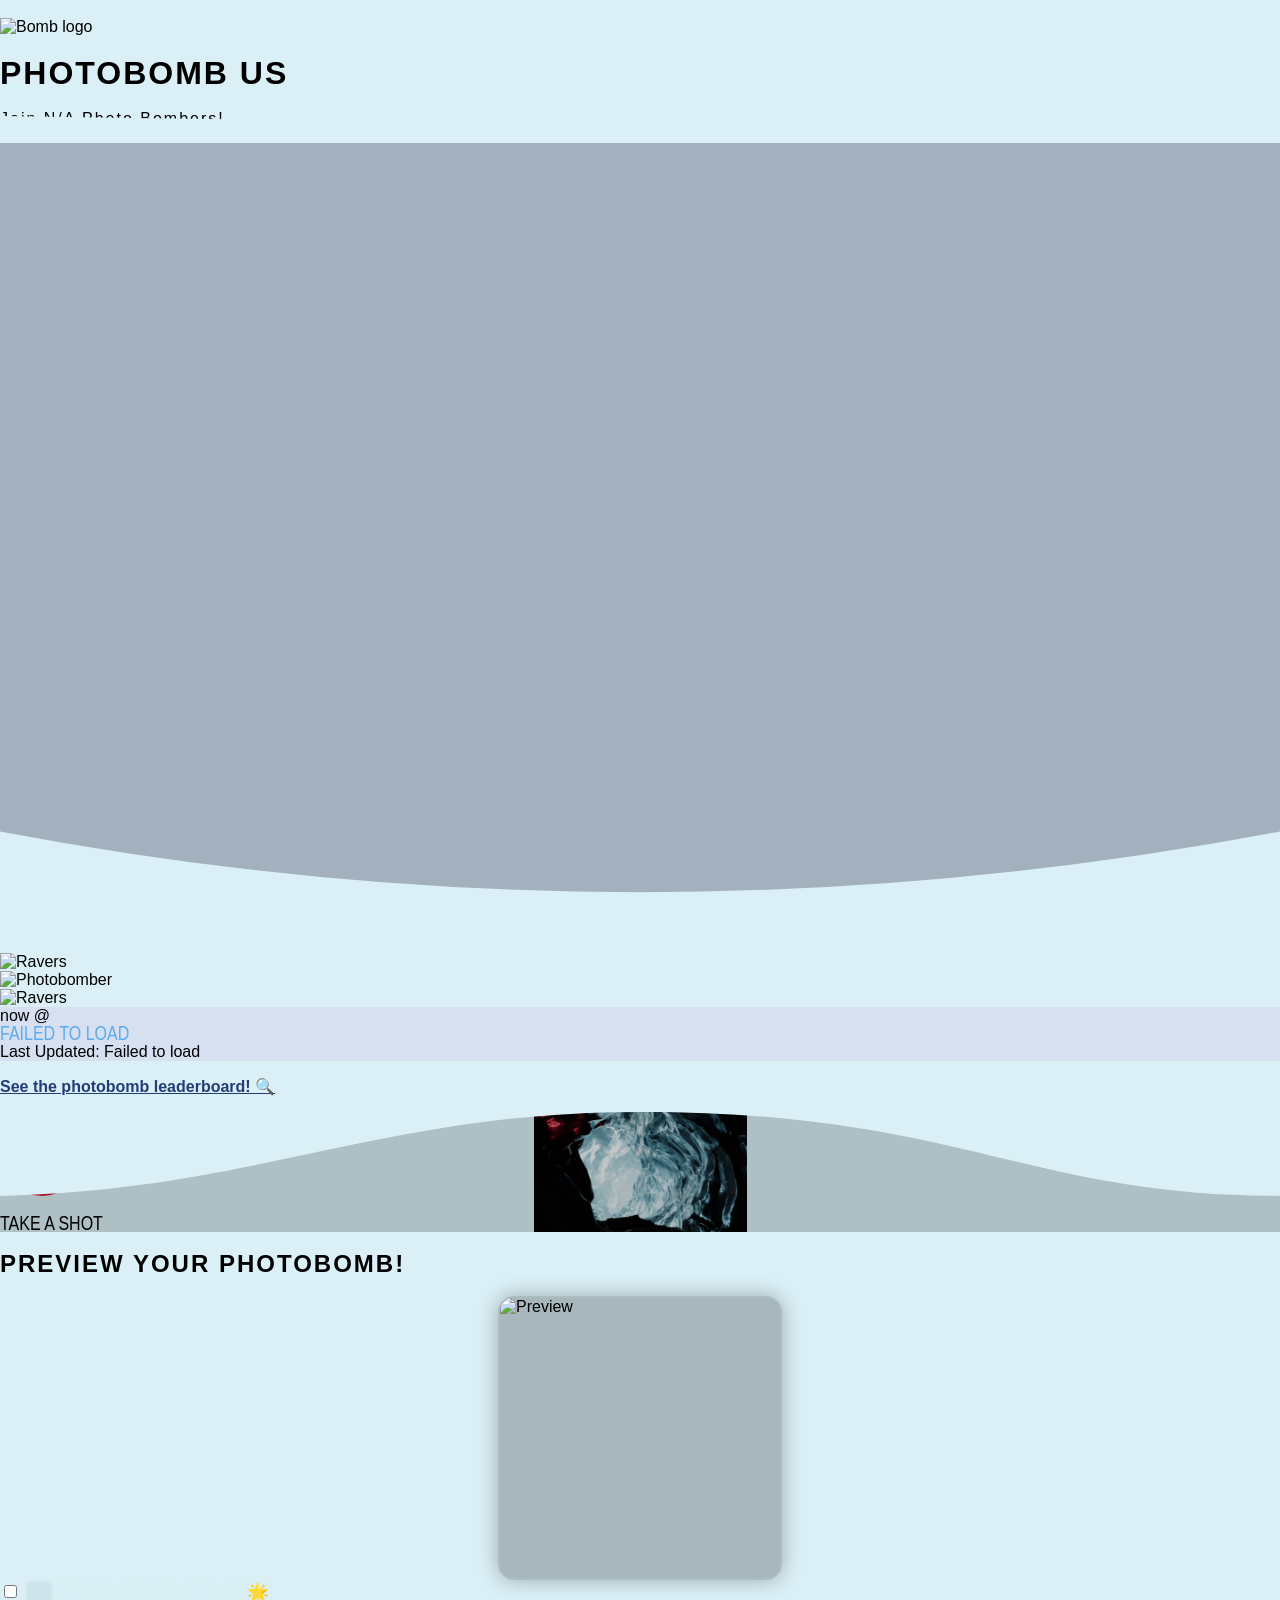
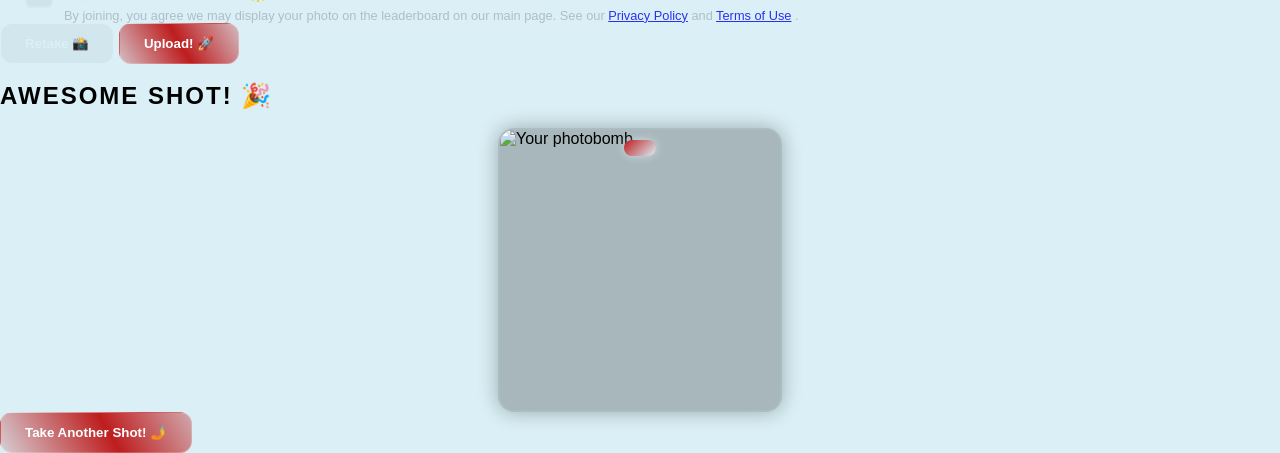
==== frontend/index.html @ eaf166fb "[fe] General ui improvements" ====
<!DOCTYPE html>
<html lang="en">
<head>
    <meta charset="UTF-8">
    <meta name="viewport" content="width=device-width, initial-scale=1.0, maximum-scale=1.0, user-scalable=no">
    <meta name="theme-color" content="#0e1b2b">
    <meta name="description" content="Photobomb us! Snap a selfie and join the fun!">
    <title>Photobomb Us!</title>
    <link rel="icon" type="image/png" href="/assets/icons/favicon-96x96.png" sizes="96x96"/>
    <link rel="icon" type="image/svg+xml" href="/assets/icons/favicon.svg"/>
    <link rel="shortcut icon" href="/assets/icons/favicon.ico"/>
    <link rel="apple-touch-icon" sizes="180x180" href="/assets/icons/apple-touch-icon.png"/>
    <meta name="apple-mobile-web-app-title" content="Photobomb"/>
    <link rel="manifest" href="/assets/icons/site.webmanifest"/>
    <meta name="theme-color" content="#ffffff">

    <script src="https://cdn.tailwindcss.com"></script>
    <link href="https://fonts.cdnfonts.com/css/impact" rel="stylesheet">
    <link href="./styles.css" rel="stylesheet" crossorigin="use-credentials">
    <link rel="preload" href="./leaderboard.js" as="script" crossorigin="use-credentials">
</head>
<body>

<!-- SVG Definitions for Curves -->
<svg class="absolute" width="0" height="0">
    <defs>
        <!-- Yellow Section Bottom Curve -->
        <clipPath id="yellow-curve-clip" clipPathUnits="objectBoundingBox">
            <path d="M0,0 H1 V0.9 Q0.5,1 0,0.9 V0 Z"/>
        </clipPath>
        <!-- Cream Section Bottom Curve -->
        <clipPath id="cream-curve-clip" clipPathUnits="objectBoundingBox">
            <path d="M0,0 H1 V0.85 Q0.5,1 0,0.85 V0 Z"/>
        </clipPath>
        <!-- Green Section Top Curve - Gaussian Hill Shape -->
        <clipPath id="green-curve-clip" clipPathUnits="objectBoundingBox">
            <path d="M0,1 V0.7 C0.2,0.65 0.3,0 0.5,0 C0.75,0 0.8,0.7 1,0.7 V1 H0 Z"/>
        </clipPath>
    </defs>
</svg>

<!-- Decorative elements -->
<div class="halo bg-blue-400 w-64 h-64 top-0 left-0"></div>
<div class="halo bg-purple-500 w-48 h-48 bottom-0 right-0"></div>

<div class="absolute inset-0 overflow-hidden pointer-events-none" id="particlesContainer">
    <div class="particle w-1 h-1 top-1/4 left-1/4"></div>
    <div class="particle w-2 h-2 top-1/3 left-1/2" style="animation-delay: 1s;"></div>
    <div class="particle w-1 h-1 top-1/2 left-3/4" style="animation-delay: 2s;"></div>
    <div class="particle w-2 h-2 top-2/3 left-1/4" style="animation-delay: 3s;"></div>
    <div class="particle w-1 h-1 top-3/4 left-1/2" style="animation-delay: 4s;"></div>
</div>

<!-- Strobe overlay for success screen -->
<div class="strobe-overlay" id="strobeOverlay"></div>

<!-- Gallery popup -->
<div class="gallery-popup" id="galleryPopup">
    <div class="close-gallery" id="closeGallery">×</div>
    <h2 class="text-2xl font-bold mb-4 title-glow text-center text-white gallery-title">AWESOME PHOTOBOMBS</h2>
    <div class="gallery-container" id="galleryContainer">
        <!-- Images will be dynamically inserted here -->
    </div>
</div>

<!-- Main flex container -->
<div class="flex flex-col min-h-dvh w-full max-w-xl mx-auto relative">
    <!-- Header -->
    <header class="yellow-curve text-center pt-1 pb-12 relative z-30 flex-shrink-0 bg-gradient-to-r from-[#1a1a2e] via-[#8c0f1c] to-[#2a2a46]"
            style="clip-path: url(#yellow-curve-clip);">
        <div class="flex flex-col items-center justify-center gap-2 text-white">
            <img id="bomb-logo" src="/assets/logos/bomb_opt.svg" alt="Bomb logo" class="w-10 invert">
            <h1 class="text-5xl sm:text-4xl font-extrabold festival-text tracking-tight">PHOTOBOMB US</h1>
            <p class="text-2xl sm:text-xl festival-caption font-base">
                Join <span id="bomber-count" class="text-3xl">...</span> Photo Bombers!
            </p>
        </div>
    </header>

<!--    <div style="background: #f59c3c">-->

<!--    </div>-->

    <!-- Middle cream section with illustration -->
    <div class="absolute top-0 left-0 right-0 z-15"
         style="background-color: #A3B1BF; clip-path: url(#cream-curve-clip); height: 90dvh;">
    </div>

    <!-- Main content (other steps) -->
    <main class="flex-grow flex items-center justify-center flex-shrink relative">
        <div class="space-y-6 max-w-md w-full" id="mainContent">
            <!-- Step 1: Initial Screen -->
            <div id="step1" class="flex flex-col items-center justify-center h-full">
                <!-- Left Raver -->
                <div class="absolute top-12 left-0 w-2/5 rounded-md overflow-hidden animate-bounce">
                    <img src="/assets/ravers-pixelated-nobg-128.png" alt="Ravers" class="rounded-md w-full flash-effect">
                </div>

                <!-- Center Photobomber with Left-to-Right Animation -->
                <div class="absolute top-12 w-1/2 rounded-md overflow-hidden animate-slide-left-to-right">
                    <img src="/assets/photobomber-pixelated-nobg-128.png" alt="Photobomber" class="rounded-md w-full flash-effect">
                </div>

                <!-- Right Raver -->
                <div class="absolute top-12 right-0 w-2/5 rounded-md overflow-hidden animate-bounce">
                    <img src="/assets/ravers-pixelated-nobg-128.png" alt="Ravers"
                         class="rounded-md w-full flash-effect -scale-x-100">
                </div>

<!--                <p class="location-text text-3xl p-2 z-20 w-full text-center bg-[#feefc2]/20">Snap a selfie with us!</p>-->

                <!-- Location info section -->
                <div class="w-full z-25 top-0 left-0 right-0 mt-8" style="">
                    <div class="w-full rounded-lg py-6 max-w-md mx-auto relative">
                        <!--                        &lt;!&ndash; Top Icon &ndash;&gt;-->
                        <!--                        <div class="flex justify-center mb-2">-->
                        <!--                            <div class="w-8 h-8 bg-black rounded-full flex items-center justify-center">-->
                        <!--                                <div class="w-4 h-4 bg-white rounded-full relative">-->
                        <!--                                    <div class="absolute inset-0 flex items-center justify-center">-->
                        <!--                                        <div class="w-2 h-2 bg-black rounded-full"></div>-->
                        <!--                                    </div>-->
                        <!--                                </div>-->
                        <!--                            </div>-->
                        <!--                        </div>-->

                        <div class="relative w-full pt-2" style="background: #d6e0f1">
                            <!-- Now @ Text -->
                            <div class="text-center text-black text-base mb-1">
                                now @
                            </div>

                            <!-- Main Title -->
                            <div class="text-center text-3xl font-bold mb-2"
                                 style="color: #5eabed; transform: scaleY(1.25)">
                                <span id="currentLocation" class="location-text">Not set</span>
                            </div>

                            <!-- Last Updated -->
                            <div class="text-center text-black text-sm mb-4">
                                Last Updated: <span id="lastUpdated">Not set</span>
                            </div>

                            <!-- Decorative Lines -->
                            <div class="absolute left-0 top-1/2 transform -translate-y-1/2">
                                <div class="w-20 h-1" style="background-color: #6ea5df"></div>
                            </div>
                            <div class="absolute right-0 top-1/2 transform -translate-y-1/2">
                                <div class="w-20 h-1" style="background-color: #6ea5df"></div>
                            </div>
                        </div>


                        <p class="text-base mt-2 hidden">
                                <span class="gallery-trigger" id="galleryTrigger">
                                    See the photobomb leaderboard! 🔍
                                </span>
                        </p>
                    </div>
                </div>

                <!-- Green camera section -->
                <div class="absolute bottom-0 left-0 right-0 z-20 h-1/3 ice-bg bg-cover bg-center backdrop-blur-sm shadow-inner border-t border-white/20"
                     style="clip-path: url(#green-curve-clip)">
                    <label for="cameraInput"
                           class="w-full h-full flex flex-col items-center justify-center cursor-pointer text-white">
                        <!-- Shutter button -->
                        <div class="shutter-button"></div>
                        <div class="location-text text-2xl font-bold" style="transform: scaleY(1.25); color: black !important;">TAKE A SHOT</div>
                    </label>
                    <input type="file" id="cameraInput" accept="image/*" capture="user">
                </div>
            </div>

            <!-- Step 2: Preview Screen (hidden by default) -->
            <div id="step2" class="text-center hidden">
                <h2 class="text-2xl sm:text-3xl font-bold mb-4 festival-text">Preview Your Photobomb!</h2>

                <div class="preview-container mb-4">
                    <img id="previewImage" src="" alt="Preview">
                </div>

                <div class="mb-4 text-center">
                    <div class="inline-flex items-center justify-center">
                        <label class="leaderboard-checkbox inline-flex items-center cursor-pointer">
                            <input type="checkbox" id="isPublic" class="absolute opacity-0 w-0 h-0">
                            <span class="checkmark mr-2"></span>
                            <span>Join the Leaderboard! 🌟</span>
                        </label>
                    </div>
                    <p class="text-xs sm:text-sm text-center my-2 legal-text">
                        By joining, you agree we may display your photo on the leaderboard on our main page.
                        See our
                        <a href="privacy-policy.html" class="text-blue-300 hover:underline">Privacy Policy</a>
                        and
                        <a href="terms-of-use.html" class="text-blue-300 hover:underline">Terms of Use</a>
                        .
                    </p>
                </div>

                <div class="flex justify-center space-x-6">
                    <button id="retakeBtn" class="btn btn-secondary">
                        Retake 📸
                    </button>
                    <button id="uploadBtn" class="gradient-animate btn text-white font-bold">
                        Upload! 🚀
                    </button>
                </div>
            </div>

            <!-- Step 3: Success Screen (hidden by default) -->
            <div id="step3" class="text-center hidden">
                <h2 class="text-4xl sm:text-5sxl font-bold mb-4 festival-text">AWESOME SHOT! 🎉</h2>

                <div class="preview-container mb-6">
                    <img id="finalImage" src="" alt="Your photobomb">
                    <div class="badge-overlay badge"></div>
                </div>

                <button id="newPhotoBtn" class="gradient-animate btn text-white font-bold">
                    Take Another Shot! 🤳
                </button>
            </div>
        </div>
    </main>
</div>

<canvas id="canvasElement"></canvas>

<script type="module" src="./main.js"></script>
<!--<script src="pull-to-refresh.js"></script>-->
</body>
</html>
---- frontend/styles.css ----
:root {
    --ice-blue: #DAF0F6;
    --frost-grey-blue: #A3B1BF;
    /*--charcoal-grey-black: #333537;*/
    --deep-crimson: #BE1D1E;
    /*--maroon: #5A0E11;*/
    --metallic-gold: #C2953F;
    --steel-blue: #253C78;
}

html, body {
    margin: 0;
    padding: 0;
    background: var(--ice-blue);
    background-size: cover;
    background-position: center;
    background-blend-mode: overlay;
    font-family: 'Arial', sans-serif;
    overflow: hidden;
    -webkit-tap-highlight-color: transparent;
    color: black;
    min-height: 100vh;
    min-height: 100dvh;
}

.yellow-curve {
    clip-path: url(#yellow-curve-clip);
}

.green-curve {
    clip-path: url(#green-curve-clip);
}

.glow {
    text-shadow: 0 0 8px rgba(218, 240, 246, 0.7),
    0 0 12px rgba(194, 149, 63, 0.5),
    0 0 20px rgba(194, 149, 63, 0.4);
}

.title-glow {
    text-shadow: 0 0 10px rgba(218, 240, 246, 0.9),
    0 0 20px rgba(194, 149, 63, 0.8),
    0 0 40px rgba(127, 29, 36, 0.6),
    0 0 60px rgba(90, 14, 17, 0.4);
    letter-spacing: 3px;
}

.gradient-animate {
    background: linear-gradient(60deg, var(--ice-blue), var(--deep-crimson), var(--ice-blue), var(--deep-crimson));
    background-size: 200% 200%;
    animation: animatedGradient 8s ease-in-out infinite alternate, ctaPulse 1.5s ease-in-out infinite;
    border: 1px solid rgba(255, 255, 255, 0.2);
    color: #fff;
}

@keyframes animatedGradient {
    0% {
        background-position: 70% 100%;
    }
    100% {
        background-position: 180% 50%;
    }
}

.count-glow {
    text-shadow: 0 0 15px var(--deep-crimson), 0 0 25px var(--metallic-gold), 0 0 35px var(--steel-blue);
    animation: pulse 2s ease-in-out infinite;
}

@keyframes pulse {
    0%, 100% {
        transform: scale(1);
        opacity: 1;
    }
    50% {
        transform: scale(1.1);
        opacity: 0.8;
    }
}

.particle {
    position: absolute;
    background: var(--ice-blue);
    border-radius: 50%;
    opacity: 0;
    animation: float 6s infinite ease-in-out;
}

@keyframes float {
    0%, 100% {
        transform: translateY(0);
        opacity: 0;
    }
    10%, 90% {
        opacity: 0.7;
    }
    50% {
        transform: translateY(-100px);
        opacity: 0.3;
    }
}

.halo {
    position: absolute;
    border-radius: 50%;
    filter: blur(20px);
    opacity: 0.15;
    z-index: -1;
}

@keyframes bounce {
    0%, 100% {
        transform: translateY(0);
    }
    50% {
        transform: translateY(-15px);
    }
}

.bounce {
    animation: bounce 2s infinite;
}

@keyframes shake {
    0%, 100% {
        transform: rotate(0deg);
    }
    10% {
        transform: rotate(-10deg);
    }
    20% {
        transform: rotate(10deg);
    }
    30% {
        transform: rotate(-10deg);
    }
    40% {
        transform: rotate(10deg);
    }
    50% {
        transform: rotate(0deg);
    }
}

.shake {
    animation: shake 2s infinite;
    animation-delay: 1s;
}

input[type="file"] {
    display: none;
}

.festival-text {
    font-family: 'Anton', Impact, Haettenschweiler, 'Arial Narrow Bold', sans-serif;
    letter-spacing: 2px;
    text-transform: uppercase;
    line-height: 1;
}

.festival-caption {
    font-family: 'Anton', Impact, Haettenschweiler, 'Arial Narrow Bold', sans-serif;
    letter-spacing: 2px;
    line-height: 1;
}

.location-text {
    font-family: 'Anton', Impact, Haettenschweiler, 'Arial Narrow Bold', sans-serif;
    letter-spacing: 0px;
    text-transform: uppercase;
    line-height: 1;
}

#canvasElement {
    display: none;
}

.cta-pulse {
    box-shadow: 0 0 20px var(--deep-crimson), 0 0 30px var(--metallic-gold);
}

@keyframes ctaPulse {
    0%, 100% {
        transform: scale(1);
    }
    50% {
        transform: scale(1.02);
    }
}

/* Progress indicators */
.step-indicator {
    display: flex;
    justify-content: center;
    margin-bottom: 1.5rem;
}

.step {
    width: 12px;
    height: 12px;
    border-radius: 50%;
    margin: 0 6px;
    background-color: rgba(255, 255, 255, 0.3);
    transition: all 0.3s ease;
}

.step.active {
    background-color: #ffffff;
    box-shadow: 0 0 10px rgba(255, 255, 255, 0.8);
}

/* Badge styles */
.badge-overlay {
    position: absolute;
    top: 10px;
    left: 50%;
    transform: translateX(-50%);
    padding: 0.5rem 1rem;
    border-radius: 12px;
    font-size: 0.9rem;
    font-weight: 700;
    background: linear-gradient(135deg, var(--deep-crimson), var(--ice-blue));
    color: white;
    box-shadow: 0 0 10px rgba(255, 255, 255, 0.5);
    backdrop-filter: blur(5px);
    z-index: 10;
    white-space: nowrap;
    max-width: 98%;
    text-align: center;
    display: inline-block;
    text-shadow: 1px 1px 2px rgba(0, 0, 0, 0.5);
}

/* Preview screen */
.preview-container {
    position: relative;
    width: 100%;
    max-width: 280px;
    height: 280px;
    margin: 0 auto;
    border-radius: 16px;
    overflow: hidden;
    background-color: rgba(51, 53, 55, 0.3);
    box-shadow: 0 0 20px rgba(0, 0, 0, 0.3);
    border: 2px solid rgba(218, 240, 246, 0.1);
}

#previewImage, #finalImage {
    width: 100%;
    height: 100%;
    object-fit: cover;
}

/* Social share buttons */
.social-share {
    display: flex;
    justify-content: center;
    gap: 15px;
    margin-top: 1.5rem;
}

.social-btn {
    width: 50px;
    height: 50px;
    border-radius: 50%;
    display: flex;
    align-items: center;
    justify-content: center;
    color: var(--ice-blue);
    font-size: 1.2rem;
    cursor: pointer;
    transition: all 0.3s ease;
    background-color: rgba(163, 177, 191, 0.1);
    backdrop-filter: blur(5px);
    border: 1px solid rgba(218, 240, 246, 0.2);
}

.social-btn:hover {
    transform: translateY(-5px);
    box-shadow: 0 5px 15px rgba(0, 0, 0, 0.3);
    background-color: rgba(194, 149, 63, 0.2);
}

.twitter {
    background-color: black;
}

.location-card {
    background: rgba(51, 53, 55, 0.3);
    border-radius: 16px;
    padding: 15px;
    margin: 15px 0;
    backdrop-filter: blur(10px);
    border: 1px solid rgba(218, 240, 246, 0.1);
    transition: all 0.3s ease;
}

.location-card:hover {
    transform: translateY(-2px);
    box-shadow: 0 5px 15px rgba(0, 0, 0, 0.2);
    border-color: rgba(194, 149, 63, 0.3);
}

.gallery-trigger {
    color: var(--steel-blue);
    text-decoration: underline;
    cursor: pointer;
    font-weight: bold;
    transition: all 0.2s ease;
}

.gallery-trigger:hover {
    color: var(--deep-crimson);
}

.legal-text {
    font-size: 0.8rem;
    opacity: 0.8;
    max-width: 90%;
    margin: 0 auto;
    color: var(--frost-grey-blue);
}

.btn {
    transition: all 0.3s ease;
    padding: 0.75rem 1.5rem;
    border-radius: 12px;
    font-weight: 600;
}

.btn:hover {
    transform: translateY(-3px);
    box-shadow: 0 5px 15px rgba(0, 0, 0, 0.2);
}

.btn-secondary {
    background-color: rgba(163, 177, 191, 0.15);
    color: var(--ice-blue);
    border: 1px solid var(--ice-blue);
}

.btn-secondary:hover {
    background-color: rgba(194, 149, 63, 0.25);
    border-color: var(--metallic-gold);
}

footer {
    margin-top: 2rem;
}

/* Strobe light effect */
.strobe-overlay {
    position: fixed;
    top: 0;
    left: 0;
    width: 100%;
    height: 100%;
    pointer-events: none;
    z-index: 50;
    opacity: 0;
}

.strobe-active {
    animation: strobeFlash 0.8s ease-in-out 4;
}

@keyframes strobeFlash {
    0%, 100% {
        opacity: 0;
    }
    10% {
        opacity: 0.5;
        background: var(--deep-crimson);
    }
    20% {
        opacity: 0.4;
        background: var(--metallic-gold);
    }
    30% {
        opacity: 0.5;
        background: var(--steel-blue);
    }
    40% {
        opacity: 0.4;
        background: var(--frost-grey-blue);
    }
}

/* Confetti effect - DO NOT remove */
.confetti {
    position: absolute;
    width: 10px;
    height: 10px;
    background: linear-gradient(45deg, var(--deep-crimson), var(--metallic-gold));
    opacity: 0.8;
    animation: confettiFall 3s ease-out forwards;
    transform: rotate(45deg);
    z-index: 60;
}

@keyframes confettiFall {
    0% {
        transform: translateY(-10vh) rotate(0deg);
        opacity: 0.8;
    }
    100% {
        transform: translateY(100vh) rotate(360deg);
        opacity: 0;
    }
}

.leaderboard-checkbox {
    position: relative;
    font-size: 1.1rem;
    font-weight: 600;
    color: var(--ice-blue);
    text-shadow: 0 0 5px rgba(218, 240, 246, 0.7);
    user-select: none;
}

.leaderboard-checkbox .checkmark {
    position: relative;
    display: inline-block;
    height: 24px;
    width: 24px;
    background-color: rgba(163, 177, 191, 0.2);
    border-radius: 6px;
    border: 2px solid rgba(218, 240, 246, 0.5);
    transition: all 0.3s ease;
    vertical-align: middle;
}

.leaderboard-checkbox input:checked ~ .checkmark {
    background: linear-gradient(60deg, var(--deep-crimson), var(--metallic-gold));
    border-color: var(--ice-blue);
    box-shadow: 0 0 10px rgba(127, 29, 36, 0.8);
}

.leaderboard-checkbox .checkmark:after {
    content: "";
    position: absolute;
    display: none;
    left: 8px;
    top: 4px;
    width: 6px;
    height: 12px;
    border: solid var(--ice-blue);
    border-width: 0 3px 3px 0;
    transform: rotate(45deg);
}

.leaderboard-checkbox input:checked ~ .checkmark:after {
    display: block;
}

.leaderboard-checkbox:hover .checkmark {
    box-shadow: 0 0 8px rgba(194, 149, 63, 0.6);
}

/* Gallery popup */
.gallery-popup {
    position: fixed;
    top: 0;
    left: 0;
    right: 0;
    bottom: 0;
    background-color: rgba(51, 53, 55, 0.9);
    z-index: 40;
    display: none;
    flex-direction: column;
    padding: 80px 20px 20px;
    overflow-y: auto;
    height: 100vh;
}

.gallery-popup.active {
    display: flex;
}

.gallery-container {
    width: 100%;
    max-width: 1200px;
    display: grid;
    grid-template-columns: repeat(1, 1fr);
    gap: 16px;
    padding: 16px;
    margin: 0 auto 20px;
    justify-content: center;
}

/* Responsive grid adjustments */
@media (min-width: 360px) {
    .gallery-container {
        grid-template-columns: repeat(2, 1fr);
    }
}

@media (min-width: 768px) {
    .gallery-container {
        grid-template-columns: repeat(3, 1fr);
        gap: 20px;
    }
}

@media (min-width: 1024px) {
    .gallery-container {
        grid-template-columns: repeat(4, 1fr);
        gap: 24px;
    }
}

.gallery-title {
    position: fixed;
    top: 20px;
    left: 0;
    right: 0;
    text-align: center;
    z-index: 41;
    padding: 10px;
    background-color: rgba(51, 53, 55, 0.7);
    color: var(--ice-blue);
}

.close-gallery {
    position: fixed;
    top: 20px;
    right: 20px;
    color: var(--ice-blue);
    font-size: 36px;
    cursor: pointer;
    width: 40px;
    height: 40px;
    display: flex;
    align-items: center;
    justify-content: center;
    border-radius: 50%;
    background-color: rgba(51, 53, 55, 0.5);
    z-index: 42;
    transition: all 0.2s ease;
}

.close-gallery:hover {
    background-color: rgba(194, 149, 63, 0.2);
    transform: scale(1.1);
}

.image-container {
    position: relative;
    width: 100%;
    aspect-ratio: 1/1;
    border-radius: 12px;
    overflow: hidden;
    box-shadow: 0 4px 8px rgba(0, 0, 0, 0.3);
    transition: transform 0.3s ease;
    border: 1px solid rgba(218, 240, 246, 0.1);
}

.image-container:hover {
    transform: scale(1.03);
    border-color: rgba(194, 149, 63, 0.3);
}

.gallery-image {
    width: 100%;
    height: 100%;
    object-fit: cover;
    border-radius: 10px;
    transition: all 0.3s ease;
}

.spinner {
    position: absolute;
    top: 50%;
    left: 50%;
    transform: translate(-50%, -50%);
    width: 80px;
    height: 80px;
    border: 4px solid rgba(218, 240, 246, 0.3);
    border-top: 4px solid var(--deep-crimson);
    border-right: 4px solid var(--metallic-gold);
    border-radius: 50%;
    animation: spin 1s linear infinite;
    z-index: 10;
}

.spinner.hidden {
    display: none;
}

@keyframes spin {
    0% {
        transform: translate(-50%, -50%) rotate(0deg);
    }
    100% {
        transform: translate(-50%, -50%) rotate(360deg);
    }
}

.karma-badge {
    position: absolute;
    top: 10px;
    left: 10px;
    background: linear-gradient(135deg, var(--deep-crimson), #ff0033);
    color: var(--ice-blue);
    font-size: 14px;
    font-weight: 800;
    font-family: 'Arial', sans-serif;
    width: 38px;
    height: 35px;
    display: flex;
    align-items: center;
    justify-content: center;
    border: 2px solid var(--ice-blue);
    opacity: 0.95;
    transition: transform 0.3s ease, opacity 0.2s ease;
    z-index: 10;
    box-shadow: 0 2px 8px rgba(0, 0, 0, 0.5);
    text-align: center;
    border-radius: 10px;
}

.karma-badge:hover {
    transform: scale(1.15) rotate(0deg);
    opacity: 1;
    cursor: pointer;
    box-shadow: 0 3px 12px rgba(0, 0, 0, 0.6),
    0 0 20px rgba(127, 29, 36, 0.7);
    animation: heartbeat 1s infinite alternate;
}

@keyframes heartbeat {
    0% {
        transform: scale(1.15) rotate(0deg);
    }
    50% {
        transform: scale(1.25) rotate(0deg);
    }
    100% {
        transform: scale(1.15) rotate(0deg);
    }
}

.green-section {
    position: absolute;
    bottom: 0;
    left: 0;
    right: 0;
    height: 200px;
    background: linear-gradient(135deg, var(--steel-blue), var(--frost-grey-blue));
    clip-path: url(#green-curve-clip);
    cursor: pointer;
    transition: all 0.3s ease;
    display: flex;
    flex-direction: column;
    align-items: center;
    justify-content: center;
    color: var(--ice-blue);
    user-select: none;
}

.green-section:hover {
    background: linear-gradient(135deg, var(--steel-blue), var(--frost-grey-blue));
    transform: scale(1.02);
}

.green-section:active {
    transform: scale(0.98);
}

.shutter-button {
    width: 80px;
    height: 80px;
    border: 4px solid var(--ice-blue);
    border-radius: 50%;
    background: rgba(218, 240, 246, 0.2);
    display: flex;
    align-items: center;
    justify-content: center;
    margin-bottom: 20px;
    transition: all 0.2s ease;
    position: relative;
    overflow: hidden;
}

.shutter-button::before {
    content: '';
    width: 50px;
    height: 50px;
    background: var(--ice-blue);
    border-radius: 50%;
    opacity: 0.8;
}

.green-section:hover .shutter-button {
    transform: scale(1.1);
    background: rgba(218, 240, 246, 0.3);
}

.green-section:active .shutter-button {
    transform: scale(0.9);
}

.camera-text {
    font-size: 30px;
    font-weight: bold;
    font-family: 'Anton', sans-serif;
    margin: 0;
}

.camera-emoji {
    font-size: 32px;
    margin-left: 10px;
}

.hidden-input {
    display: none;
}

/* Pulse animation */
@keyframes pulse {
    0% {
        box-shadow: 0 0 0 0 red;
    }
    70% {
        box-shadow: 0 0 0 20px rgba(218, 240, 246, 0);
    }
    100% {
        box-shadow: 0 0 0 0 red;
    }
}

@keyframes crimsonGemGlow {
    0% {
        box-shadow:
                0 0 0 0 rgba(220, 20, 60, 0.8),
                0 0 20px rgba(220, 20, 60, 0.6),
                inset 0 0 20px rgba(139, 0, 0, 0.3);
        transform: scale(1);
    }
    50% {
        box-shadow:
                0 0 0 25px rgba(220, 20, 60, 0),
                0 0 35px rgba(220, 20, 60, 0.8),
                inset 0 0 25px rgba(139, 0, 0, 0.5);
        transform: scale(1.05);
    }
    100% {
        box-shadow:
                0 0 0 0 rgba(220, 20, 60, 0),
                0 0 20px rgba(220, 20, 60, 0.6),
                inset 0 0 20px rgba(139, 0, 0, 0.3);
        transform: scale(1);
    }
}

.shutter-button {
    background: linear-gradient(135deg, #dc143c 0%, #8b0000 50%, #dc143c 100%);
            border: 2px solid rgba(220, 20, 60, 0.8);
            position: relative;
    animation: crimsonGemGlow 2.5s infinite;
}

.shutter-button::before {
    content: '';
    position: absolute;
    top: 20%;
    left: 30%;
    width: 20px;
    height: 15px;
    background: rgba(255, 255, 255, 0.4);
    border-radius: 50%;
    filter: blur(2px);
}

.shutter-button::after {
    content: '';
    position: absolute;
    top: 15%;
    right: 25%;
    width: 8px;
    height: 8px;
    background: rgba(255, 255, 255, 0.6);
    border-radius: 50%;
    filter: blur(1px);
}

@keyframes crimsonGemGlow {
    0% {
        box-shadow:
                0 0 0 0 rgba(220, 20, 60, 0.8),
                0 0 20px rgba(220, 20, 60, 0.6),
                inset 0 0 20px rgba(139, 0, 0, 0.3);
        transform: scale(1);
    }
    50% {
        box-shadow:
                0 0 0 25px rgba(220, 20, 60, 0),
                0 0 35px rgba(220, 20, 60, 0.8),
                inset 0 0 25px rgba(139, 0, 0, 0.5);
        transform: scale(1.05);
    }
    100% {
        box-shadow:
                0 0 0 0 rgba(220, 20, 60, 0),
                0 0 20px rgba(220, 20, 60, 0.6),
                inset 0 0 20px rgba(139, 0, 0, 0.3);
        transform: scale(1);
    }
}

@keyframes slide-left-to-right {
    0% {
        transform: translateX(-100vw);
    }
    45% {
        transform: translateX(0);
    }
    55% {
        transform: translateX(0);
    }
    100% {
        transform: translateX(100vw);
    }
}

.animate-slide-left-to-right {
    animation: slide-left-to-right 4s infinite ease-in-out;
}

.text-snap-selfie {
    animation: strobeFlash2 1s linear infinite;
}

@keyframes strobeFlash2 {
    0%, 100% {
        color: var(--ice-blue);
    }
    50% {
        color: var(--metallic-gold);
    }
}

/* Blinking animation for the emoji */
@keyframes blink {
    0%, 100% {
        opacity: 1;
    }
    50% {
        opacity: 0;
    }
}

/* Flash effect for brightness */
@keyframes flash {
    0%, 44%, 56%, 100% {
        filter: brightness(100%);
    }
    45% {
        filter: brightness(100%);
    }
    48% {
        filter: brightness(250%);
    }
    52% {
        filter: brightness(250%);
    }
    55% {
        filter: brightness(100%);
    }
}

.flash-effect {
    animation: flash 4s infinite ease-in-out;
}

.upload-spinner {
    display: flex;
    position: fixed;
    inset: 0;
    z-index: 9999;
    flex-direction: column;
    align-items: center;
    justify-content: center;
    background: rgba(51, 53, 55, 0.65);
    backdrop-filter: blur(7.6px);
    border-radius: 12px;
    padding: 1rem;
    opacity: 0;
    transform: scale(1.2);
    transition: opacity 0.3s ease, transform 0.3s ease;
}

.upload-spinner.active {
    opacity: 1;
    transform: scale(1.5);
}

.upload-spinner .logo-container {
    position: relative;
    width: 100px;
    height: 100px;
    margin-bottom: 1rem;
}

.upload-spinner .tomorrowland-logo {
    width: 100%;
    height: 100%;
    filter: drop-shadow(0 0 10px rgba(194, 149, 63, 0.3));
}

.upload-spinner .logo-path {
    fill: none;
    stroke: var(--deep-crimson);
    stroke-width: 3;
    stroke-dasharray: 1000;
    stroke-dashoffset: 1000;
    animation: drawPath 4s ease-in-out infinite;
}

.upload-spinner .logo-fill {
    fill: url(#tomorrowland-gradient);
    opacity: 0;
    animation: fillLogo 4s ease-in-out infinite;
}

.upload-spinner .logo-glow {
    position: absolute;
    inset: -10px;
    border-radius: 50%;
    background: radial-gradient(circle, rgba(194, 149, 63, 0.3) 0%, transparent 70%);
    animation: pulse 2s ease-in-out infinite;
}

.upload-spinner .particle {
    position: absolute;
    width: 4px;
    height: 4px;
    background: var(--metallic-gold);
    border-radius: 50%;
    animation: floatSpinner 3s ease-in-out infinite;
    box-shadow: 0 0 6px currentColor;
}

.upload-spinner .particle:nth-child(3) {
    top: 20%;
    left: 10%;
    animation-delay: 0s;
    background: var(--metallic-gold);
}

.upload-spinner .particle:nth-child(4) {
    top: 30%;
    right: 15%;
    animation-delay: 0.5s;
    background: var(--steel-blue);
}

.upload-spinner .particle:nth-child(5) {
    bottom: 25%;
    left: 20%;
    animation-delay: 1s;
    background: var(--deep-crimson);
}

.upload-spinner .particle:nth-child(6) {
    bottom: 35%;
    right: 10%;
    animation-delay: 1.5s;
    background: var(--frost-grey-blue);
}

.upload-spinner .particle:nth-child(7) {
    top: 50%;
    left: 5%;
    animation-delay: 2s;
    background: var(--ice-blue);
}

.upload-spinner .particle:nth-child(8) {
    top: 60%;
    right: 5%;
    animation-delay: 2.5s;
    background: #9c36b5;
}

.upload-spinner .loading-text {
    color: var(--ice-blue);
    font-size: 1rem;
    font-weight: 700;
    margin-bottom: 0.5rem;
    text-transform: uppercase;
    letter-spacing: 1px;
    background: linear-gradient(45deg, var(--metallic-gold), var(--steel-blue), var(--deep-crimson), var(--frost-grey-blue), var(--ice-blue), var(--maroon));
    background-size: 300% 300%;
    -webkit-background-clip: text;
    -webkit-text-fill-color: transparent;
    background-clip: text;
    animation: gradientText 3s ease-in-out infinite;
    font-family: 'Anton', Impact, Haettenschweiler, 'Arial Narrow Bold', sans-serif;
}

.upload-spinner .loading-subtext {
    color: rgba(255, 255, 255, 0.7);
    font-size: 0.75rem;
    text-align: center;
    animation: fadeInOut 2s ease-in-out infinite 0.5s;
    font-family: 'Anton', Impact, Haettenschweiler, 'Arial Narrow Bold', sans-serif;
}

.upload-spinner .progress-container {
    width: 150px;
    height: 4px;
    background: rgba(255, 255, 255, 0.1);
    border-radius: 2px;
    overflow: hidden;
    margin-top: 1rem;
}

.upload-spinner .progress-bar {
    height: 100%;
    background: linear-gradient(90deg, var(--ice-blue), var(--steel-blue), var(--deep-crimson), var(--frost-grey-blue), var(--ice-blue), var(--deep-crimson));
    background-size: 200% 100%;
    border-radius: 2px;
    animation: progressMove 4s ease-in-out infinite, gradientShift 2s linear infinite;
    width: 0%;
}

@media (max-width: 768px) {
    .upload-spinner .logo-container {
        width: 80px;
        height: 80px;
    }

    .upload-spinner .loading-text {
        font-size: 0.875rem;
    }

    .upload-spinner .progress-container {
        width: 120px;
    }
}

@keyframes drawPath {
    0% {
        stroke-dashoffset: 1000;
        stroke: #333;
    }
    50% {
        stroke-dashoffset: 0;
        stroke: var(--metallic-gold);
    }
    100% {
        stroke-dashoffset: -1000;
        stroke: var(--deep-crimson);
    }
}


@keyframes fillLogo {
    0%, 30% {
        opacity: 0;
        fill: url(#rainbow-gradient);
    }
    50%, 80% {
        opacity: 0.8;
        fill: url(#rainbow-gradient);
    }
    100% {
        opacity: 0;
        fill: url(#rainbow-gradient);
    }
}

@keyframes floatSpinner {
    0%, 100% {
        transform: translateY(0px) rotate(0deg);
        opacity: 0.7;
    }
    50% {
        transform: translateY(-15px) rotate(180deg);
        opacity: 1;
    }
}

@keyframes gradientText {
    0%, 100% { background-position: 0% 50%; }
    50% { background-position: 100% 50%; }
}

@keyframes gradientShift {
    0% { background-position: 0% 50%; }
    100% { background-position: 100% 50%; }
}

@keyframes progressMove {
    0% { width: 0%; }
    30% { width: 30%; }
    60% { width: 60%; }
    90% { width: 90%; }
    100% { width: 100%; }
}

@keyframes fadeInOut {
    0%, 100% { opacity: 0.7; }
    50% { opacity: 1; }
}

.ice-bg {
  background-image:
    url('./assets/ice-bg.jpg'); /* Your custom transparent PNG */
  background-size: contain;
  background-position: center;
  background-repeat: no-repeat;
  position: relative;
}

/* Overlay layer to focus on shutter-button */
.ice-bg::after {
  content: '';
  position: absolute;
  top: -5px;
  left: 0;
  right: 0;
  bottom: 0;
  background: rgba(0, 0, 0, 0.2); /* Semi-transparent dark overlay */
  z-index: 1;
  pointer-events: none; /* Allows interaction with button */
}
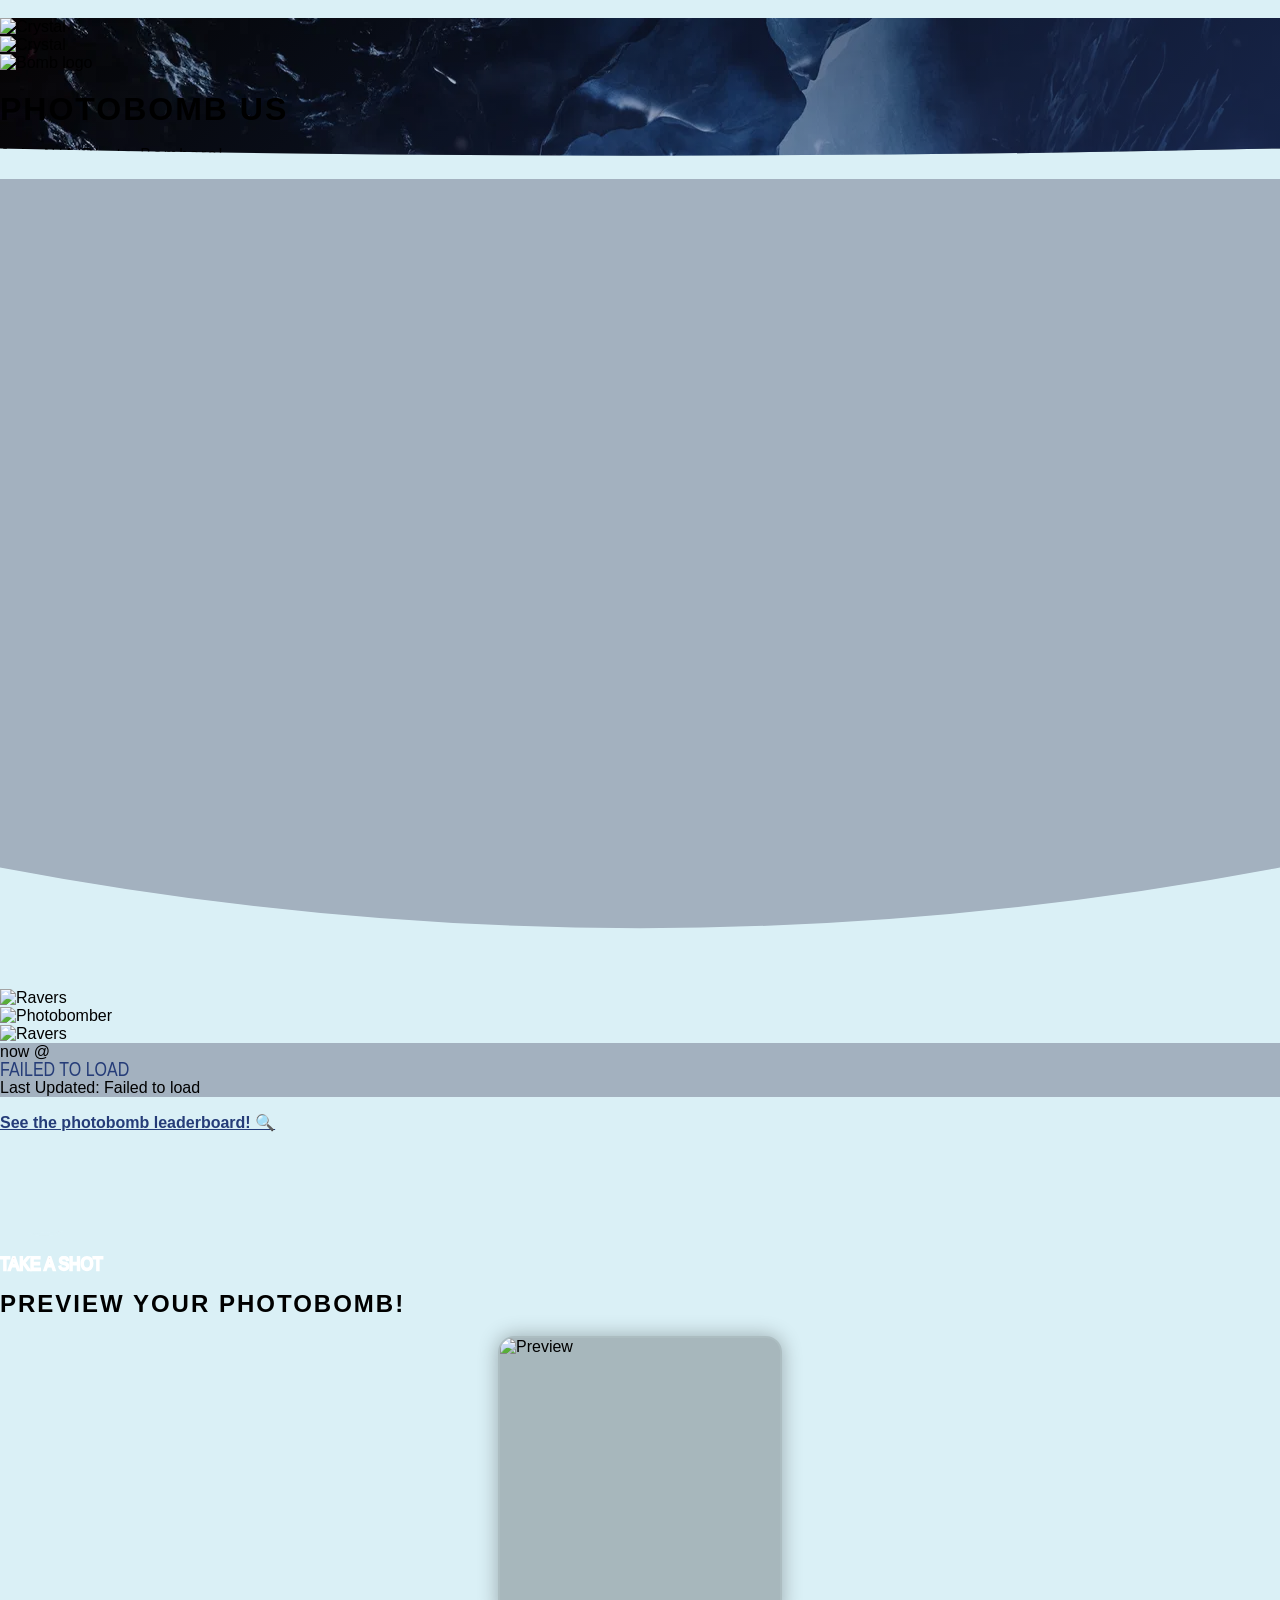
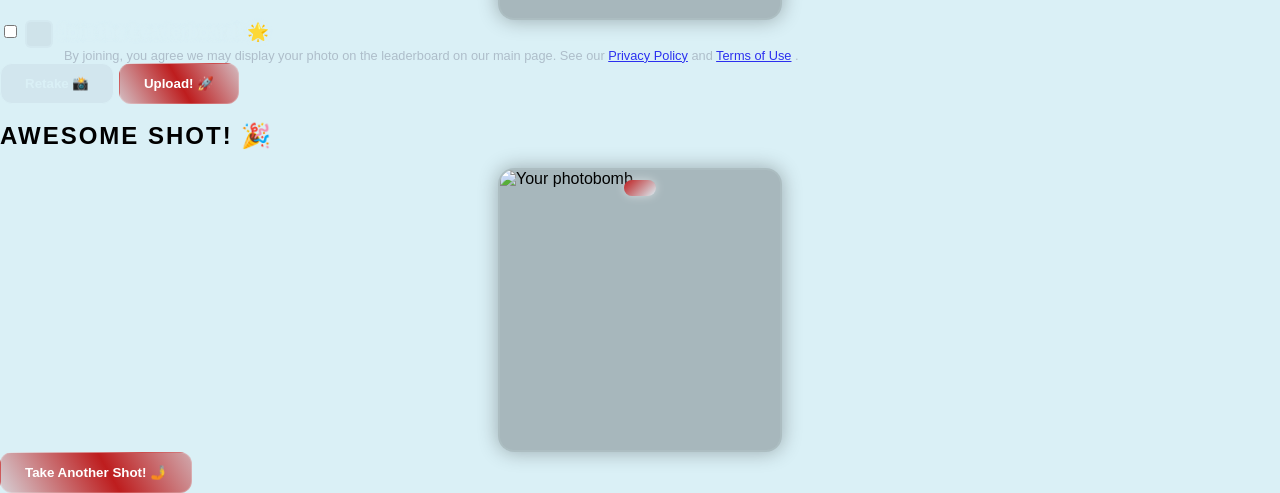
==== commit db70ddab: "[fe] Change topbar and shutter button backgrounds/colors + ravers sizes/padding" ====
--- a/frontend/index.html
+++ b/frontend/index.html
@@ -66,8 +66,15 @@
 <!-- Main flex container -->
 <div class="flex flex-col min-h-dvh w-full max-w-xl mx-auto relative">
     <!-- Header -->
-    <header class="yellow-curve text-center pt-1 pb-12 relative z-30 flex-shrink-0 bg-gradient-to-r from-[#1a1a2e] via-[#8c0f1c] to-[#2a2a46]"
-            style="clip-path: url(#yellow-curve-clip);">
+<!--    <header class="yellow-curve text-center pt-1 pb-12 relative z-30 flex-shrink-0 bg-gradient-to-r from-[var(&#45;&#45;steel-blue)] via-[var(&#45;&#45;deep-crimson)] to-[var(&#45;&#45;steel-blue)]">-->
+    <header class="yellow-curve text-center pt-1 pb-12 relative z-30 flex-shrink-0">
+        <div class="absolute -top-8 -left-4 w-24 scale-150 animate-pulse">
+            <img src="/assets/crystal_orbyz.png" alt="Crystal" class="rounded-md w-full">
+        </div>
+        <div class="absolute bottom-0 -right-4 w-24 scale-150 animate-pulse rotate-180">
+            <img src="/assets/crystal_orbyz.png" alt="Crystal" class="rounded-md w-full">
+        </div>
+
         <div class="flex flex-col items-center justify-center gap-2 text-white">
             <img id="bomb-logo" src="/assets/logos/bomb_opt.svg" alt="Bomb logo" class="w-10 invert">
             <h1 class="text-5xl sm:text-4xl font-extrabold festival-text tracking-tight">PHOTOBOMB US</h1>
@@ -77,13 +84,13 @@
         </div>
     </header>
 
-<!--    <div style="background: #f59c3c">-->
-
-<!--    </div>-->
+    <!--    <div style="background: #f59c3c">-->
+
+    <!--    </div>-->
 
     <!-- Middle cream section with illustration -->
     <div class="absolute top-0 left-0 right-0 z-15"
-         style="background-color: #A3B1BF; clip-path: url(#cream-curve-clip); height: 90dvh;">
+         style="background-color: var(--frost-grey-blue); clip-path: url(#cream-curve-clip); height: 90dvh;">
     </div>
 
     <!-- Main content (other steps) -->
@@ -92,25 +99,27 @@
             <!-- Step 1: Initial Screen -->
             <div id="step1" class="flex flex-col items-center justify-center h-full">
                 <!-- Left Raver -->
-                <div class="absolute top-12 left-0 w-2/5 rounded-md overflow-hidden animate-bounce">
-                    <img src="/assets/ravers-pixelated-nobg-128.png" alt="Ravers" class="rounded-md w-full flash-effect">
+                <div class="absolute top-4 left-0 w-2/5 rounded-md overflow-hidden animate-bounce">
+                    <img src="/assets/ravers-pixelated-nobg-128.png" alt="Ravers"
+                         class="rounded-md w-full flash-effect">
                 </div>
 
                 <!-- Center Photobomber with Left-to-Right Animation -->
-                <div class="absolute top-12 w-1/2 rounded-md overflow-hidden animate-slide-left-to-right">
-                    <img src="/assets/photobomber-pixelated-nobg-128.png" alt="Photobomber" class="rounded-md w-full flash-effect">
+                <div class="absolute top-4 w-[45%] rounded-md overflow-hidden animate-slide-left-to-right">
+                    <img src="/assets/photobomber-pixelated-nobg-128.png" alt="Photobomber"
+                         class="rounded-md w-full flash-effect">
                 </div>
 
                 <!-- Right Raver -->
-                <div class="absolute top-12 right-0 w-2/5 rounded-md overflow-hidden animate-bounce">
+                <div class="absolute top-4 right-0 w-2/5 rounded-md overflow-hidden animate-bounce">
                     <img src="/assets/ravers-pixelated-nobg-128.png" alt="Ravers"
                          class="rounded-md w-full flash-effect -scale-x-100">
                 </div>
 
-<!--                <p class="location-text text-3xl p-2 z-20 w-full text-center bg-[#feefc2]/20">Snap a selfie with us!</p>-->
+                <!--                <p class="location-text text-3xl p-2 z-20 w-full text-center bg-[#feefc2]/20">Snap a selfie with us!</p>-->
 
                 <!-- Location info section -->
-                <div class="w-full z-25 top-0 left-0 right-0 mt-8" style="">
+                <div class="w-full z-25 top-0 left-0 right-0" style="">
                     <div class="w-full rounded-lg py-6 max-w-md mx-auto relative">
                         <!--                        &lt;!&ndash; Top Icon &ndash;&gt;-->
                         <!--                        <div class="flex justify-center mb-2">-->
@@ -118,12 +127,12 @@
                         <!--                                <div class="w-4 h-4 bg-white rounded-full relative">-->
                         <!--                                    <div class="absolute inset-0 flex items-center justify-center">-->
                         <!--                                        <div class="w-2 h-2 bg-black rounded-full"></div>-->
-                        <!--                                    </div>-->
+                        <!--                                    </div>--∂noq>
                         <!--                                </div>-->
                         <!--                            </div>-->
                         <!--                        </div>-->
 
-                        <div class="relative w-full pt-2" style="background: #d6e0f1">
+                        <div class="relative w-full pt-2" style="background: var(--frost-grey-blue)">
                             <!-- Now @ Text -->
                             <div class="text-center text-black text-base mb-1">
                                 now @
@@ -131,7 +140,7 @@
 
                             <!-- Main Title -->
                             <div class="text-center text-3xl font-bold mb-2"
-                                 style="color: #5eabed; transform: scaleY(1.25)">
+                                 style="color: var(--steel-blue); transform: scaleY(1.25)">
                                 <span id="currentLocation" class="location-text">Not set</span>
                             </div>
 
@@ -142,10 +151,10 @@
 
                             <!-- Decorative Lines -->
                             <div class="absolute left-0 top-1/2 transform -translate-y-1/2">
-                                <div class="w-20 h-1" style="background-color: #6ea5df"></div>
+                                <div class="w-20 h-1" style="background-color: var(--steel-blue)"></div>
                             </div>
                             <div class="absolute right-0 top-1/2 transform -translate-y-1/2">
-                                <div class="w-20 h-1" style="background-color: #6ea5df"></div>
+                                <div class="w-20 h-1" style="background-color: var(--steel-blue)"></div>
                             </div>
                         </div>
 
@@ -159,13 +168,20 @@
                 </div>
 
                 <!-- Green camera section -->
-                <div class="absolute bottom-0 left-0 right-0 z-20 h-1/3 ice-bg bg-cover bg-center backdrop-blur-sm shadow-inner border-t border-white/20"
+                <div class="absolute bottom-0 left-0 right-0 z-20 h-1/3 ice-bg bg-cover bg-center shadow-inner border-t border-white/20"
+                     style="clip-path: url(#green-curve-clip)">
+                </div>
+
+                <div class="absolute bottom-0 left-0 right-0 z-20 h-1/3 backdrop-blur-sm shadow-inner"
                      style="clip-path: url(#green-curve-clip)">
                     <label for="cameraInput"
                            class="w-full h-full flex flex-col items-center justify-center cursor-pointer text-white">
                         <!-- Shutter button -->
                         <div class="shutter-button"></div>
-                        <div class="location-text text-2xl font-bold" style="transform: scaleY(1.25); color: black !important;">TAKE A SHOT</div>
+                        <div class="location-text text-3xl font-bold"
+                             style="transform: scaleY(1.125); color: var(--deep-crimson);  -webkit-text-stroke: 2px white; !important;">
+                            TAKE A SHOT
+                        </div>
                     </label>
                     <input type="file" id="cameraInput" accept="image/*" capture="user">
                 </div>
@@ -208,7 +224,7 @@
             </div>
 
             <!-- Step 3: Success Screen (hidden by default) -->
-            <div id="step3" class="text-center hidden">
+            <div id="step3" class="text-center hidden -translate-y-12">
                 <h2 class="text-4xl sm:text-5sxl font-bold mb-4 festival-text">AWESOME SHOT! 🎉</h2>
 
                 <div class="preview-container mb-6">
--- a/frontend/styles.css
+++ b/frontend/styles.css
@@ -25,6 +25,7 @@
 
 .yellow-curve {
     clip-path: url(#yellow-curve-clip);
+    background-image: linear-gradient(135deg, rgba(218, 240, 246, 0.0), rgba(37, 60, 120, 0.6)), url('/assets/orbyz-notext.webp');
 }
 
 .green-curve {
@@ -656,11 +657,15 @@
     justify-content: center;
     color: var(--ice-blue);
     user-select: none;
+    border: 4px solid var(--deep-crimson); /* Added red border */
+    border-bottom: none; /* Remove bottom border to maintain curve */
+    box-shadow: 0 0 15px rgba(190, 29, 30, 0.5); /* Glow effect for border */
 }
 
 .green-section:hover {
     background: linear-gradient(135deg, var(--steel-blue), var(--frost-grey-blue));
     transform: scale(1.02);
+    box-shadow: 0 0 20px rgba(190, 29, 30, 0.7); /* Stronger glow on hover */
 }
 
 .green-section:active {
@@ -672,7 +677,7 @@
     height: 80px;
     border: 4px solid var(--ice-blue);
     border-radius: 50%;
-    background: rgba(218, 240, 246, 0.2);
+    background: linear-gradient(135deg, #dc143c 0%, #8b0000 50%, #dc143c 100%);
     display: flex;
     align-items: center;
     justify-content: center;
@@ -680,83 +685,6 @@
     transition: all 0.2s ease;
     position: relative;
     overflow: hidden;
-}
-
-.shutter-button::before {
-    content: '';
-    width: 50px;
-    height: 50px;
-    background: var(--ice-blue);
-    border-radius: 50%;
-    opacity: 0.8;
-}
-
-.green-section:hover .shutter-button {
-    transform: scale(1.1);
-    background: rgba(218, 240, 246, 0.3);
-}
-
-.green-section:active .shutter-button {
-    transform: scale(0.9);
-}
-
-.camera-text {
-    font-size: 30px;
-    font-weight: bold;
-    font-family: 'Anton', sans-serif;
-    margin: 0;
-}
-
-.camera-emoji {
-    font-size: 32px;
-    margin-left: 10px;
-}
-
-.hidden-input {
-    display: none;
-}
-
-/* Pulse animation */
-@keyframes pulse {
-    0% {
-        box-shadow: 0 0 0 0 red;
-    }
-    70% {
-        box-shadow: 0 0 0 20px rgba(218, 240, 246, 0);
-    }
-    100% {
-        box-shadow: 0 0 0 0 red;
-    }
-}
-
-@keyframes crimsonGemGlow {
-    0% {
-        box-shadow:
-                0 0 0 0 rgba(220, 20, 60, 0.8),
-                0 0 20px rgba(220, 20, 60, 0.6),
-                inset 0 0 20px rgba(139, 0, 0, 0.3);
-        transform: scale(1);
-    }
-    50% {
-        box-shadow:
-                0 0 0 25px rgba(220, 20, 60, 0),
-                0 0 35px rgba(220, 20, 60, 0.8),
-                inset 0 0 25px rgba(139, 0, 0, 0.5);
-        transform: scale(1.05);
-    }
-    100% {
-        box-shadow:
-                0 0 0 0 rgba(220, 20, 60, 0),
-                0 0 20px rgba(220, 20, 60, 0.6),
-                inset 0 0 20px rgba(139, 0, 0, 0.3);
-        transform: scale(1);
-    }
-}
-
-.shutter-button {
-    background: linear-gradient(135deg, #dc143c 0%, #8b0000 50%, #dc143c 100%);
-            border: 2px solid rgba(220, 20, 60, 0.8);
-            position: relative;
     animation: crimsonGemGlow 2.5s infinite;
 }
 
@@ -782,6 +710,49 @@
     background: rgba(255, 255, 255, 0.6);
     border-radius: 50%;
     filter: blur(1px);
+}
+
+.green-section:hover .shutter-button {
+    transform: scale(1.1);
+    background: rgba(218, 240, 246, 0.3);
+}
+
+.green-section:active .shutter-button {
+    transform: scale(0.9);
+}
+
+.camera-text {
+    font-size: 36px; /* Increased font size */
+    font-weight: bold;
+    font-family: 'Anton', sans-serif;
+    margin: 0;
+    color: var(--ice-blue); /* High contrast color */
+    text-shadow: 0 0 10px rgba(218, 240, 246, 0.9), /* Stronger glow */
+                 0 0 15px rgba(194, 149, 63, 0.7),
+                 0 0 20px rgba(127, 29, 36, 0.5);
+    animation: strobeFlash2 1s linear infinite; /* Retain flashing effect */
+}
+
+.camera-emoji {
+    font-size: 32px;
+    margin-left: 10px;
+}
+
+.hidden-input {
+    display: none;
+}
+
+/* Pulse animation */
+@keyframes pulse {
+    0% {
+        box-shadow: 0 0 0 0 red;
+    }
+    70% {
+        box-shadow: 0 0 0 20px rgba(218, 240, 246, 0);
+    }
+    100% {
+        box-shadow: 0 0 0 0 red;
+    }
 }
 
 @keyframes crimsonGemGlow {
@@ -905,15 +876,19 @@
 .upload-spinner .tomorrowland-logo {
     width: 100%;
     height: 100%;
-    filter: drop-shadow(0 0 10px rgba(194, 149, 63, 0.3));
+    filter: drop-shadow(0 0 20px rgba(255, 107, 53, 0.8));
+    animation: logoGlow 3s ease-in-out infinite alternate;
 }
 
 .upload-spinner .logo-path {
     fill: none;
-    stroke: var(--deep-crimson);
+    stroke: url(#neon-gradient);
     stroke-width: 3;
+    stroke-linecap: round;
+    stroke-linejoin: round;
     stroke-dasharray: 1000;
     stroke-dashoffset: 1000;
+    filter: drop-shadow(0 0 10px currentColor);
     animation: drawPath 4s ease-in-out infinite;
 }
 
@@ -927,8 +902,15 @@
     position: absolute;
     inset: -10px;
     border-radius: 50%;
-    background: radial-gradient(circle, rgba(194, 149, 63, 0.3) 0%, transparent 70%);
-    animation: pulse 2s ease-in-out infinite;
+    background: radial-gradient(circle,
+    rgba(135, 206, 235, 0.3) 0%,
+    rgba(0, 255, 255, 0.2) 25%,
+    rgba(255, 255, 255, 0.15) 50%,
+    rgba(255, 140, 0, 0.1) 75%,
+    transparent 100%
+    );
+    animation: beatGlow 1s ease-in-out infinite;
+    filter: blur(20px);
 }
 
 .upload-spinner .particle {
@@ -984,7 +966,7 @@
 }
 
 .upload-spinner .loading-text {
-    color: var(--ice-blue);
+    color: white;
     font-size: 1rem;
     font-weight: 700;
     margin-bottom: 0.5rem;
@@ -1000,7 +982,7 @@
 }
 
 .upload-spinner .loading-subtext {
-    color: rgba(255, 255, 255, 0.7);
+    color: white;
     font-size: 0.75rem;
     text-align: center;
     animation: fadeInOut 2s ease-in-out infinite 0.5s;
@@ -1043,11 +1025,19 @@
 @keyframes drawPath {
     0% {
         stroke-dashoffset: 1000;
-        stroke: #333;
+        stroke: var(--deep-crimson);
+    }
+    25% {
+        stroke-dashoffset: 500;
+        stroke: var(--ice-blue);
     }
     50% {
         stroke-dashoffset: 0;
-        stroke: var(--metallic-gold);
+        stroke: var(--deep-crimson);
+    }
+    75% {
+        stroke-dashoffset: -500;
+        stroke: var(--ice-blue);
     }
     100% {
         stroke-dashoffset: -1000;
@@ -1055,6 +1045,36 @@
     }
 }
 
+@keyframes beatPulse {
+    0%, 100% {
+        transform: scale(1);
+    }
+    50% {
+        transform: scale(1.05);
+    }
+}
+
+@keyframes beatGlow {
+    0%, 100% {
+        transform: scale(0.9);
+        opacity: 0.4;
+    }
+    50% {
+        transform: scale(1.1);
+        opacity: 0.8;
+    }
+}
+
+@keyframes beatSync {
+    0%, 100% {
+        filter: drop-shadow(0 0 20px rgba(135, 206, 235, 0.8));
+        transform: scale(1);
+    }
+    50% {
+        filter: drop-shadow(0 0 35px rgba(220, 20, 60, 1));
+        transform: scale(1.03);
+    }
+}
 
 @keyframes fillLogo {
     0%, 30% {
@@ -1069,6 +1089,11 @@
         opacity: 0;
         fill: url(#rainbow-gradient);
     }
+}
+
+@keyframes logoGlow {
+    0% { filter: drop-shadow(0 0 20px rgba(135, 206, 235, 0.8)); }
+    100% { filter: drop-shadow(0 0 40px rgba(220, 20, 60, 1)); }
 }
 
 @keyframes floatSpinner {
@@ -1106,24 +1131,23 @@
 }
 
 .ice-bg {
-  background-image:
-    url('./assets/ice-bg.jpg'); /* Your custom transparent PNG */
-  background-size: contain;
-  background-position: center;
-  background-repeat: no-repeat;
-  position: relative;
-}
-
-/* Overlay layer to focus on shutter-button */
+    /*background-image: url('./assets/ice-bg.jpg');*/
+    background-image: linear-gradient(135deg, rgba(218, 240, 246, 0.0), rgba(37, 60, 120, 0.6)), url('/assets/orbyz-notext.webp');
+
+    background-size: contain;
+    background-position: center;
+    background-repeat: no-repeat;
+    position: relative;
+}
+
 .ice-bg::after {
-  content: '';
-  position: absolute;
-  top: -5px;
-  left: 0;
-  right: 0;
-  bottom: 0;
-  background: rgba(0, 0, 0, 0.2); /* Semi-transparent dark overlay */
-  z-index: 1;
-  pointer-events: none; /* Allows interaction with button */
-}
-
+    content: '';
+    position: absolute;
+    top: -5px;
+    left: 0;
+    right: 0;
+    bottom: 0;
+    background: rgba(0, 0, 0, 0.2);
+    z-index: 1;
+    pointer-events: none;
+}
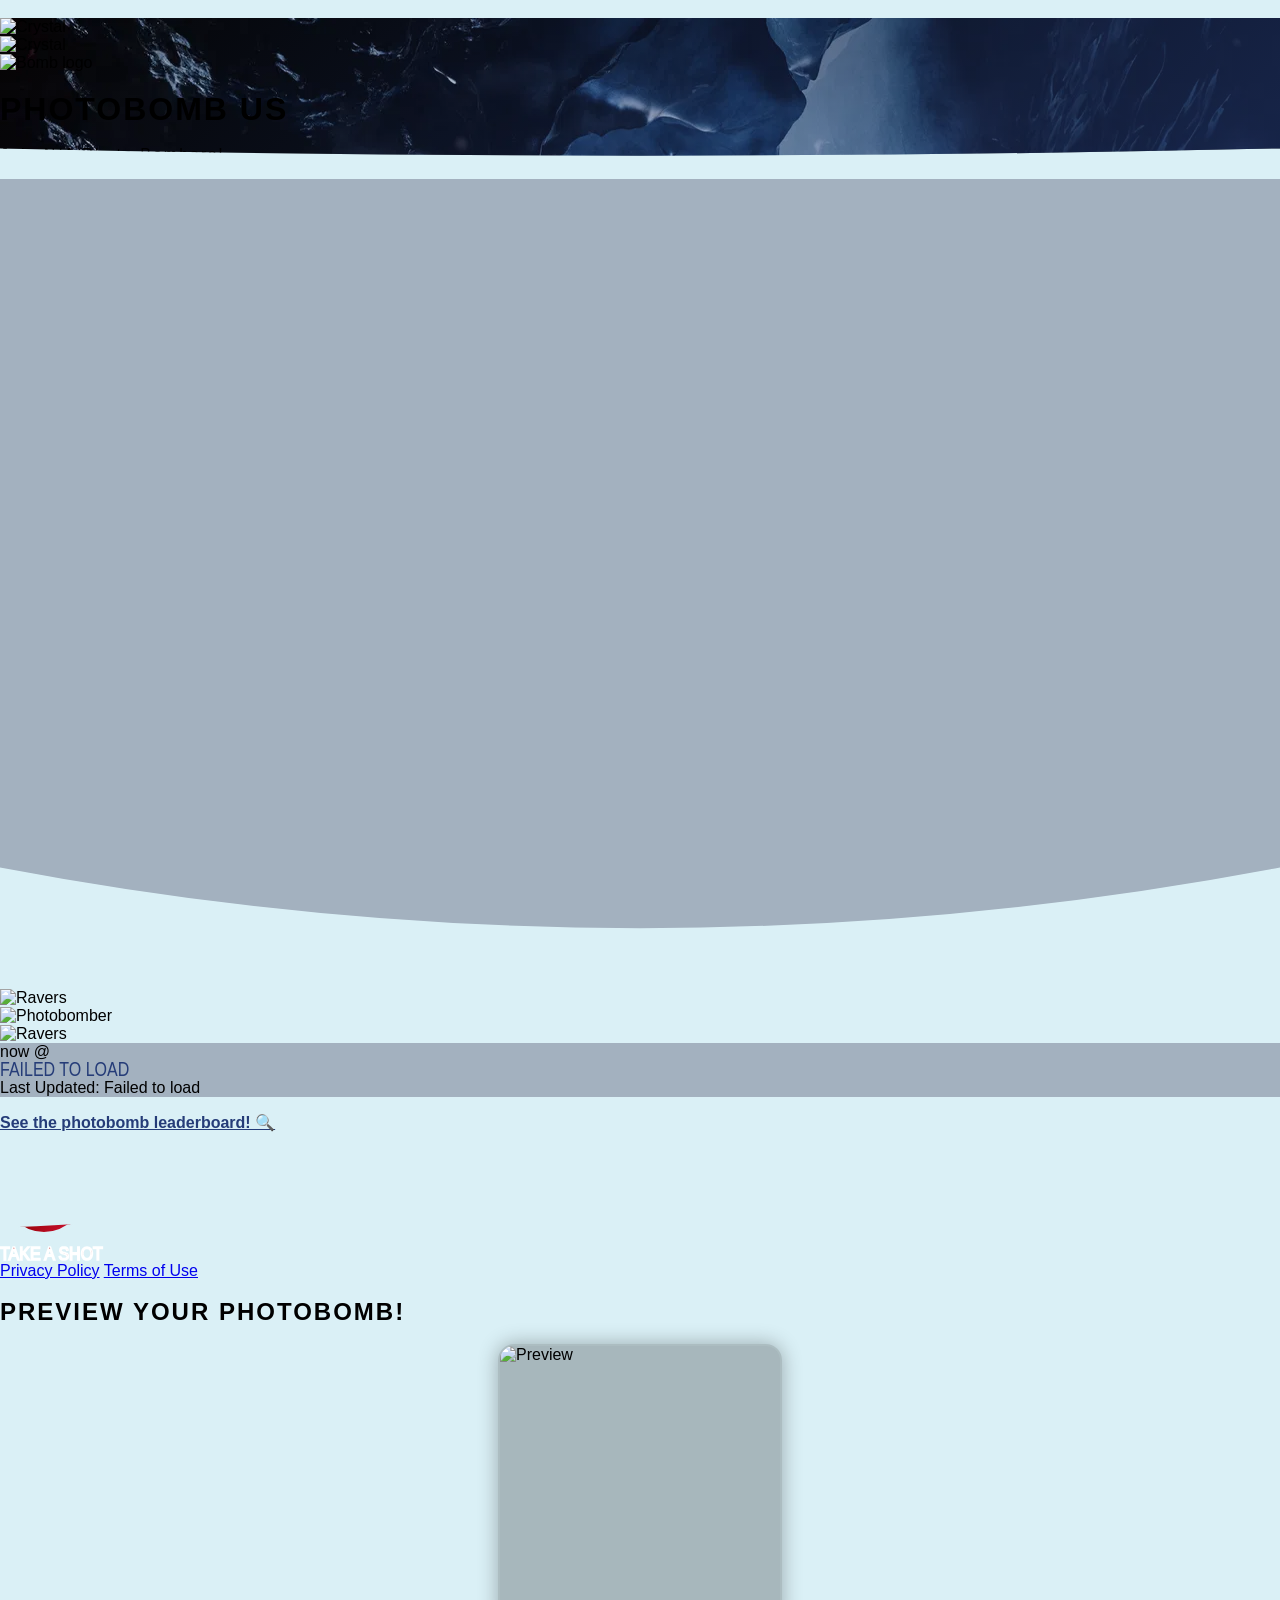
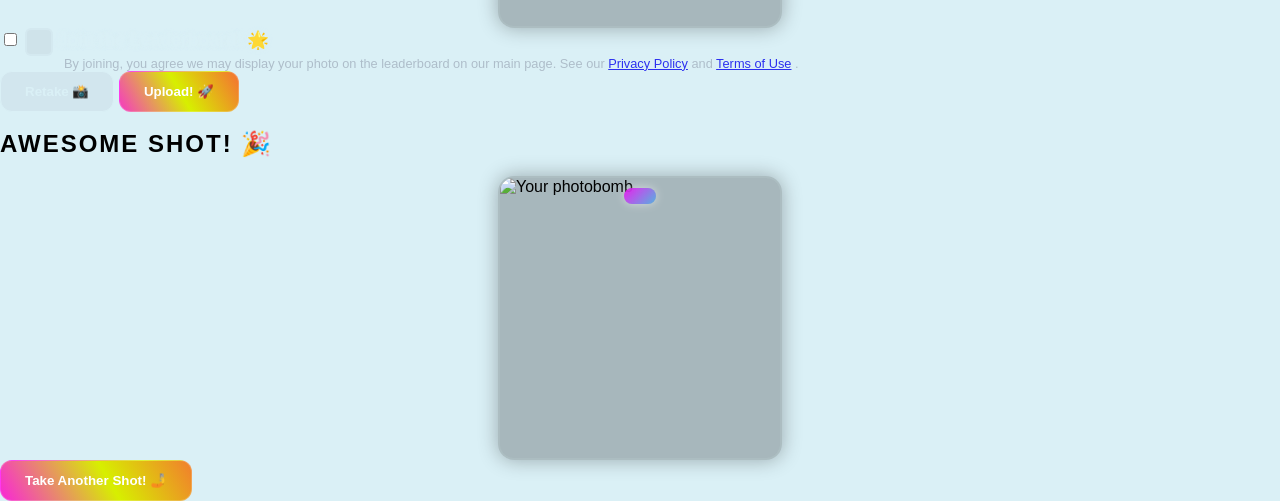
==== commit 8ae3e234: "[fe] Add privacy policy links" ====
--- a/frontend/index.html
+++ b/frontend/index.html
@@ -66,7 +66,7 @@
 <!-- Main flex container -->
 <div class="flex flex-col min-h-dvh w-full max-w-xl mx-auto relative">
     <!-- Header -->
-<!--    <header class="yellow-curve text-center pt-1 pb-12 relative z-30 flex-shrink-0 bg-gradient-to-r from-[var(&#45;&#45;steel-blue)] via-[var(&#45;&#45;deep-crimson)] to-[var(&#45;&#45;steel-blue)]">-->
+    <!--    <header class="yellow-curve text-center pt-1 pb-12 relative z-30 flex-shrink-0 bg-gradient-to-r from-[var(&#45;&#45;steel-blue)] via-[var(&#45;&#45;deep-crimson)] to-[var(&#45;&#45;steel-blue)]">-->
     <header class="yellow-curve text-center pt-1 pb-12 relative z-30 flex-shrink-0">
         <div class="absolute -top-8 -left-4 w-24 scale-150 animate-pulse">
             <img src="/assets/crystal_orbyz.png" alt="Crystal" class="rounded-md w-full">
@@ -175,15 +175,20 @@
                 <div class="absolute bottom-0 left-0 right-0 z-20 h-1/3 backdrop-blur-sm shadow-inner"
                      style="clip-path: url(#green-curve-clip)">
                     <label for="cameraInput"
-                           class="w-full h-full flex flex-col items-center justify-center cursor-pointer text-white">
-                        <!-- Shutter button -->
+                           class="w-full h-full -translate-y-2 flex flex-col items-center justify-center cursor-pointer text-white">
+                        <!-- Shutter button c-->
                         <div class="shutter-button"></div>
                         <div class="location-text text-3xl font-bold"
-                             style="transform: scaleY(1.125); color: var(--deep-crimson);  -webkit-text-stroke: 2px white; !important;">
+                             style="transform: scaleY(1.125); color: var(--deep-crimson);  -webkit-text-stroke: 1.5px white; !important;">
                             TAKE A SHOT
                         </div>
                     </label>
                     <input type="file" id="cameraInput" accept="image/*" capture="user">
+                </div>
+
+                <div class="absolute bottom-2 z-30 text-white/70 text-xs">
+                    <a href="privacy-policy.html" class="text-blue hover:underline">Privacy Policy</a>
+                    <a href="terms-of-use.html" class="text-blue hover:underline">Terms of Use</a>
                 </div>
             </div>
 
--- a/frontend/styles.css
+++ b/frontend/styles.css
@@ -47,7 +47,7 @@
 }
 
 .gradient-animate {
-    background: linear-gradient(60deg, var(--ice-blue), var(--deep-crimson), var(--ice-blue), var(--deep-crimson));
+    background: linear-gradient(60deg, #ff00ff, #d7ef00, #ff4444, #ff00ff);
     background-size: 200% 200%;
     animation: animatedGradient 8s ease-in-out infinite alternate, ctaPulse 1.5s ease-in-out infinite;
     border: 1px solid rgba(255, 255, 255, 0.2);
@@ -220,7 +220,7 @@
     border-radius: 12px;
     font-size: 0.9rem;
     font-weight: 700;
-    background: linear-gradient(135deg, var(--deep-crimson), var(--ice-blue));
+    background: linear-gradient(135deg, rgba(255, 0, 255, 0.8), rgba(65, 176, 232, 0.8));
     color: white;
     box-shadow: 0 0 10px rgba(255, 255, 255, 0.5);
     backdrop-filter: blur(5px);
@@ -681,7 +681,7 @@
     display: flex;
     align-items: center;
     justify-content: center;
-    margin-bottom: 20px;
+    margin-bottom: 10px;
     transition: all 0.2s ease;
     position: relative;
     overflow: hidden;
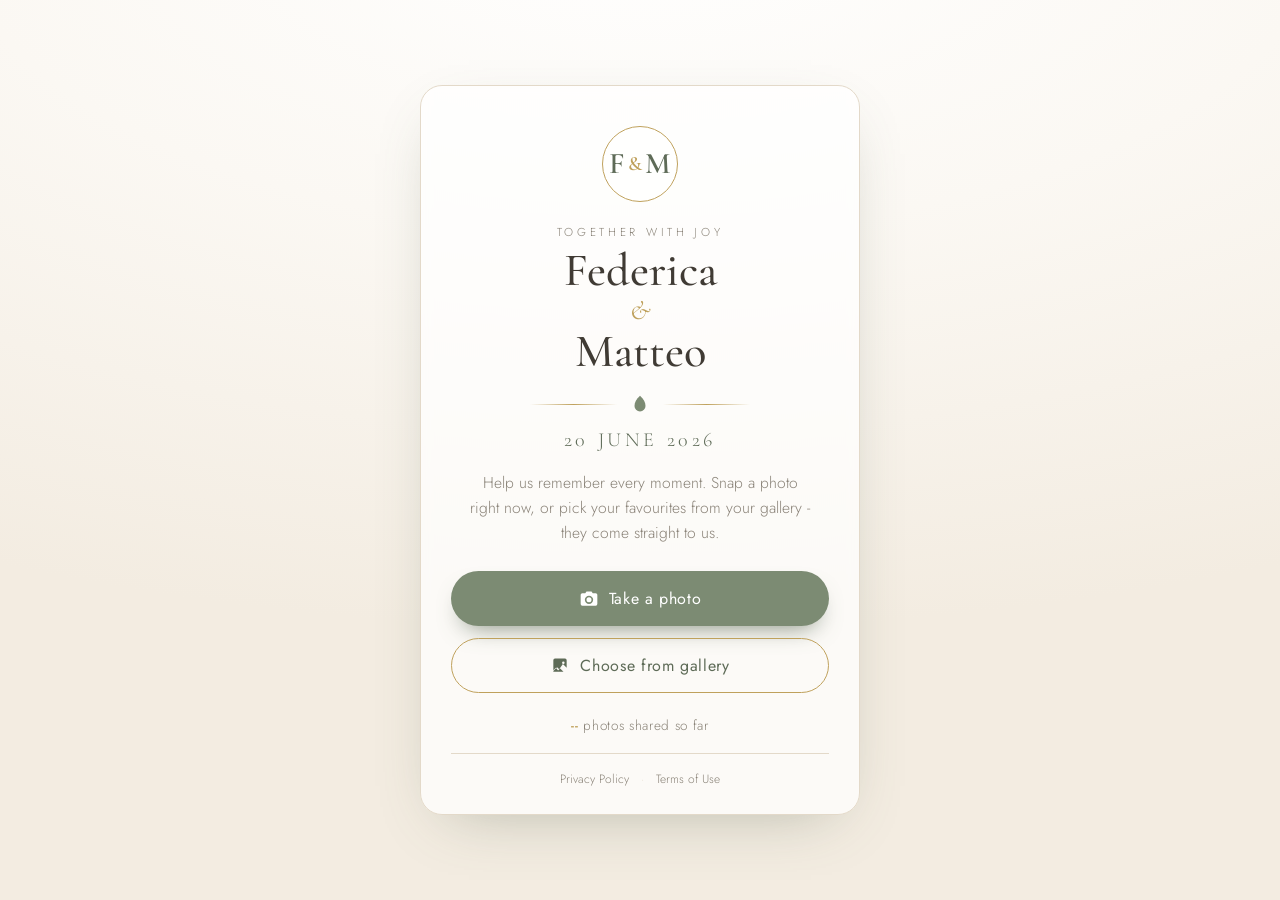
==== commit 5d0cb02b: "Rebrand for Federica and Matteo's wedding" ====
--- a/frontend/index.html
+++ b/frontend/index.html
@@ -3,251 +3,108 @@
 <head>
     <meta charset="UTF-8">
     <meta name="viewport" content="width=device-width, initial-scale=1.0, maximum-scale=1.0, user-scalable=no">
-    <meta name="theme-color" content="#0e1b2b">
-    <meta name="description" content="Photobomb us! Snap a selfie and join the fun!">
-    <title>Photobomb Us!</title>
+    <meta name="theme-color" content="#FBF8F3">
+    <meta name="description" content="Federica & Matteo are getting married. Share your photos with us!">
+    <title>Federica & Matteo - Share Your Photos</title>
     <link rel="icon" type="image/png" href="/assets/icons/favicon-96x96.png" sizes="96x96"/>
     <link rel="icon" type="image/svg+xml" href="/assets/icons/favicon.svg"/>
     <link rel="shortcut icon" href="/assets/icons/favicon.ico"/>
     <link rel="apple-touch-icon" sizes="180x180" href="/assets/icons/apple-touch-icon.png"/>
-    <meta name="apple-mobile-web-app-title" content="Photobomb"/>
+    <meta name="apple-mobile-web-app-title" content="F & M"/>
     <link rel="manifest" href="/assets/icons/site.webmanifest"/>
-    <meta name="theme-color" content="#ffffff">
 
-    <script src="https://cdn.tailwindcss.com"></script>
-    <link href="https://fonts.cdnfonts.com/css/impact" rel="stylesheet">
+    <link rel="preconnect" href="https://fonts.googleapis.com">
+    <link rel="preconnect" href="https://fonts.gstatic.com" crossorigin>
+    <link href="https://fonts.googleapis.com/css2?family=Cormorant+Garamond:ital,wght@0,400;0,500;0,600;1,400&family=Jost:wght@300;400;500&display=swap" rel="stylesheet">
     <link href="./styles.css" rel="stylesheet" crossorigin="use-credentials">
-    <link rel="preload" href="./leaderboard.js" as="script" crossorigin="use-credentials">
 </head>
 <body>
 
-<!-- SVG Definitions for Curves -->
-<svg class="absolute" width="0" height="0">
-    <defs>
-        <!-- Yellow Section Bottom Curve -->
-        <clipPath id="yellow-curve-clip" clipPathUnits="objectBoundingBox">
-            <path d="M0,0 H1 V0.9 Q0.5,1 0,0.9 V0 Z"/>
-        </clipPath>
-        <!-- Cream Section Bottom Curve -->
-        <clipPath id="cream-curve-clip" clipPathUnits="objectBoundingBox">
-            <path d="M0,0 H1 V0.85 Q0.5,1 0,0.85 V0 Z"/>
-        </clipPath>
-        <!-- Green Section Top Curve - Gaussian Hill Shape -->
-        <clipPath id="green-curve-clip" clipPathUnits="objectBoundingBox">
-            <path d="M0,1 V0.7 C0.2,0.65 0.3,0 0.5,0 C0.75,0 0.8,0.7 1,0.7 V1 H0 Z"/>
-        </clipPath>
-    </defs>
-</svg>
-
-<!-- Decorative elements -->
-<div class="halo bg-blue-400 w-64 h-64 top-0 left-0"></div>
-<div class="halo bg-purple-500 w-48 h-48 bottom-0 right-0"></div>
-
-<div class="absolute inset-0 overflow-hidden pointer-events-none" id="particlesContainer">
-    <div class="particle w-1 h-1 top-1/4 left-1/4"></div>
-    <div class="particle w-2 h-2 top-1/3 left-1/2" style="animation-delay: 1s;"></div>
-    <div class="particle w-1 h-1 top-1/2 left-3/4" style="animation-delay: 2s;"></div>
-    <div class="particle w-2 h-2 top-2/3 left-1/4" style="animation-delay: 3s;"></div>
-    <div class="particle w-1 h-1 top-3/4 left-1/2" style="animation-delay: 4s;"></div>
+<!-- Soft floating petals -->
+<div class="petals" aria-hidden="true">
+    <span class="petal"></span>
+    <span class="petal"></span>
+    <span class="petal"></span>
+    <span class="petal"></span>
+    <span class="petal"></span>
+    <span class="petal"></span>
 </div>
 
-<!-- Strobe overlay for success screen -->
-<div class="strobe-overlay" id="strobeOverlay"></div>
+<main class="page">
+    <!-- Step 1: Welcome + choose how to add photos -->
+    <section id="step1" class="card">
+        <div class="monogram">F<span class="amp">&amp;</span>M</div>
 
-<!-- Gallery popup -->
-<div class="gallery-popup" id="galleryPopup">
-    <div class="close-gallery" id="closeGallery">×</div>
-    <h2 class="text-2xl font-bold mb-4 title-glow text-center text-white gallery-title">AWESOME PHOTOBOMBS</h2>
-    <div class="gallery-container" id="galleryContainer">
-        <!-- Images will be dynamically inserted here -->
-    </div>
-</div>
+        <p class="eyebrow">Together with joy</p>
+        <h1 class="names">Federica <span class="amp-lg">&amp;</span> Matteo</h1>
 
-<!-- Main flex container -->
-<div class="flex flex-col min-h-dvh w-full max-w-xl mx-auto relative">
-    <!-- Header -->
-    <!--    <header class="yellow-curve text-center pt-1 pb-12 relative z-30 flex-shrink-0 bg-gradient-to-r from-[var(&#45;&#45;steel-blue)] via-[var(&#45;&#45;deep-crimson)] to-[var(&#45;&#45;steel-blue)]">-->
-    <header class="yellow-curve text-center pt-1 pb-12 relative z-30 flex-shrink-0">
-        <div class="absolute -top-8 -left-4 w-24 scale-150 animate-pulse">
-            <img src="/assets/crystal_orbyz.png" alt="Crystal" class="rounded-md w-full">
-        </div>
-        <div class="absolute bottom-0 -right-4 w-24 scale-150 animate-pulse rotate-180">
-            <img src="/assets/crystal_orbyz.png" alt="Crystal" class="rounded-md w-full">
+        <div class="divider" aria-hidden="true">
+            <span class="line"></span>
+            <svg viewBox="0 0 24 24" class="leaf" width="22" height="22">
+                <path d="M12 2C8 6 6 9 6 13a6 6 0 0 0 12 0c0-4-2-7-6-11Z"/>
+            </svg>
+            <span class="line"></span>
         </div>
 
-        <div class="flex flex-col items-center justify-center gap-2 text-white">
-            <img id="bomb-logo" src="/assets/logos/bomb_opt.svg" alt="Bomb logo" class="w-10 invert">
-            <h1 class="text-5xl sm:text-4xl font-extrabold festival-text tracking-tight">PHOTOBOMB US</h1>
-            <p class="text-2xl sm:text-xl festival-caption font-base">
-                Join <span id="bomber-count" class="text-3xl">...</span> Photo Bombers!
-            </p>
+        <p class="date">20 June 2026</p>
+
+        <p class="lede">
+            Help us remember every moment. Snap a photo right now, or pick your
+            favourites from your gallery - they come straight to us.
+        </p>
+
+        <div class="actions">
+            <label for="cameraInput" class="btn btn-primary">
+                <svg viewBox="0 0 24 24" class="ico"><path d="M9 3l-1.5 2H4a2 2 0 0 0-2 2v11a2 2 0 0 0 2 2h16a2 2 0 0 0 2-2V7a2 2 0 0 0-2-2h-3.5L15 3H9Zm3 5a5 5 0 1 1 0 10 5 5 0 0 1 0-10Zm0 2a3 3 0 1 0 0 6 3 3 0 0 0 0-6Z"/></svg>
+                Take a photo
+            </label>
+            <label for="galleryInput" class="btn btn-secondary">
+                <svg viewBox="0 0 24 24" class="ico"><path d="M4 5a2 2 0 0 1 2-2h12a2 2 0 0 1 2 2v9l-4.5-4.5L11 16l-2.5-2.5L4 18V5Zm0 14h12.2l-4-4-2.5 2.5L7 14l-3 3v2Zm12-9.5a1.5 1.5 0 1 0 0-3 1.5 1.5 0 0 0 0 3Z"/></svg>
+                Choose from gallery
+            </label>
         </div>
-    </header>
 
-    <!--    <div style="background: #f59c3c">-->
+        <p class="count-line"><span id="photoCount">...</span> photos shared so far</p>
 
-    <!--    </div>-->
+        <input type="file" id="cameraInput" accept="image/*" capture="environment">
+        <input type="file" id="galleryInput" accept="image/*" multiple>
 
-    <!-- Middle cream section with illustration -->
-    <div class="absolute top-0 left-0 right-0 z-15"
-         style="background-color: var(--frost-grey-blue); clip-path: url(#cream-curve-clip); height: 90dvh;">
-    </div>
+        <div class="legal">
+            <a href="privacy-policy.html">Privacy Policy</a>
+            <span class="dot">&middot;</span>
+            <a href="terms-of-use.html">Terms of Use</a>
+        </div>
+    </section>
 
-    <!-- Main content (other steps) -->
-    <main class="flex-grow flex items-center justify-center flex-shrink relative">
-        <div class="space-y-6 max-w-md w-full" id="mainContent">
-            <!-- Step 1: Initial Screen -->
-            <div id="step1" class="flex flex-col items-center justify-center h-full">
-                <!-- Left Raver -->
-                <div class="absolute top-4 left-0 w-2/5 rounded-md overflow-hidden animate-bounce">
-                    <img src="/assets/ravers-pixelated-nobg-128.png" alt="Ravers"
-                         class="rounded-md w-full flash-effect">
-                </div>
+    <!-- Step 2: Review selection -->
+    <section id="step2" class="card hidden">
+        <h2 class="step-title">Ready to share?</h2>
+        <p class="step-sub" id="selectedCount">0 photos selected</p>
 
-                <!-- Center Photobomber with Left-to-Right Animation -->
-                <div class="absolute top-4 w-[45%] rounded-md overflow-hidden animate-slide-left-to-right">
-                    <img src="/assets/photobomber-pixelated-nobg-128.png" alt="Photobomber"
-                         class="rounded-md w-full flash-effect">
-                </div>
+        <div class="preview-grid" id="previewGrid"></div>
 
-                <!-- Right Raver -->
-                <div class="absolute top-4 right-0 w-2/5 rounded-md overflow-hidden animate-bounce">
-                    <img src="/assets/ravers-pixelated-nobg-128.png" alt="Ravers"
-                         class="rounded-md w-full flash-effect -scale-x-100">
-                </div>
+        <p class="privacy-note">These go privately to Federica &amp; Matteo. Thank you for sharing.</p>
 
-                <!--                <p class="location-text text-3xl p-2 z-20 w-full text-center bg-[#feefc2]/20">Snap a selfie with us!</p>-->
+        <div class="actions actions-row">
+            <button id="cancelBtn" class="btn btn-ghost">Cancel</button>
+            <button id="uploadBtn" class="btn btn-primary">Share photos</button>
+        </div>
+    </section>
 
-                <!-- Location info section -->
-                <div class="w-full z-25 top-0 left-0 right-0" style="">
-                    <div class="w-full rounded-lg py-6 max-w-md mx-auto relative">
-                        <!--                        &lt;!&ndash; Top Icon &ndash;&gt;-->
-                        <!--                        <div class="flex justify-center mb-2">-->
-                        <!--                            <div class="w-8 h-8 bg-black rounded-full flex items-center justify-center">-->
-                        <!--                                <div class="w-4 h-4 bg-white rounded-full relative">-->
-                        <!--                                    <div class="absolute inset-0 flex items-center justify-center">-->
-                        <!--                                        <div class="w-2 h-2 bg-black rounded-full"></div>-->
-                        <!--                                    </div>--∂noq>
-                        <!--                                </div>-->
-                        <!--                            </div>-->
-                        <!--                        </div>-->
-
-                        <div class="relative w-full pt-2" style="background: var(--frost-grey-blue)">
-                            <!-- Now @ Text -->
-                            <div class="text-center text-black text-base mb-1">
-                                now @
-                            </div>
-
-                            <!-- Main Title -->
-                            <div class="text-center text-3xl font-bold mb-2"
-                                 style="color: var(--steel-blue); transform: scaleY(1.25)">
-                                <span id="currentLocation" class="location-text">Not set</span>
-                            </div>
-
-                            <!-- Last Updated -->
-                            <div class="text-center text-black text-sm mb-4">
-                                Last Updated: <span id="lastUpdated">Not set</span>
-                            </div>
-
-                            <!-- Decorative Lines -->
-                            <div class="absolute left-0 top-1/2 transform -translate-y-1/2">
-                                <div class="w-20 h-1" style="background-color: var(--steel-blue)"></div>
-                            </div>
-                            <div class="absolute right-0 top-1/2 transform -translate-y-1/2">
-                                <div class="w-20 h-1" style="background-color: var(--steel-blue)"></div>
-                            </div>
-                        </div>
-
-
-                        <p class="text-base mt-2 hidden">
-                                <span class="gallery-trigger" id="galleryTrigger">
-                                    See the photobomb leaderboard! 🔍
-                                </span>
-                        </p>
-                    </div>
-                </div>
-
-                <!-- Green camera section -->
-                <div class="absolute bottom-0 left-0 right-0 z-20 h-1/3 ice-bg bg-cover bg-center shadow-inner border-t border-white/20"
-                     style="clip-path: url(#green-curve-clip)">
-                </div>
-
-                <div class="absolute bottom-0 left-0 right-0 z-20 h-1/3 backdrop-blur-sm shadow-inner"
-                     style="clip-path: url(#green-curve-clip)">
-                    <label for="cameraInput"
-                           class="w-full h-full -translate-y-2 flex flex-col items-center justify-center cursor-pointer text-white">
-                        <!-- Shutter button c-->
-                        <div class="shutter-button"></div>
-                        <div class="location-text text-3xl font-bold"
-                             style="transform: scaleY(1.125); color: var(--deep-crimson);  -webkit-text-stroke: 1.5px white; !important;">
-                            TAKE A SHOT
-                        </div>
-                    </label>
-                    <input type="file" id="cameraInput" accept="image/*" capture="user">
-                </div>
-
-                <div class="absolute bottom-2 z-30 text-white/70 text-xs">
-                    <a href="privacy-policy.html" class="text-blue hover:underline">Privacy Policy</a>
-                    <a href="terms-of-use.html" class="text-blue hover:underline">Terms of Use</a>
-                </div>
-            </div>
-
-            <!-- Step 2: Preview Screen (hidden by default) -->
-            <div id="step2" class="text-center hidden">
-                <h2 class="text-2xl sm:text-3xl font-bold mb-4 festival-text">Preview Your Photobomb!</h2>
-
-                <div class="preview-container mb-4">
-                    <img id="previewImage" src="" alt="Preview">
-                </div>
-
-                <div class="mb-4 text-center">
-                    <div class="inline-flex items-center justify-center">
-                        <label class="leaderboard-checkbox inline-flex items-center cursor-pointer">
-                            <input type="checkbox" id="isPublic" class="absolute opacity-0 w-0 h-0">
-                            <span class="checkmark mr-2"></span>
-                            <span>Join the Leaderboard! 🌟</span>
-                        </label>
-                    </div>
-                    <p class="text-xs sm:text-sm text-center my-2 legal-text">
-                        By joining, you agree we may display your photo on the leaderboard on our main page.
-                        See our
-                        <a href="privacy-policy.html" class="text-blue-300 hover:underline">Privacy Policy</a>
-                        and
-                        <a href="terms-of-use.html" class="text-blue-300 hover:underline">Terms of Use</a>
-                        .
-                    </p>
-                </div>
-
-                <div class="flex justify-center space-x-6">
-                    <button id="retakeBtn" class="btn btn-secondary">
-                        Retake 📸
-                    </button>
-                    <button id="uploadBtn" class="gradient-animate btn text-white font-bold">
-                        Upload! 🚀
-                    </button>
-                </div>
-            </div>
-
-            <!-- Step 3: Success Screen (hidden by default) -->
-            <div id="step3" class="text-center hidden -translate-y-12">
-                <h2 class="text-4xl sm:text-5sxl font-bold mb-4 festival-text">AWESOME SHOT! 🎉</h2>
-
-                <div class="preview-container mb-6">
-                    <img id="finalImage" src="" alt="Your photobomb">
-                    <div class="badge-overlay badge"></div>
-                </div>
-
-                <button id="newPhotoBtn" class="gradient-animate btn text-white font-bold">
-                    Take Another Shot! 🤳
-                </button>
-            </div>
+    <!-- Step 3: Success -->
+    <section id="step3" class="card hidden">
+        <div class="success-mark" aria-hidden="true">
+            <svg viewBox="0 0 24 24" width="40" height="40"><path d="M20 6 9 17l-5-5"/></svg>
         </div>
-    </main>
-</div>
-
-<canvas id="canvasElement"></canvas>
+        <h2 class="step-title">Thank you!</h2>
+        <p class="step-sub" id="successMessage">Your photos are on their way to us.</p>
+        <p class="lede">Every picture means the world to us. Got more? Keep them coming.</p>
+        <div class="actions">
+            <button id="addMoreBtn" class="btn btn-primary">Share more photos</button>
+        </div>
+    </section>
+</main>
 
 <script type="module" src="./main.js"></script>
-<!--<script src="pull-to-refresh.js"></script>-->
 </body>
 </html>
--- a/frontend/styles.css
+++ b/frontend/styles.css
@@ -1,1153 +1,512 @@
 :root {
-    --ice-blue: #DAF0F6;
-    --frost-grey-blue: #A3B1BF;
-    /*--charcoal-grey-black: #333537;*/
-    --deep-crimson: #BE1D1E;
-    /*--maroon: #5A0E11;*/
-    --metallic-gold: #C2953F;
-    --steel-blue: #253C78;
+    --ivory: #FBF8F3;
+    --cream: #F3ECE1;
+    --sage: #7C8B73;
+    --sage-deep: #5E6B57;
+    --blush: #E7C6BE;
+    --gold: #BFA15C;
+    --ink: #403B34;
+    --muted: #8A8378;
+    --line: #E3D9C9;
+}
+
+* {
+    box-sizing: border-box;
 }
 
 html, body {
     margin: 0;
     padding: 0;
-    background: var(--ice-blue);
-    background-size: cover;
-    background-position: center;
-    background-blend-mode: overlay;
-    font-family: 'Arial', sans-serif;
-    overflow: hidden;
-    -webkit-tap-highlight-color: transparent;
-    color: black;
     min-height: 100vh;
     min-height: 100dvh;
-}
-
-.yellow-curve {
-    clip-path: url(#yellow-curve-clip);
-    background-image: linear-gradient(135deg, rgba(218, 240, 246, 0.0), rgba(37, 60, 120, 0.6)), url('/assets/orbyz-notext.webp');
-}
-
-.green-curve {
-    clip-path: url(#green-curve-clip);
-}
-
-.glow {
-    text-shadow: 0 0 8px rgba(218, 240, 246, 0.7),
-    0 0 12px rgba(194, 149, 63, 0.5),
-    0 0 20px rgba(194, 149, 63, 0.4);
-}
-
-.title-glow {
-    text-shadow: 0 0 10px rgba(218, 240, 246, 0.9),
-    0 0 20px rgba(194, 149, 63, 0.8),
-    0 0 40px rgba(127, 29, 36, 0.6),
-    0 0 60px rgba(90, 14, 17, 0.4);
-    letter-spacing: 3px;
-}
-
-.gradient-animate {
-    background: linear-gradient(60deg, #ff00ff, #d7ef00, #ff4444, #ff00ff);
-    background-size: 200% 200%;
-    animation: animatedGradient 8s ease-in-out infinite alternate, ctaPulse 1.5s ease-in-out infinite;
-    border: 1px solid rgba(255, 255, 255, 0.2);
-    color: #fff;
-}
-
-@keyframes animatedGradient {
-    0% {
-        background-position: 70% 100%;
-    }
-    100% {
-        background-position: 180% 50%;
-    }
-}
-
-.count-glow {
-    text-shadow: 0 0 15px var(--deep-crimson), 0 0 25px var(--metallic-gold), 0 0 35px var(--steel-blue);
-    animation: pulse 2s ease-in-out infinite;
-}
-
-@keyframes pulse {
-    0%, 100% {
-        transform: scale(1);
-        opacity: 1;
-    }
-    50% {
-        transform: scale(1.1);
-        opacity: 0.8;
-    }
-}
-
-.particle {
-    position: absolute;
-    background: var(--ice-blue);
-    border-radius: 50%;
-    opacity: 0;
-    animation: float 6s infinite ease-in-out;
-}
-
-@keyframes float {
-    0%, 100% {
-        transform: translateY(0);
-        opacity: 0;
-    }
-    10%, 90% {
-        opacity: 0.7;
-    }
-    50% {
-        transform: translateY(-100px);
-        opacity: 0.3;
-    }
-}
-
-.halo {
-    position: absolute;
-    border-radius: 50%;
-    filter: blur(20px);
-    opacity: 0.15;
-    z-index: -1;
-}
-
-@keyframes bounce {
-    0%, 100% {
-        transform: translateY(0);
-    }
-    50% {
-        transform: translateY(-15px);
-    }
-}
-
-.bounce {
-    animation: bounce 2s infinite;
-}
-
-@keyframes shake {
-    0%, 100% {
-        transform: rotate(0deg);
-    }
-    10% {
-        transform: rotate(-10deg);
-    }
-    20% {
-        transform: rotate(10deg);
-    }
-    30% {
-        transform: rotate(-10deg);
-    }
-    40% {
-        transform: rotate(10deg);
-    }
-    50% {
-        transform: rotate(0deg);
-    }
-}
-
-.shake {
-    animation: shake 2s infinite;
-    animation-delay: 1s;
+    background:
+        radial-gradient(120% 80% at 50% -10%, #FFFFFF 0%, var(--ivory) 45%, var(--cream) 100%);
+    color: var(--ink);
+    font-family: 'Jost', 'Helvetica Neue', Arial, sans-serif;
+    font-weight: 300;
+    -webkit-tap-highlight-color: transparent;
+    -webkit-font-smoothing: antialiased;
 }
 
 input[type="file"] {
     display: none;
 }
 
-.festival-text {
-    font-family: 'Anton', Impact, Haettenschweiler, 'Arial Narrow Bold', sans-serif;
-    letter-spacing: 2px;
+.hidden {
+    display: none !important;
+}
+
+/* Layout */
+.page {
+    min-height: 100dvh;
+    display: flex;
+    align-items: center;
+    justify-content: center;
+    padding: 28px 20px calc(28px + env(safe-area-inset-bottom));
+    position: relative;
+    z-index: 2;
+}
+
+.card {
+    width: 100%;
+    max-width: 440px;
+    background: rgba(255, 255, 255, 0.72);
+    border: 1px solid var(--line);
+    border-radius: 22px;
+    padding: 40px 30px 26px;
+    text-align: center;
+    box-shadow: 0 20px 60px -28px rgba(94, 107, 87, 0.45);
+    backdrop-filter: blur(6px);
+    animation: rise 0.7s cubic-bezier(0.16, 1, 0.3, 1) both;
+}
+
+@keyframes rise {
+    from { opacity: 0; transform: translateY(16px); }
+    to   { opacity: 1; transform: translateY(0); }
+}
+
+/* Monogram */
+.monogram {
+    width: 76px;
+    height: 76px;
+    margin: 0 auto 22px;
+    border: 1.5px solid var(--gold);
+    border-radius: 50%;
+    display: flex;
+    align-items: center;
+    justify-content: center;
+    font-family: 'Cormorant Garamond', serif;
+    font-size: 30px;
+    font-weight: 600;
+    letter-spacing: 1px;
+    color: var(--sage-deep);
+    background: rgba(255, 255, 255, 0.6);
+}
+
+.monogram .amp {
+    color: var(--gold);
+    margin: 0 2px;
+    font-size: 20px;
+}
+
+/* Typography */
+.eyebrow {
+    margin: 0 0 6px;
     text-transform: uppercase;
-    line-height: 1;
-}
-
-.festival-caption {
-    font-family: 'Anton', Impact, Haettenschweiler, 'Arial Narrow Bold', sans-serif;
-    letter-spacing: 2px;
-    line-height: 1;
-}
-
-.location-text {
-    font-family: 'Anton', Impact, Haettenschweiler, 'Arial Narrow Bold', sans-serif;
-    letter-spacing: 0px;
+    letter-spacing: 0.32em;
+    font-size: 0.72rem;
+    color: var(--muted);
+}
+
+.names {
+    font-family: 'Cormorant Garamond', serif;
+    font-weight: 500;
+    font-size: 2.9rem;
+    line-height: 1.05;
+    margin: 0;
+    color: var(--ink);
+}
+
+.names .amp-lg {
+    display: block;
+    color: var(--gold);
+    font-style: italic;
+    font-size: 1.7rem;
+    font-weight: 400;
+    margin: 2px 0;
+}
+
+.divider {
+    display: flex;
+    align-items: center;
+    justify-content: center;
+    gap: 12px;
+    margin: 18px auto 12px;
+    max-width: 220px;
+}
+
+.divider .line {
+    flex: 1;
+    height: 1px;
+    background: linear-gradient(90deg, transparent, var(--gold), transparent);
+}
+
+.divider .leaf {
+    fill: var(--sage);
+    flex-shrink: 0;
+}
+
+.date {
+    font-family: 'Cormorant Garamond', serif;
+    font-size: 1.25rem;
+    letter-spacing: 0.18em;
     text-transform: uppercase;
-    line-height: 1;
-}
-
-#canvasElement {
-    display: none;
-}
-
-.cta-pulse {
-    box-shadow: 0 0 20px var(--deep-crimson), 0 0 30px var(--metallic-gold);
-}
-
-@keyframes ctaPulse {
-    0%, 100% {
-        transform: scale(1);
-    }
-    50% {
-        transform: scale(1.02);
-    }
-}
-
-/* Progress indicators */
-.step-indicator {
-    display: flex;
-    justify-content: center;
-    margin-bottom: 1.5rem;
-}
-
-.step {
-    width: 12px;
-    height: 12px;
-    border-radius: 50%;
-    margin: 0 6px;
-    background-color: rgba(255, 255, 255, 0.3);
-    transition: all 0.3s ease;
-}
-
-.step.active {
-    background-color: #ffffff;
-    box-shadow: 0 0 10px rgba(255, 255, 255, 0.8);
-}
-
-/* Badge styles */
-.badge-overlay {
-    position: absolute;
-    top: 10px;
-    left: 50%;
-    transform: translateX(-50%);
-    padding: 0.5rem 1rem;
+    color: var(--sage-deep);
+    margin: 0 0 18px;
+}
+
+.lede {
+    font-size: 0.98rem;
+    line-height: 1.6;
+    color: var(--muted);
+    margin: 0 auto 26px;
+    max-width: 340px;
+}
+
+/* Buttons */
+.actions {
+    display: flex;
+    flex-direction: column;
+    gap: 12px;
+    margin-bottom: 22px;
+}
+
+.actions-row {
+    flex-direction: row;
+    justify-content: center;
+}
+
+.actions-row .btn {
+    flex: 1;
+    max-width: 200px;
+}
+
+.btn {
+    display: inline-flex;
+    align-items: center;
+    justify-content: center;
+    gap: 10px;
+    padding: 15px 22px;
+    border-radius: 999px;
+    font-family: 'Jost', sans-serif;
+    font-size: 1rem;
+    font-weight: 400;
+    letter-spacing: 0.04em;
+    cursor: pointer;
+    border: 1px solid transparent;
+    transition: transform 0.2s ease, box-shadow 0.2s ease, background 0.2s ease, color 0.2s ease;
+    user-select: none;
+}
+
+.btn:active {
+    transform: scale(0.98);
+}
+
+.btn .ico {
+    width: 20px;
+    height: 20px;
+    fill: currentColor;
+    flex-shrink: 0;
+}
+
+.btn-primary {
+    background: var(--sage);
+    color: #fff;
+    box-shadow: 0 12px 24px -12px rgba(94, 107, 87, 0.8);
+}
+
+.btn-primary:hover {
+    background: var(--sage-deep);
+    transform: translateY(-2px);
+}
+
+.btn-secondary {
+    background: transparent;
+    color: var(--sage-deep);
+    border-color: var(--gold);
+}
+
+.btn-secondary:hover {
+    background: rgba(191, 161, 92, 0.1);
+    transform: translateY(-2px);
+}
+
+.btn-ghost {
+    background: transparent;
+    color: var(--muted);
+    border-color: var(--line);
+}
+
+.btn-ghost:hover {
+    color: var(--ink);
+    border-color: var(--muted);
+}
+
+.btn:disabled {
+    opacity: 0.55;
+    cursor: default;
+    transform: none;
+    box-shadow: none;
+}
+
+/* Count + legal */
+.count-line {
+    font-size: 0.85rem;
+    color: var(--muted);
+    letter-spacing: 0.05em;
+    margin: 0 0 18px;
+}
+
+.count-line span {
+    color: var(--gold);
+    font-weight: 500;
+}
+
+.legal {
+    font-size: 0.75rem;
+    color: var(--muted);
+    border-top: 1px solid var(--line);
+    padding-top: 16px;
+}
+
+.legal a {
+    color: var(--muted);
+    text-decoration: none;
+}
+
+.legal a:hover {
+    color: var(--sage-deep);
+    text-decoration: underline;
+}
+
+.legal .dot {
+    margin: 0 8px;
+    color: var(--line);
+}
+
+/* Step 2 + 3 */
+.step-title {
+    font-family: 'Cormorant Garamond', serif;
+    font-weight: 500;
+    font-size: 2rem;
+    margin: 0 0 4px;
+    color: var(--ink);
+}
+
+.step-sub {
+    font-size: 0.95rem;
+    color: var(--muted);
+    margin: 0 0 22px;
+}
+
+.preview-grid {
+    display: grid;
+    grid-template-columns: repeat(3, 1fr);
+    gap: 8px;
+    margin-bottom: 20px;
+    max-height: 46dvh;
+    overflow-y: auto;
+    padding: 2px;
+}
+
+.preview-grid:has(.thumb:only-child) {
+    grid-template-columns: 1fr;
+}
+
+.thumb {
+    position: relative;
+    aspect-ratio: 1 / 1;
     border-radius: 12px;
-    font-size: 0.9rem;
-    font-weight: 700;
-    background: linear-gradient(135deg, rgba(255, 0, 255, 0.8), rgba(65, 176, 232, 0.8));
-    color: white;
-    box-shadow: 0 0 10px rgba(255, 255, 255, 0.5);
-    backdrop-filter: blur(5px);
-    z-index: 10;
-    white-space: nowrap;
-    max-width: 98%;
-    text-align: center;
-    display: inline-block;
-    text-shadow: 1px 1px 2px rgba(0, 0, 0, 0.5);
-}
-
-/* Preview screen */
-.preview-container {
-    position: relative;
-    width: 100%;
-    max-width: 280px;
-    height: 280px;
-    margin: 0 auto;
-    border-radius: 16px;
     overflow: hidden;
-    background-color: rgba(51, 53, 55, 0.3);
-    box-shadow: 0 0 20px rgba(0, 0, 0, 0.3);
-    border: 2px solid rgba(218, 240, 246, 0.1);
-}
-
-#previewImage, #finalImage {
+    background: var(--cream);
+    border: 1px solid var(--line);
+}
+
+.preview-grid .thumb:only-child {
+    aspect-ratio: 4 / 3;
+}
+
+.thumb img {
     width: 100%;
     height: 100%;
     object-fit: cover;
-}
-
-/* Social share buttons */
-.social-share {
-    display: flex;
-    justify-content: center;
-    gap: 15px;
-    margin-top: 1.5rem;
-}
-
-.social-btn {
-    width: 50px;
-    height: 50px;
+    display: block;
+}
+
+.privacy-note {
+    font-size: 0.82rem;
+    color: var(--muted);
+    margin: 0 0 22px;
+    font-style: italic;
+}
+
+.success-mark {
+    width: 72px;
+    height: 72px;
+    margin: 0 auto 18px;
     border-radius: 50%;
-    display: flex;
-    align-items: center;
-    justify-content: center;
-    color: var(--ice-blue);
-    font-size: 1.2rem;
-    cursor: pointer;
-    transition: all 0.3s ease;
-    background-color: rgba(163, 177, 191, 0.1);
-    backdrop-filter: blur(5px);
-    border: 1px solid rgba(218, 240, 246, 0.2);
-}
-
-.social-btn:hover {
-    transform: translateY(-5px);
-    box-shadow: 0 5px 15px rgba(0, 0, 0, 0.3);
-    background-color: rgba(194, 149, 63, 0.2);
-}
-
-.twitter {
-    background-color: black;
-}
-
-.location-card {
-    background: rgba(51, 53, 55, 0.3);
-    border-radius: 16px;
-    padding: 15px;
-    margin: 15px 0;
-    backdrop-filter: blur(10px);
-    border: 1px solid rgba(218, 240, 246, 0.1);
-    transition: all 0.3s ease;
-}
-
-.location-card:hover {
-    transform: translateY(-2px);
-    box-shadow: 0 5px 15px rgba(0, 0, 0, 0.2);
-    border-color: rgba(194, 149, 63, 0.3);
-}
-
-.gallery-trigger {
-    color: var(--steel-blue);
-    text-decoration: underline;
-    cursor: pointer;
-    font-weight: bold;
-    transition: all 0.2s ease;
-}
-
-.gallery-trigger:hover {
-    color: var(--deep-crimson);
-}
-
-.legal-text {
-    font-size: 0.8rem;
-    opacity: 0.8;
-    max-width: 90%;
-    margin: 0 auto;
-    color: var(--frost-grey-blue);
-}
-
-.btn {
-    transition: all 0.3s ease;
-    padding: 0.75rem 1.5rem;
-    border-radius: 12px;
-    font-weight: 600;
-}
-
-.btn:hover {
-    transform: translateY(-3px);
-    box-shadow: 0 5px 15px rgba(0, 0, 0, 0.2);
-}
-
-.btn-secondary {
-    background-color: rgba(163, 177, 191, 0.15);
-    color: var(--ice-blue);
-    border: 1px solid var(--ice-blue);
-}
-
-.btn-secondary:hover {
-    background-color: rgba(194, 149, 63, 0.25);
-    border-color: var(--metallic-gold);
-}
-
-footer {
-    margin-top: 2rem;
-}
-
-/* Strobe light effect */
-.strobe-overlay {
+    background: rgba(124, 139, 115, 0.12);
+    display: flex;
+    align-items: center;
+    justify-content: center;
+    animation: pop 0.5s cubic-bezier(0.16, 1, 0.3, 1) both;
+}
+
+.success-mark svg {
+    fill: none;
+    stroke: var(--sage);
+    stroke-width: 2.4;
+    stroke-linecap: round;
+    stroke-linejoin: round;
+}
+
+@keyframes pop {
+    from { transform: scale(0.6); opacity: 0; }
+    to   { transform: scale(1); opacity: 1; }
+}
+
+/* Floating petals */
+.petals {
     position: fixed;
-    top: 0;
-    left: 0;
-    width: 100%;
-    height: 100%;
+    inset: 0;
     pointer-events: none;
-    z-index: 50;
-    opacity: 0;
-}
-
-.strobe-active {
-    animation: strobeFlash 0.8s ease-in-out 4;
-}
-
-@keyframes strobeFlash {
-    0%, 100% {
-        opacity: 0;
-    }
-    10% {
-        opacity: 0.5;
-        background: var(--deep-crimson);
-    }
-    20% {
-        opacity: 0.4;
-        background: var(--metallic-gold);
-    }
-    30% {
-        opacity: 0.5;
-        background: var(--steel-blue);
-    }
-    40% {
-        opacity: 0.4;
-        background: var(--frost-grey-blue);
-    }
-}
-
-/* Confetti effect - DO NOT remove */
-.confetti {
+    overflow: hidden;
+    z-index: 1;
+}
+
+.petal {
     position: absolute;
-    width: 10px;
-    height: 10px;
-    background: linear-gradient(45deg, var(--deep-crimson), var(--metallic-gold));
-    opacity: 0.8;
-    animation: confettiFall 3s ease-out forwards;
-    transform: rotate(45deg);
+    top: -6vh;
+    width: 12px;
+    height: 12px;
+    background: var(--blush);
+    border-radius: 60% 0 60% 0;
+    opacity: 0.5;
+    animation: fall linear infinite;
+}
+
+.petal:nth-child(1) { left: 8%;  animation-duration: 17s; animation-delay: 0s;  background: var(--blush); }
+.petal:nth-child(2) { left: 24%; animation-duration: 22s; animation-delay: 4s;  background: rgba(191, 161, 92, 0.5); }
+.petal:nth-child(3) { left: 47%; animation-duration: 19s; animation-delay: 2s;  background: rgba(124, 139, 115, 0.45); }
+.petal:nth-child(4) { left: 63%; animation-duration: 24s; animation-delay: 7s;  background: var(--blush); }
+.petal:nth-child(5) { left: 79%; animation-duration: 20s; animation-delay: 1s;  background: rgba(191, 161, 92, 0.45); }
+.petal:nth-child(6) { left: 91%; animation-duration: 26s; animation-delay: 5s;  background: rgba(124, 139, 115, 0.4); }
+
+@keyframes fall {
+    0%   { transform: translateY(0) rotate(0deg); opacity: 0; }
+    10%  { opacity: 0.55; }
+    90%  { opacity: 0.55; }
+    100% { transform: translateY(110vh) rotate(420deg); opacity: 0; }
+}
+
+@media (prefers-reduced-motion: reduce) {
+    .petal { display: none; }
+    .card, .success-mark { animation: none; }
+}
+
+/* Celebration petals (success burst) */
+.celebrate {
+    position: fixed;
+    width: 12px;
+    height: 12px;
+    border-radius: 60% 0 60% 0;
     z-index: 60;
-}
-
-@keyframes confettiFall {
-    0% {
-        transform: translateY(-10vh) rotate(0deg);
-        opacity: 0.8;
-    }
-    100% {
-        transform: translateY(100vh) rotate(360deg);
-        opacity: 0;
-    }
-}
-
-.leaderboard-checkbox {
-    position: relative;
-    font-size: 1.1rem;
-    font-weight: 600;
-    color: var(--ice-blue);
-    text-shadow: 0 0 5px rgba(218, 240, 246, 0.7);
-    user-select: none;
-}
-
-.leaderboard-checkbox .checkmark {
-    position: relative;
-    display: inline-block;
-    height: 24px;
-    width: 24px;
-    background-color: rgba(163, 177, 191, 0.2);
-    border-radius: 6px;
-    border: 2px solid rgba(218, 240, 246, 0.5);
-    transition: all 0.3s ease;
-    vertical-align: middle;
-}
-
-.leaderboard-checkbox input:checked ~ .checkmark {
-    background: linear-gradient(60deg, var(--deep-crimson), var(--metallic-gold));
-    border-color: var(--ice-blue);
-    box-shadow: 0 0 10px rgba(127, 29, 36, 0.8);
-}
-
-.leaderboard-checkbox .checkmark:after {
-    content: "";
-    position: absolute;
-    display: none;
-    left: 8px;
-    top: 4px;
-    width: 6px;
-    height: 12px;
-    border: solid var(--ice-blue);
-    border-width: 0 3px 3px 0;
-    transform: rotate(45deg);
-}
-
-.leaderboard-checkbox input:checked ~ .checkmark:after {
-    display: block;
-}
-
-.leaderboard-checkbox:hover .checkmark {
-    box-shadow: 0 0 8px rgba(194, 149, 63, 0.6);
-}
-
-/* Gallery popup */
-.gallery-popup {
-    position: fixed;
-    top: 0;
-    left: 0;
-    right: 0;
-    bottom: 0;
-    background-color: rgba(51, 53, 55, 0.9);
-    z-index: 40;
-    display: none;
-    flex-direction: column;
-    padding: 80px 20px 20px;
-    overflow-y: auto;
-    height: 100vh;
-}
-
-.gallery-popup.active {
-    display: flex;
-}
-
-.gallery-container {
-    width: 100%;
-    max-width: 1200px;
-    display: grid;
-    grid-template-columns: repeat(1, 1fr);
-    gap: 16px;
-    padding: 16px;
-    margin: 0 auto 20px;
-    justify-content: center;
-}
-
-/* Responsive grid adjustments */
-@media (min-width: 360px) {
-    .gallery-container {
-        grid-template-columns: repeat(2, 1fr);
-    }
-}
-
-@media (min-width: 768px) {
-    .gallery-container {
-        grid-template-columns: repeat(3, 1fr);
-        gap: 20px;
-    }
-}
-
-@media (min-width: 1024px) {
-    .gallery-container {
-        grid-template-columns: repeat(4, 1fr);
-        gap: 24px;
-    }
-}
-
-.gallery-title {
-    position: fixed;
-    top: 20px;
-    left: 0;
-    right: 0;
-    text-align: center;
-    z-index: 41;
-    padding: 10px;
-    background-color: rgba(51, 53, 55, 0.7);
-    color: var(--ice-blue);
-}
-
-.close-gallery {
-    position: fixed;
-    top: 20px;
-    right: 20px;
-    color: var(--ice-blue);
-    font-size: 36px;
-    cursor: pointer;
-    width: 40px;
-    height: 40px;
-    display: flex;
-    align-items: center;
-    justify-content: center;
-    border-radius: 50%;
-    background-color: rgba(51, 53, 55, 0.5);
-    z-index: 42;
-    transition: all 0.2s ease;
-}
-
-.close-gallery:hover {
-    background-color: rgba(194, 149, 63, 0.2);
-    transform: scale(1.1);
-}
-
-.image-container {
-    position: relative;
-    width: 100%;
-    aspect-ratio: 1/1;
-    border-radius: 12px;
-    overflow: hidden;
-    box-shadow: 0 4px 8px rgba(0, 0, 0, 0.3);
-    transition: transform 0.3s ease;
-    border: 1px solid rgba(218, 240, 246, 0.1);
-}
-
-.image-container:hover {
-    transform: scale(1.03);
-    border-color: rgba(194, 149, 63, 0.3);
-}
-
-.gallery-image {
-    width: 100%;
-    height: 100%;
-    object-fit: cover;
-    border-radius: 10px;
-    transition: all 0.3s ease;
-}
-
-.spinner {
-    position: absolute;
-    top: 50%;
-    left: 50%;
-    transform: translate(-50%, -50%);
-    width: 80px;
-    height: 80px;
-    border: 4px solid rgba(218, 240, 246, 0.3);
-    border-top: 4px solid var(--deep-crimson);
-    border-right: 4px solid var(--metallic-gold);
-    border-radius: 50%;
-    animation: spin 1s linear infinite;
-    z-index: 10;
-}
-
-.spinner.hidden {
-    display: none;
-}
-
-@keyframes spin {
-    0% {
-        transform: translate(-50%, -50%) rotate(0deg);
-    }
-    100% {
-        transform: translate(-50%, -50%) rotate(360deg);
-    }
-}
-
-.karma-badge {
-    position: absolute;
-    top: 10px;
-    left: 10px;
-    background: linear-gradient(135deg, var(--deep-crimson), #ff0033);
-    color: var(--ice-blue);
-    font-size: 14px;
-    font-weight: 800;
-    font-family: 'Arial', sans-serif;
-    width: 38px;
-    height: 35px;
-    display: flex;
-    align-items: center;
-    justify-content: center;
-    border: 2px solid var(--ice-blue);
-    opacity: 0.95;
-    transition: transform 0.3s ease, opacity 0.2s ease;
-    z-index: 10;
-    box-shadow: 0 2px 8px rgba(0, 0, 0, 0.5);
-    text-align: center;
-    border-radius: 10px;
-}
-
-.karma-badge:hover {
-    transform: scale(1.15) rotate(0deg);
-    opacity: 1;
-    cursor: pointer;
-    box-shadow: 0 3px 12px rgba(0, 0, 0, 0.6),
-    0 0 20px rgba(127, 29, 36, 0.7);
-    animation: heartbeat 1s infinite alternate;
-}
-
-@keyframes heartbeat {
-    0% {
-        transform: scale(1.15) rotate(0deg);
-    }
-    50% {
-        transform: scale(1.25) rotate(0deg);
-    }
-    100% {
-        transform: scale(1.15) rotate(0deg);
-    }
-}
-
-.green-section {
-    position: absolute;
-    bottom: 0;
-    left: 0;
-    right: 0;
-    height: 200px;
-    background: linear-gradient(135deg, var(--steel-blue), var(--frost-grey-blue));
-    clip-path: url(#green-curve-clip);
-    cursor: pointer;
-    transition: all 0.3s ease;
-    display: flex;
-    flex-direction: column;
-    align-items: center;
-    justify-content: center;
-    color: var(--ice-blue);
-    user-select: none;
-    border: 4px solid var(--deep-crimson); /* Added red border */
-    border-bottom: none; /* Remove bottom border to maintain curve */
-    box-shadow: 0 0 15px rgba(190, 29, 30, 0.5); /* Glow effect for border */
-}
-
-.green-section:hover {
-    background: linear-gradient(135deg, var(--steel-blue), var(--frost-grey-blue));
-    transform: scale(1.02);
-    box-shadow: 0 0 20px rgba(190, 29, 30, 0.7); /* Stronger glow on hover */
-}
-
-.green-section:active {
-    transform: scale(0.98);
-}
-
-.shutter-button {
-    width: 80px;
-    height: 80px;
-    border: 4px solid var(--ice-blue);
-    border-radius: 50%;
-    background: linear-gradient(135deg, #dc143c 0%, #8b0000 50%, #dc143c 100%);
-    display: flex;
-    align-items: center;
-    justify-content: center;
-    margin-bottom: 10px;
-    transition: all 0.2s ease;
-    position: relative;
-    overflow: hidden;
-    animation: crimsonGemGlow 2.5s infinite;
-}
-
-.shutter-button::before {
-    content: '';
-    position: absolute;
-    top: 20%;
-    left: 30%;
-    width: 20px;
-    height: 15px;
-    background: rgba(255, 255, 255, 0.4);
-    border-radius: 50%;
-    filter: blur(2px);
-}
-
-.shutter-button::after {
-    content: '';
-    position: absolute;
-    top: 15%;
-    right: 25%;
-    width: 8px;
-    height: 8px;
-    background: rgba(255, 255, 255, 0.6);
-    border-radius: 50%;
-    filter: blur(1px);
-}
-
-.green-section:hover .shutter-button {
-    transform: scale(1.1);
-    background: rgba(218, 240, 246, 0.3);
-}
-
-.green-section:active .shutter-button {
-    transform: scale(0.9);
-}
-
-.camera-text {
-    font-size: 36px; /* Increased font size */
-    font-weight: bold;
-    font-family: 'Anton', sans-serif;
-    margin: 0;
-    color: var(--ice-blue); /* High contrast color */
-    text-shadow: 0 0 10px rgba(218, 240, 246, 0.9), /* Stronger glow */
-                 0 0 15px rgba(194, 149, 63, 0.7),
-                 0 0 20px rgba(127, 29, 36, 0.5);
-    animation: strobeFlash2 1s linear infinite; /* Retain flashing effect */
-}
-
-.camera-emoji {
-    font-size: 32px;
-    margin-left: 10px;
-}
-
-.hidden-input {
-    display: none;
-}
-
-/* Pulse animation */
-@keyframes pulse {
-    0% {
-        box-shadow: 0 0 0 0 red;
-    }
-    70% {
-        box-shadow: 0 0 0 20px rgba(218, 240, 246, 0);
-    }
-    100% {
-        box-shadow: 0 0 0 0 red;
-    }
-}
-
-@keyframes crimsonGemGlow {
-    0% {
-        box-shadow:
-                0 0 0 0 rgba(220, 20, 60, 0.8),
-                0 0 20px rgba(220, 20, 60, 0.6),
-                inset 0 0 20px rgba(139, 0, 0, 0.3);
-        transform: scale(1);
-    }
-    50% {
-        box-shadow:
-                0 0 0 25px rgba(220, 20, 60, 0),
-                0 0 35px rgba(220, 20, 60, 0.8),
-                inset 0 0 25px rgba(139, 0, 0, 0.5);
-        transform: scale(1.05);
-    }
-    100% {
-        box-shadow:
-                0 0 0 0 rgba(220, 20, 60, 0),
-                0 0 20px rgba(220, 20, 60, 0.6),
-                inset 0 0 20px rgba(139, 0, 0, 0.3);
-        transform: scale(1);
-    }
-}
-
-@keyframes slide-left-to-right {
-    0% {
-        transform: translateX(-100vw);
-    }
-    45% {
-        transform: translateX(0);
-    }
-    55% {
-        transform: translateX(0);
-    }
-    100% {
-        transform: translateX(100vw);
-    }
-}
-
-.animate-slide-left-to-right {
-    animation: slide-left-to-right 4s infinite ease-in-out;
-}
-
-.text-snap-selfie {
-    animation: strobeFlash2 1s linear infinite;
-}
-
-@keyframes strobeFlash2 {
-    0%, 100% {
-        color: var(--ice-blue);
-    }
-    50% {
-        color: var(--metallic-gold);
-    }
-}
-
-/* Blinking animation for the emoji */
-@keyframes blink {
-    0%, 100% {
-        opacity: 1;
-    }
-    50% {
-        opacity: 0;
-    }
-}
-
-/* Flash effect for brightness */
-@keyframes flash {
-    0%, 44%, 56%, 100% {
-        filter: brightness(100%);
-    }
-    45% {
-        filter: brightness(100%);
-    }
-    48% {
-        filter: brightness(250%);
-    }
-    52% {
-        filter: brightness(250%);
-    }
-    55% {
-        filter: brightness(100%);
-    }
-}
-
-.flash-effect {
-    animation: flash 4s infinite ease-in-out;
-}
-
+    pointer-events: none;
+    animation: celebrateFall 3.4s ease-out forwards;
+}
+
+@keyframes celebrateFall {
+    0%   { transform: translateY(-10vh) rotate(0deg); opacity: 0.9; }
+    100% { transform: translateY(105vh) rotate(540deg); opacity: 0; }
+}
+
+/* Upload overlay */
 .upload-spinner {
-    display: flex;
     position: fixed;
     inset: 0;
     z-index: 9999;
+    display: flex;
     flex-direction: column;
     align-items: center;
     justify-content: center;
-    background: rgba(51, 53, 55, 0.65);
-    backdrop-filter: blur(7.6px);
-    border-radius: 12px;
-    padding: 1rem;
+    gap: 18px;
+    background: rgba(251, 248, 243, 0.82);
+    backdrop-filter: blur(8px);
     opacity: 0;
-    transform: scale(1.2);
-    transition: opacity 0.3s ease, transform 0.3s ease;
+    transition: opacity 0.3s ease;
 }
 
 .upload-spinner.active {
     opacity: 1;
-    transform: scale(1.5);
-}
-
-.upload-spinner .logo-container {
-    position: relative;
-    width: 100px;
-    height: 100px;
-    margin-bottom: 1rem;
-}
-
-.upload-spinner .tomorrowland-logo {
+}
+
+.upload-spinner .ring {
+    width: 58px;
+    height: 58px;
+    border: 3px solid rgba(124, 139, 115, 0.25);
+    border-top-color: var(--sage);
+    border-radius: 50%;
+    animation: spin 0.9s linear infinite;
+}
+
+@keyframes spin {
+    to { transform: rotate(360deg); }
+}
+
+.upload-spinner .loading-text {
+    font-family: 'Cormorant Garamond', serif;
+    font-size: 1.5rem;
+    color: var(--sage-deep);
+    letter-spacing: 0.03em;
+}
+
+.upload-spinner .loading-subtext {
+    font-size: 0.85rem;
+    color: var(--muted);
+    letter-spacing: 0.05em;
+}
+
+/* Modal (used by showModal in utils.js) */
+.modal {
+    position: fixed;
+    inset: 0;
+    z-index: 10000;
+    display: flex;
+    align-items: center;
+    justify-content: center;
+    padding: 24px;
+    background: rgba(64, 59, 52, 0.45);
+    backdrop-filter: blur(4px);
+}
+
+.modal-content {
     width: 100%;
-    height: 100%;
-    filter: drop-shadow(0 0 20px rgba(255, 107, 53, 0.8));
-    animation: logoGlow 3s ease-in-out infinite alternate;
-}
-
-.upload-spinner .logo-path {
-    fill: none;
-    stroke: url(#neon-gradient);
-    stroke-width: 3;
-    stroke-linecap: round;
-    stroke-linejoin: round;
-    stroke-dasharray: 1000;
-    stroke-dashoffset: 1000;
-    filter: drop-shadow(0 0 10px currentColor);
-    animation: drawPath 4s ease-in-out infinite;
-}
-
-.upload-spinner .logo-fill {
-    fill: url(#tomorrowland-gradient);
-    opacity: 0;
-    animation: fillLogo 4s ease-in-out infinite;
-}
-
-.upload-spinner .logo-glow {
-    position: absolute;
-    inset: -10px;
-    border-radius: 50%;
-    background: radial-gradient(circle,
-    rgba(135, 206, 235, 0.3) 0%,
-    rgba(0, 255, 255, 0.2) 25%,
-    rgba(255, 255, 255, 0.15) 50%,
-    rgba(255, 140, 0, 0.1) 75%,
-    transparent 100%
-    );
-    animation: beatGlow 1s ease-in-out infinite;
-    filter: blur(20px);
-}
-
-.upload-spinner .particle {
-    position: absolute;
-    width: 4px;
-    height: 4px;
-    background: var(--metallic-gold);
-    border-radius: 50%;
-    animation: floatSpinner 3s ease-in-out infinite;
-    box-shadow: 0 0 6px currentColor;
-}
-
-.upload-spinner .particle:nth-child(3) {
-    top: 20%;
-    left: 10%;
-    animation-delay: 0s;
-    background: var(--metallic-gold);
-}
-
-.upload-spinner .particle:nth-child(4) {
-    top: 30%;
-    right: 15%;
-    animation-delay: 0.5s;
-    background: var(--steel-blue);
-}
-
-.upload-spinner .particle:nth-child(5) {
-    bottom: 25%;
-    left: 20%;
-    animation-delay: 1s;
-    background: var(--deep-crimson);
-}
-
-.upload-spinner .particle:nth-child(6) {
-    bottom: 35%;
-    right: 10%;
-    animation-delay: 1.5s;
-    background: var(--frost-grey-blue);
-}
-
-.upload-spinner .particle:nth-child(7) {
-    top: 50%;
-    left: 5%;
-    animation-delay: 2s;
-    background: var(--ice-blue);
-}
-
-.upload-spinner .particle:nth-child(8) {
-    top: 60%;
-    right: 5%;
-    animation-delay: 2.5s;
-    background: #9c36b5;
-}
-
-.upload-spinner .loading-text {
-    color: white;
-    font-size: 1rem;
-    font-weight: 700;
-    margin-bottom: 0.5rem;
-    text-transform: uppercase;
-    letter-spacing: 1px;
-    background: linear-gradient(45deg, var(--metallic-gold), var(--steel-blue), var(--deep-crimson), var(--frost-grey-blue), var(--ice-blue), var(--maroon));
-    background-size: 300% 300%;
-    -webkit-background-clip: text;
-    -webkit-text-fill-color: transparent;
-    background-clip: text;
-    animation: gradientText 3s ease-in-out infinite;
-    font-family: 'Anton', Impact, Haettenschweiler, 'Arial Narrow Bold', sans-serif;
-}
-
-.upload-spinner .loading-subtext {
-    color: white;
-    font-size: 0.75rem;
+    max-width: 360px;
+    background: var(--ivory);
+    border: 1px solid var(--line);
+    border-radius: 18px;
+    padding: 28px 24px;
     text-align: center;
-    animation: fadeInOut 2s ease-in-out infinite 0.5s;
-    font-family: 'Anton', Impact, Haettenschweiler, 'Arial Narrow Bold', sans-serif;
-}
-
-.upload-spinner .progress-container {
-    width: 150px;
-    height: 4px;
-    background: rgba(255, 255, 255, 0.1);
-    border-radius: 2px;
-    overflow: hidden;
-    margin-top: 1rem;
-}
-
-.upload-spinner .progress-bar {
-    height: 100%;
-    background: linear-gradient(90deg, var(--ice-blue), var(--steel-blue), var(--deep-crimson), var(--frost-grey-blue), var(--ice-blue), var(--deep-crimson));
-    background-size: 200% 100%;
-    border-radius: 2px;
-    animation: progressMove 4s ease-in-out infinite, gradientShift 2s linear infinite;
-    width: 0%;
-}
-
-@media (max-width: 768px) {
-    .upload-spinner .logo-container {
-        width: 80px;
-        height: 80px;
-    }
-
-    .upload-spinner .loading-text {
-        font-size: 0.875rem;
-    }
-
-    .upload-spinner .progress-container {
-        width: 120px;
-    }
-}
-
-@keyframes drawPath {
-    0% {
-        stroke-dashoffset: 1000;
-        stroke: var(--deep-crimson);
-    }
-    25% {
-        stroke-dashoffset: 500;
-        stroke: var(--ice-blue);
-    }
-    50% {
-        stroke-dashoffset: 0;
-        stroke: var(--deep-crimson);
-    }
-    75% {
-        stroke-dashoffset: -500;
-        stroke: var(--ice-blue);
-    }
-    100% {
-        stroke-dashoffset: -1000;
-        stroke: var(--deep-crimson);
-    }
-}
-
-@keyframes beatPulse {
-    0%, 100% {
-        transform: scale(1);
-    }
-    50% {
-        transform: scale(1.05);
-    }
-}
-
-@keyframes beatGlow {
-    0%, 100% {
-        transform: scale(0.9);
-        opacity: 0.4;
-    }
-    50% {
-        transform: scale(1.1);
-        opacity: 0.8;
-    }
-}
-
-@keyframes beatSync {
-    0%, 100% {
-        filter: drop-shadow(0 0 20px rgba(135, 206, 235, 0.8));
-        transform: scale(1);
-    }
-    50% {
-        filter: drop-shadow(0 0 35px rgba(220, 20, 60, 1));
-        transform: scale(1.03);
-    }
-}
-
-@keyframes fillLogo {
-    0%, 30% {
-        opacity: 0;
-        fill: url(#rainbow-gradient);
-    }
-    50%, 80% {
-        opacity: 0.8;
-        fill: url(#rainbow-gradient);
-    }
-    100% {
-        opacity: 0;
-        fill: url(#rainbow-gradient);
-    }
-}
-
-@keyframes logoGlow {
-    0% { filter: drop-shadow(0 0 20px rgba(135, 206, 235, 0.8)); }
-    100% { filter: drop-shadow(0 0 40px rgba(220, 20, 60, 1)); }
-}
-
-@keyframes floatSpinner {
-    0%, 100% {
-        transform: translateY(0px) rotate(0deg);
-        opacity: 0.7;
-    }
-    50% {
-        transform: translateY(-15px) rotate(180deg);
-        opacity: 1;
-    }
-}
-
-@keyframes gradientText {
-    0%, 100% { background-position: 0% 50%; }
-    50% { background-position: 100% 50%; }
-}
-
-@keyframes gradientShift {
-    0% { background-position: 0% 50%; }
-    100% { background-position: 100% 50%; }
-}
-
-@keyframes progressMove {
-    0% { width: 0%; }
-    30% { width: 30%; }
-    60% { width: 60%; }
-    90% { width: 90%; }
-    100% { width: 100%; }
-}
-
-@keyframes fadeInOut {
-    0%, 100% { opacity: 0.7; }
-    50% { opacity: 1; }
-}
-
-.ice-bg {
-    /*background-image: url('./assets/ice-bg.jpg');*/
-    background-image: linear-gradient(135deg, rgba(218, 240, 246, 0.0), rgba(37, 60, 120, 0.6)), url('/assets/orbyz-notext.webp');
-
-    background-size: contain;
-    background-position: center;
-    background-repeat: no-repeat;
-    position: relative;
-}
-
-.ice-bg::after {
-    content: '';
-    position: absolute;
-    top: -5px;
-    left: 0;
-    right: 0;
-    bottom: 0;
-    background: rgba(0, 0, 0, 0.2);
-    z-index: 1;
-    pointer-events: none;
-}
+    box-shadow: 0 24px 60px -24px rgba(64, 59, 52, 0.5);
+}
+
+.modal-content h2 {
+    font-family: 'Cormorant Garamond', serif;
+    font-weight: 500;
+    font-size: 1.7rem;
+    margin: 0 0 10px;
+    color: var(--ink);
+}
+
+.modal-content p {
+    font-size: 0.95rem;
+    line-height: 1.55;
+    color: var(--muted);
+    margin: 0 0 20px;
+}
+
+.modal-thumbs {
+    display: flex;
+    flex-wrap: wrap;
+    justify-content: center;
+    gap: 8px;
+    margin-bottom: 16px;
+}
+
+.modal-thumbs img {
+    width: 56px;
+    height: 56px;
+    object-fit: cover;
+    border-radius: 8px;
+    border: 1px solid var(--line);
+}
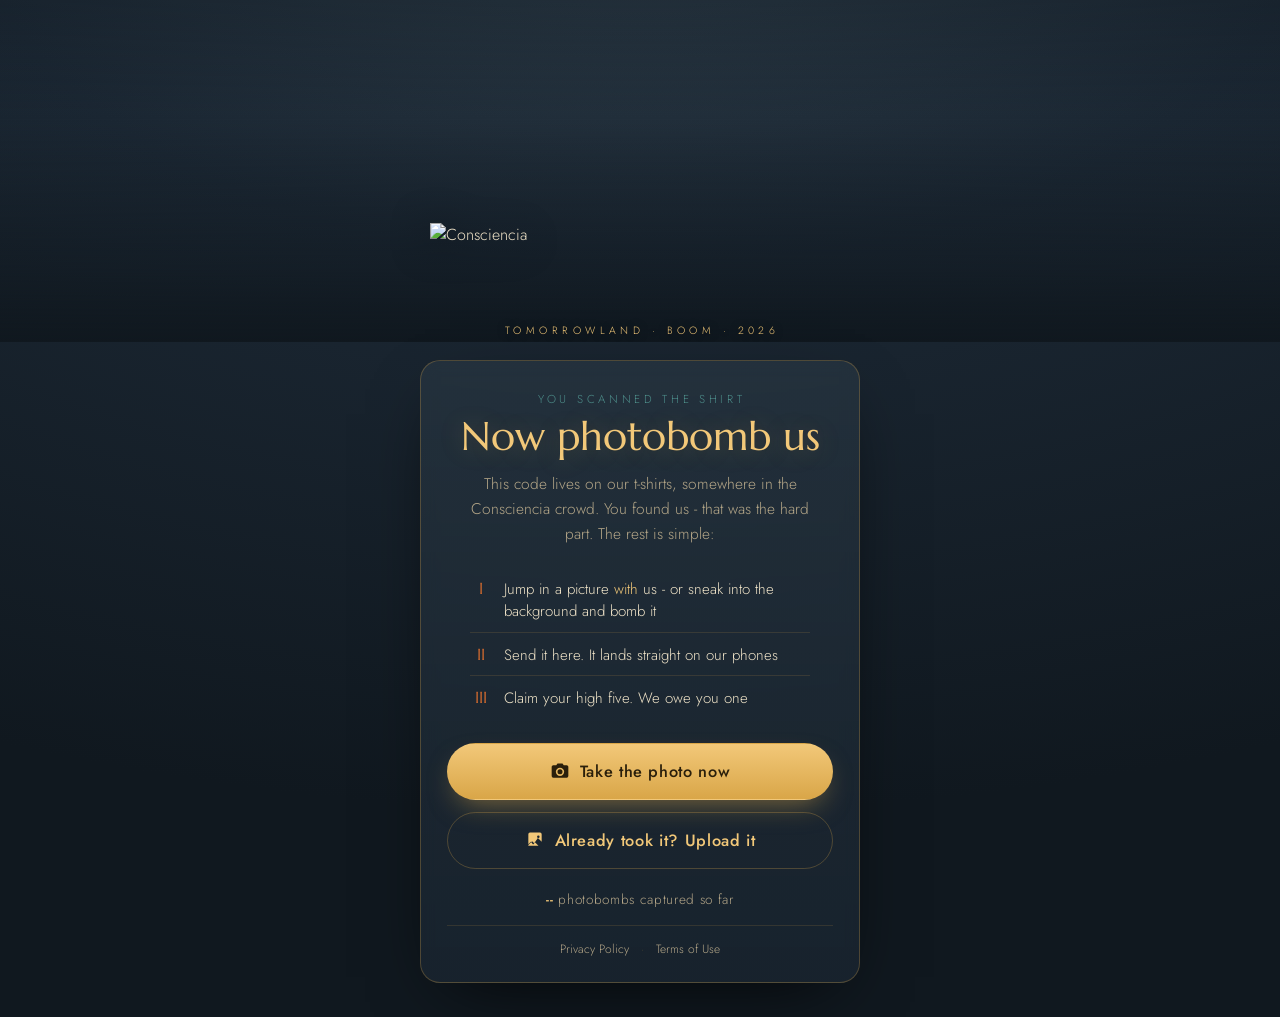
==== commit d782ebc6: "feat: update to Tomorrowland 2026 Consciencia theme" ====
--- a/frontend/index.html
+++ b/frontend/index.html
@@ -3,68 +3,71 @@
 <head>
     <meta charset="UTF-8">
     <meta name="viewport" content="width=device-width, initial-scale=1.0, maximum-scale=1.0, user-scalable=no">
-    <meta name="theme-color" content="#FBF8F3">
-    <meta name="description" content="Federica & Matteo are getting married. Share your photos with us!">
-    <title>Federica & Matteo - Share Your Photos</title>
+    <meta name="theme-color" content="#10181F">
+    <meta name="description" content="You scanned the shirt at Tomorrowland. Now photobomb us - take a picture with us and send it straight to our phones.">
+    <title>Photobomb Us - Tomorrowland Consciencia 2026</title>
     <link rel="icon" type="image/png" href="/assets/icons/favicon-96x96.png" sizes="96x96"/>
     <link rel="icon" type="image/svg+xml" href="/assets/icons/favicon.svg"/>
     <link rel="shortcut icon" href="/assets/icons/favicon.ico"/>
     <link rel="apple-touch-icon" sizes="180x180" href="/assets/icons/apple-touch-icon.png"/>
-    <meta name="apple-mobile-web-app-title" content="F & M"/>
+    <meta name="apple-mobile-web-app-title" content="Photobomb"/>
     <link rel="manifest" href="/assets/icons/site.webmanifest"/>
 
+    <link rel="preload" as="image" href="/assets/consciencia/bg-consciencia.webp">
     <link rel="preconnect" href="https://fonts.googleapis.com">
     <link rel="preconnect" href="https://fonts.gstatic.com" crossorigin>
-    <link href="https://fonts.googleapis.com/css2?family=Cormorant+Garamond:ital,wght@0,400;0,500;0,600;1,400&family=Jost:wght@300;400;500&display=swap" rel="stylesheet">
+    <link href="https://fonts.googleapis.com/css2?family=Marcellus&family=Jost:wght@300;400;500&display=swap" rel="stylesheet">
     <link href="./styles.css" rel="stylesheet" crossorigin="use-credentials">
 </head>
 <body>
 
-<!-- Soft floating petals -->
-<div class="petals" aria-hidden="true">
-    <span class="petal"></span>
-    <span class="petal"></span>
-    <span class="petal"></span>
-    <span class="petal"></span>
-    <span class="petal"></span>
-    <span class="petal"></span>
+<!-- Rising desert embers -->
+<div class="embers" aria-hidden="true">
+    <span class="ember"></span>
+    <span class="ember"></span>
+    <span class="ember"></span>
+    <span class="ember"></span>
+    <span class="ember"></span>
+    <span class="ember"></span>
 </div>
+
+<!-- Consciencia key art: the mask over the desert -->
+<header class="hero" aria-hidden="true">
+    <div class="hero-art"></div>
+    <img class="hero-logo" src="/assets/consciencia/logo-consciencia.webp"
+         alt="Consciencia" width="560" height="120">
+    <p class="hero-eyebrow">Tomorrowland &middot; Boom &middot; 2026</p>
+</header>
 
 <main class="page">
     <!-- Step 1: Welcome + choose how to add photos -->
     <section id="step1" class="card">
-        <div class="monogram">F<span class="amp">&amp;</span>M</div>
-
-        <p class="eyebrow">Together with joy</p>
-        <h1 class="names">Federica <span class="amp-lg">&amp;</span> Matteo</h1>
-
-        <div class="divider" aria-hidden="true">
-            <span class="line"></span>
-            <svg viewBox="0 0 24 24" class="leaf" width="22" height="22">
-                <path d="M12 2C8 6 6 9 6 13a6 6 0 0 0 12 0c0-4-2-7-6-11Z"/>
-            </svg>
-            <span class="line"></span>
-        </div>
-
-        <p class="date">20 June 2026</p>
+        <p class="eyebrow">You scanned the shirt</p>
+        <h1 class="headline">Now photobomb&nbsp;us</h1>
 
         <p class="lede">
-            Help us remember every moment. Snap a photo right now, or pick your
-            favourites from your gallery - they come straight to us.
+            This code lives on our t-shirts, somewhere in the Consciencia crowd.
+            You found us - that was the hard part. The rest is simple:
         </p>
+
+        <ol class="mission">
+            <li><span class="m-step">I</span><span>Jump in a picture <em>with</em> us - or sneak into the background and bomb it</span></li>
+            <li><span class="m-step">II</span><span>Send it here. It lands straight on our phones</span></li>
+            <li><span class="m-step">III</span><span>Claim your high five. We owe you one</span></li>
+        </ol>
 
         <div class="actions">
             <label for="cameraInput" class="btn btn-primary">
                 <svg viewBox="0 0 24 24" class="ico"><path d="M9 3l-1.5 2H4a2 2 0 0 0-2 2v11a2 2 0 0 0 2 2h16a2 2 0 0 0 2-2V7a2 2 0 0 0-2-2h-3.5L15 3H9Zm3 5a5 5 0 1 1 0 10 5 5 0 0 1 0-10Zm0 2a3 3 0 1 0 0 6 3 3 0 0 0 0-6Z"/></svg>
-                Take a photo
+                Take the photo now
             </label>
             <label for="galleryInput" class="btn btn-secondary">
                 <svg viewBox="0 0 24 24" class="ico"><path d="M4 5a2 2 0 0 1 2-2h12a2 2 0 0 1 2 2v9l-4.5-4.5L11 16l-2.5-2.5L4 18V5Zm0 14h12.2l-4-4-2.5 2.5L7 14l-3 3v2Zm12-9.5a1.5 1.5 0 1 0 0-3 1.5 1.5 0 0 0 0 3Z"/></svg>
-                Choose from gallery
+                Already took it? Upload it
             </label>
         </div>
 
-        <p class="count-line"><span id="photoCount">...</span> photos shared so far</p>
+        <p class="count-line"><span id="photoCount">...</span> photobombs captured so far</p>
 
         <input type="file" id="cameraInput" accept="image/*" capture="environment">
         <input type="file" id="galleryInput" accept="image/*" multiple>
@@ -78,29 +81,27 @@
 
     <!-- Step 2: Review selection -->
     <section id="step2" class="card hidden">
-        <h2 class="step-title">Ready to share?</h2>
+        <h2 class="step-title">Ready to drop it?</h2>
         <p class="step-sub" id="selectedCount">0 photos selected</p>
 
         <div class="preview-grid" id="previewGrid"></div>
 
-        <p class="privacy-note">These go privately to Federica &amp; Matteo. Thank you for sharing.</p>
+        <p class="privacy-note">Goes straight to the shirt wearers only. No feed, no socials, no gallery.</p>
 
         <div class="actions actions-row">
             <button id="cancelBtn" class="btn btn-ghost">Cancel</button>
-            <button id="uploadBtn" class="btn btn-primary">Share photos</button>
+            <button id="uploadBtn" class="btn btn-primary">Send it</button>
         </div>
     </section>
 
     <!-- Step 3: Success -->
     <section id="step3" class="card hidden">
-        <div class="success-mark" aria-hidden="true">
-            <svg viewBox="0 0 24 24" width="40" height="40"><path d="M20 6 9 17l-5-5"/></svg>
-        </div>
-        <h2 class="step-title">Thank you!</h2>
-        <p class="step-sub" id="successMessage">Your photos are on their way to us.</p>
-        <p class="lede">Every picture means the world to us. Got more? Keep them coming.</p>
+        <div class="success-mask" aria-hidden="true"></div>
+        <h2 class="step-title">Mission complete</h2>
+        <p class="step-sub" id="successMessage">Your photo is on its way to our phones.</p>
+        <p class="lede">Legend. Now come collect that high five - and if you catch us again later, bomb us again.</p>
         <div class="actions">
-            <button id="addMoreBtn" class="btn btn-primary">Share more photos</button>
+            <button id="addMoreBtn" class="btn btn-primary">Send another one</button>
         </div>
     </section>
 </main>
--- a/frontend/styles.css
+++ b/frontend/styles.css
@@ -1,13 +1,16 @@
+/* Consciencia palette - outer world: desert gold, terracotta, bone;
+   inner world: midnight blue, teal, storm grey. */
 :root {
-    --ivory: #FBF8F3;
-    --cream: #F3ECE1;
-    --sage: #7C8B73;
-    --sage-deep: #5E6B57;
-    --blush: #E7C6BE;
-    --gold: #BFA15C;
-    --ink: #403B34;
-    --muted: #8A8378;
-    --line: #E3D9C9;
+    --night: #10181F;
+    --dusk: #1B2733;
+    --storm: #2C3B47;
+    --gold: #D9A648;
+    --gold-bright: #F2C879;
+    --terracotta: #C4652F;
+    --teal: #4E8E8A;
+    --bone: #EFE3C8;
+    --bone-dim: #B4A688;
+    --line: rgba(217, 166, 72, 0.28);
 }
 
 * {
@@ -20,12 +23,13 @@
     min-height: 100vh;
     min-height: 100dvh;
     background:
-        radial-gradient(120% 80% at 50% -10%, #FFFFFF 0%, var(--ivory) 45%, var(--cream) 100%);
-    color: var(--ink);
+        radial-gradient(130% 90% at 50% -10%, var(--storm) 0%, var(--dusk) 40%, var(--night) 100%);
+    color: var(--bone);
     font-family: 'Jost', 'Helvetica Neue', Arial, sans-serif;
     font-weight: 300;
     -webkit-tap-highlight-color: transparent;
     -webkit-font-smoothing: antialiased;
+    overflow-x: hidden;
 }
 
 input[type="file"] {
@@ -36,13 +40,71 @@
     display: none !important;
 }
 
+/* Hero: the Consciencia key art with the stone mask */
+.hero {
+    position: relative;
+    height: 38dvh;
+    min-height: 240px;
+    display: flex;
+    flex-direction: column;
+    align-items: center;
+    justify-content: flex-end;
+    padding-bottom: 4px;
+    overflow: hidden;
+    z-index: 2;
+}
+
+.hero-art {
+    position: absolute;
+    inset: 0;
+    background: url('/assets/consciencia/bg-consciencia.webp') center 20% / cover no-repeat;
+    animation: drift 40s ease-in-out infinite alternate;
+}
+
+/* Fade the art into the night background so the card reads clearly */
+.hero::after {
+    content: '';
+    position: absolute;
+    inset: 0;
+    background: linear-gradient(180deg,
+        rgba(16, 24, 31, 0.25) 0%,
+        rgba(16, 24, 31, 0) 35%,
+        rgba(16, 24, 31, 0.55) 78%,
+        var(--night) 100%);
+    pointer-events: none;
+}
+
+@keyframes drift {
+    from { transform: scale(1); }
+    to   { transform: scale(1.08); }
+}
+
+.hero-logo {
+    position: relative;
+    z-index: 1;
+    width: min(78vw, 420px);
+    height: auto;
+    filter: drop-shadow(0 4px 18px rgba(0, 0, 0, 0.6));
+}
+
+.hero-eyebrow {
+    position: relative;
+    z-index: 1;
+    margin: 10px 0 0;
+    text-transform: uppercase;
+    letter-spacing: 0.42em;
+    text-indent: 0.42em;
+    font-size: 0.66rem;
+    color: var(--gold-bright);
+    text-shadow: 0 1px 8px rgba(0, 0, 0, 0.8);
+}
+
 /* Layout */
 .page {
-    min-height: 100dvh;
-    display: flex;
-    align-items: center;
+    display: flex;
+    align-items: flex-start;
     justify-content: center;
-    padding: 28px 20px calc(28px + env(safe-area-inset-bottom));
+    padding: 18px 20px calc(34px + env(safe-area-inset-bottom));
     position: relative;
     z-index: 2;
 }
@@ -50,13 +112,13 @@
 .card {
     width: 100%;
     max-width: 440px;
-    background: rgba(255, 255, 255, 0.72);
+    background: linear-gradient(180deg, rgba(44, 59, 71, 0.55), rgba(27, 39, 51, 0.72));
     border: 1px solid var(--line);
-    border-radius: 22px;
-    padding: 40px 30px 26px;
+    border-radius: 20px;
+    padding: 30px 26px 24px;
     text-align: center;
-    box-shadow: 0 20px 60px -28px rgba(94, 107, 87, 0.45);
-    backdrop-filter: blur(6px);
+    box-shadow: 0 24px 70px -30px rgba(0, 0, 0, 0.9);
+    backdrop-filter: blur(8px);
     animation: rise 0.7s cubic-bezier(0.16, 1, 0.3, 1) both;
 }
 
@@ -65,92 +127,69 @@
     to   { opacity: 1; transform: translateY(0); }
 }
 
-/* Monogram */
-.monogram {
-    width: 76px;
-    height: 76px;
-    margin: 0 auto 22px;
-    border: 1.5px solid var(--gold);
-    border-radius: 50%;
-    display: flex;
-    align-items: center;
-    justify-content: center;
-    font-family: 'Cormorant Garamond', serif;
-    font-size: 30px;
-    font-weight: 600;
-    letter-spacing: 1px;
-    color: var(--sage-deep);
-    background: rgba(255, 255, 255, 0.6);
-}
-
-.monogram .amp {
-    color: var(--gold);
-    margin: 0 2px;
-    font-size: 20px;
-}
-
 /* Typography */
 .eyebrow {
-    margin: 0 0 6px;
+    margin: 0 0 8px;
     text-transform: uppercase;
     letter-spacing: 0.32em;
+    text-indent: 0.32em;
     font-size: 0.72rem;
-    color: var(--muted);
-}
-
-.names {
-    font-family: 'Cormorant Garamond', serif;
-    font-weight: 500;
-    font-size: 2.9rem;
-    line-height: 1.05;
-    margin: 0;
-    color: var(--ink);
-}
-
-.names .amp-lg {
-    display: block;
-    color: var(--gold);
-    font-style: italic;
-    font-size: 1.7rem;
+    color: var(--teal);
+}
+
+.headline {
+    font-family: 'Marcellus', 'Cormorant Garamond', serif;
     font-weight: 400;
-    margin: 2px 0;
-}
-
-.divider {
-    display: flex;
-    align-items: center;
-    justify-content: center;
+    font-size: clamp(1.7rem, 8vw, 2.5rem);
+    line-height: 1.08;
+    margin: 0 0 14px;
+    color: var(--gold-bright);
+    text-shadow: 0 2px 24px rgba(217, 166, 72, 0.25);
+}
+
+.lede {
+    font-size: 0.97rem;
+    line-height: 1.6;
+    color: var(--bone-dim);
+    margin: 0 auto 20px;
+    max-width: 340px;
+}
+
+/* Mission list: the actual sequence we ask of the guest */
+.mission {
+    list-style: none;
+    margin: 0 auto 24px;
+    padding: 0;
+    max-width: 340px;
+    text-align: left;
+}
+
+.mission li {
+    display: flex;
+    align-items: baseline;
     gap: 12px;
-    margin: 18px auto 12px;
-    max-width: 220px;
-}
-
-.divider .line {
-    flex: 1;
-    height: 1px;
-    background: linear-gradient(90deg, transparent, var(--gold), transparent);
-}
-
-.divider .leaf {
-    fill: var(--sage);
+    padding: 9px 0;
+    font-size: 0.94rem;
+    line-height: 1.5;
+    color: var(--bone);
+}
+
+.mission li + li {
+    border-top: 1px solid rgba(217, 166, 72, 0.14);
+}
+
+.mission em {
+    font-style: normal;
+    color: var(--gold-bright);
+}
+
+.m-step {
+    font-family: 'Marcellus', serif;
+    font-size: 1rem;
+    color: var(--terracotta);
+    min-width: 22px;
+    text-align: center;
     flex-shrink: 0;
-}
-
-.date {
-    font-family: 'Cormorant Garamond', serif;
-    font-size: 1.25rem;
-    letter-spacing: 0.18em;
-    text-transform: uppercase;
-    color: var(--sage-deep);
-    margin: 0 0 18px;
-}
-
-.lede {
-    font-size: 0.98rem;
-    line-height: 1.6;
-    color: var(--muted);
-    margin: 0 auto 26px;
-    max-width: 340px;
 }
 
 /* Buttons */
@@ -158,7 +197,7 @@
     display: flex;
     flex-direction: column;
     gap: 12px;
-    margin-bottom: 22px;
+    margin-bottom: 20px;
 }
 
 .actions-row {
@@ -176,11 +215,11 @@
     align-items: center;
     justify-content: center;
     gap: 10px;
-    padding: 15px 22px;
+    padding: 16px 22px;
     border-radius: 999px;
     font-family: 'Jost', sans-serif;
-    font-size: 1rem;
-    font-weight: 400;
+    font-size: 1.02rem;
+    font-weight: 500;
     letter-spacing: 0.04em;
     cursor: pointer;
     border: 1px solid transparent;
@@ -200,36 +239,36 @@
 }
 
 .btn-primary {
-    background: var(--sage);
-    color: #fff;
-    box-shadow: 0 12px 24px -12px rgba(94, 107, 87, 0.8);
+    background: linear-gradient(180deg, var(--gold-bright), var(--gold));
+    color: #2A1F0B;
+    box-shadow: 0 12px 28px -10px rgba(217, 166, 72, 0.55);
 }
 
 .btn-primary:hover {
-    background: var(--sage-deep);
+    background: linear-gradient(180deg, #F8D48A, var(--gold-bright));
     transform: translateY(-2px);
 }
 
 .btn-secondary {
     background: transparent;
-    color: var(--sage-deep);
-    border-color: var(--gold);
+    color: var(--gold-bright);
+    border-color: var(--line);
 }
 
 .btn-secondary:hover {
-    background: rgba(191, 161, 92, 0.1);
+    background: rgba(217, 166, 72, 0.1);
     transform: translateY(-2px);
 }
 
 .btn-ghost {
     background: transparent;
-    color: var(--muted);
-    border-color: var(--line);
+    color: var(--bone-dim);
+    border-color: rgba(180, 166, 136, 0.35);
 }
 
 .btn-ghost:hover {
-    color: var(--ink);
-    border-color: var(--muted);
+    color: var(--bone);
+    border-color: var(--bone-dim);
 }
 
 .btn:disabled {
@@ -242,30 +281,30 @@
 /* Count + legal */
 .count-line {
     font-size: 0.85rem;
-    color: var(--muted);
+    color: var(--bone-dim);
     letter-spacing: 0.05em;
-    margin: 0 0 18px;
+    margin: 0 0 16px;
 }
 
 .count-line span {
-    color: var(--gold);
+    color: var(--gold-bright);
     font-weight: 500;
 }
 
 .legal {
     font-size: 0.75rem;
-    color: var(--muted);
-    border-top: 1px solid var(--line);
-    padding-top: 16px;
+    color: var(--bone-dim);
+    border-top: 1px solid rgba(217, 166, 72, 0.14);
+    padding-top: 14px;
 }
 
 .legal a {
-    color: var(--muted);
+    color: var(--bone-dim);
     text-decoration: none;
 }
 
 .legal a:hover {
-    color: var(--sage-deep);
+    color: var(--gold-bright);
     text-decoration: underline;
 }
 
@@ -276,16 +315,16 @@
 
 /* Step 2 + 3 */
 .step-title {
-    font-family: 'Cormorant Garamond', serif;
-    font-weight: 500;
-    font-size: 2rem;
+    font-family: 'Marcellus', serif;
+    font-weight: 400;
+    font-size: 1.9rem;
     margin: 0 0 4px;
-    color: var(--ink);
+    color: var(--gold-bright);
 }
 
 .step-sub {
     font-size: 0.95rem;
-    color: var(--muted);
+    color: var(--bone-dim);
     margin: 0 0 22px;
 }
 
@@ -308,7 +347,7 @@
     aspect-ratio: 1 / 1;
     border-radius: 12px;
     overflow: hidden;
-    background: var(--cream);
+    background: var(--dusk);
     border: 1px solid var(--line);
 }
 
@@ -325,29 +364,24 @@
 
 .privacy-note {
     font-size: 0.82rem;
-    color: var(--muted);
+    color: var(--bone-dim);
     margin: 0 0 22px;
     font-style: italic;
 }
 
-.success-mark {
-    width: 72px;
-    height: 72px;
-    margin: 0 auto 18px;
+/* Circular medallion crop of the key art, centered on the stone mask.
+   Reuses bg-consciencia.webp so the success screen costs zero extra bytes. */
+.success-mask {
+    width: 110px;
+    height: 110px;
+    margin: 0 auto 16px;
     border-radius: 50%;
-    background: rgba(124, 139, 115, 0.12);
-    display: flex;
-    align-items: center;
-    justify-content: center;
+    background: url('/assets/consciencia/bg-consciencia.webp') no-repeat;
+    background-size: 440px auto;
+    background-position: -172px -45px;
+    border: 1px solid var(--gold);
+    box-shadow: 0 0 0 4px rgba(217, 166, 72, 0.15), 0 8px 30px -8px rgba(217, 166, 72, 0.45);
     animation: pop 0.5s cubic-bezier(0.16, 1, 0.3, 1) both;
-}
-
-.success-mark svg {
-    fill: none;
-    stroke: var(--sage);
-    stroke-width: 2.4;
-    stroke-linecap: round;
-    stroke-linejoin: round;
 }
 
 @keyframes pop {
@@ -355,8 +389,8 @@
     to   { transform: scale(1); opacity: 1; }
 }
 
-/* Floating petals */
-.petals {
+/* Rising desert embers */
+.embers {
     position: fixed;
     inset: 0;
     pointer-events: none;
@@ -364,42 +398,45 @@
     z-index: 1;
 }
 
-.petal {
+.ember {
     position: absolute;
-    top: -6vh;
-    width: 12px;
-    height: 12px;
-    background: var(--blush);
-    border-radius: 60% 0 60% 0;
-    opacity: 0.5;
-    animation: fall linear infinite;
-}
-
-.petal:nth-child(1) { left: 8%;  animation-duration: 17s; animation-delay: 0s;  background: var(--blush); }
-.petal:nth-child(2) { left: 24%; animation-duration: 22s; animation-delay: 4s;  background: rgba(191, 161, 92, 0.5); }
-.petal:nth-child(3) { left: 47%; animation-duration: 19s; animation-delay: 2s;  background: rgba(124, 139, 115, 0.45); }
-.petal:nth-child(4) { left: 63%; animation-duration: 24s; animation-delay: 7s;  background: var(--blush); }
-.petal:nth-child(5) { left: 79%; animation-duration: 20s; animation-delay: 1s;  background: rgba(191, 161, 92, 0.45); }
-.petal:nth-child(6) { left: 91%; animation-duration: 26s; animation-delay: 5s;  background: rgba(124, 139, 115, 0.4); }
-
-@keyframes fall {
-    0%   { transform: translateY(0) rotate(0deg); opacity: 0; }
-    10%  { opacity: 0.55; }
-    90%  { opacity: 0.55; }
-    100% { transform: translateY(110vh) rotate(420deg); opacity: 0; }
+    bottom: -4vh;
+    width: 5px;
+    height: 5px;
+    border-radius: 50%;
+    background: var(--gold);
+    box-shadow: 0 0 8px 2px rgba(217, 166, 72, 0.4);
+    opacity: 0;
+    animation: floatUp linear infinite;
+}
+
+.ember:nth-child(1) { left: 8%;  animation-duration: 16s; animation-delay: 0s; }
+.ember:nth-child(2) { left: 24%; animation-duration: 21s; animation-delay: 4s; background: var(--terracotta); box-shadow: 0 0 8px 2px rgba(196, 101, 47, 0.4); }
+.ember:nth-child(3) { left: 47%; animation-duration: 18s; animation-delay: 2s; background: var(--gold-bright); }
+.ember:nth-child(4) { left: 63%; animation-duration: 23s; animation-delay: 7s; }
+.ember:nth-child(5) { left: 79%; animation-duration: 19s; animation-delay: 1s; background: var(--teal); box-shadow: 0 0 8px 2px rgba(78, 142, 138, 0.4); }
+.ember:nth-child(6) { left: 91%; animation-duration: 25s; animation-delay: 5s; background: var(--terracotta); box-shadow: 0 0 8px 2px rgba(196, 101, 47, 0.4); }
+
+@keyframes floatUp {
+    0%   { transform: translateY(0); opacity: 0; }
+    10%  { opacity: 0.7; }
+    90%  { opacity: 0.7; }
+    100% { transform: translateY(-110vh); opacity: 0; }
 }
 
 @media (prefers-reduced-motion: reduce) {
-    .petal { display: none; }
-    .card, .success-mark { animation: none; }
-}
-
-/* Celebration petals (success burst) */
+    .ember { display: none; }
+    .card, .success-mask { animation: none; }
+    .hero-art { animation: none; }
+}
+
+/* Celebration sparks (success burst) */
 .celebrate {
     position: fixed;
-    width: 12px;
-    height: 12px;
-    border-radius: 60% 0 60% 0;
+    width: 8px;
+    height: 8px;
+    border-radius: 50%;
+    box-shadow: 0 0 10px 2px rgba(217, 166, 72, 0.5);
     z-index: 60;
     pointer-events: none;
     animation: celebrateFall 3.4s ease-out forwards;
@@ -420,7 +457,7 @@
     align-items: center;
     justify-content: center;
     gap: 18px;
-    background: rgba(251, 248, 243, 0.82);
+    background: rgba(16, 24, 31, 0.85);
     backdrop-filter: blur(8px);
     opacity: 0;
     transition: opacity 0.3s ease;
@@ -433,8 +470,8 @@
 .upload-spinner .ring {
     width: 58px;
     height: 58px;
-    border: 3px solid rgba(124, 139, 115, 0.25);
-    border-top-color: var(--sage);
+    border: 3px solid rgba(217, 166, 72, 0.25);
+    border-top-color: var(--gold);
     border-radius: 50%;
     animation: spin 0.9s linear infinite;
 }
@@ -444,15 +481,15 @@
 }
 
 .upload-spinner .loading-text {
-    font-family: 'Cormorant Garamond', serif;
-    font-size: 1.5rem;
-    color: var(--sage-deep);
+    font-family: 'Marcellus', serif;
+    font-size: 1.4rem;
+    color: var(--gold-bright);
     letter-spacing: 0.03em;
 }
 
 .upload-spinner .loading-subtext {
     font-size: 0.85rem;
-    color: var(--muted);
+    color: var(--bone-dim);
     letter-spacing: 0.05em;
 }
 
@@ -465,33 +502,33 @@
     align-items: center;
     justify-content: center;
     padding: 24px;
-    background: rgba(64, 59, 52, 0.45);
+    background: rgba(6, 10, 14, 0.65);
     backdrop-filter: blur(4px);
 }
 
 .modal-content {
     width: 100%;
     max-width: 360px;
-    background: var(--ivory);
+    background: var(--dusk);
     border: 1px solid var(--line);
     border-radius: 18px;
     padding: 28px 24px;
     text-align: center;
-    box-shadow: 0 24px 60px -24px rgba(64, 59, 52, 0.5);
+    box-shadow: 0 24px 60px -24px rgba(0, 0, 0, 0.9);
 }
 
 .modal-content h2 {
-    font-family: 'Cormorant Garamond', serif;
-    font-weight: 500;
-    font-size: 1.7rem;
+    font-family: 'Marcellus', serif;
+    font-weight: 400;
+    font-size: 1.6rem;
     margin: 0 0 10px;
-    color: var(--ink);
+    color: var(--gold-bright);
 }
 
 .modal-content p {
     font-size: 0.95rem;
     line-height: 1.55;
-    color: var(--muted);
+    color: var(--bone-dim);
     margin: 0 0 20px;
 }
 
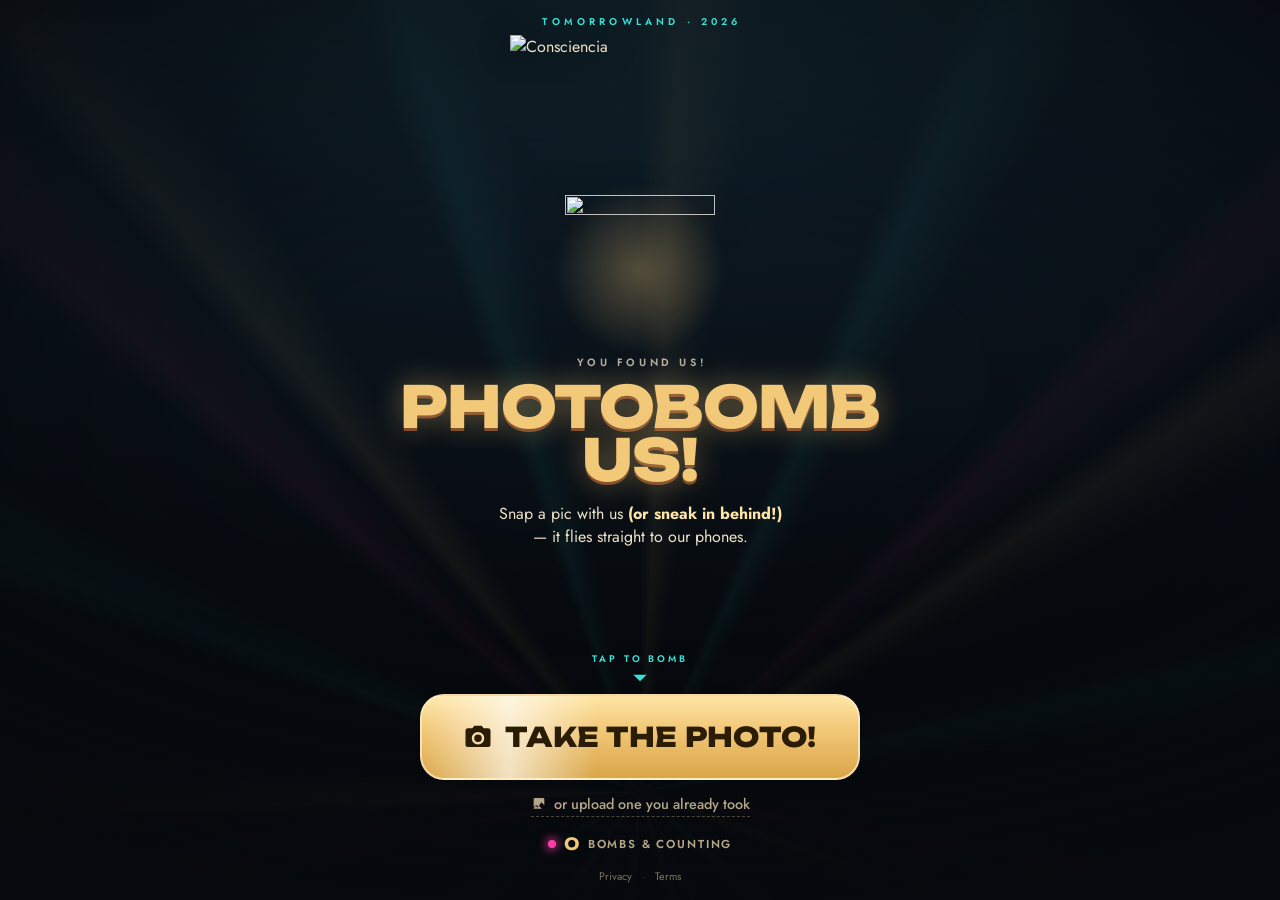
==== commit cfb43540: "[fe] update theme" ====
--- a/frontend/index.html
+++ b/frontend/index.html
@@ -3,7 +3,7 @@
 <head>
     <meta charset="UTF-8">
     <meta name="viewport" content="width=device-width, initial-scale=1.0, maximum-scale=1.0, user-scalable=no">
-    <meta name="theme-color" content="#10181F">
+    <meta name="theme-color" content="#06090D">
     <meta name="description" content="You scanned the shirt at Tomorrowland. Now photobomb us - take a picture with us and send it straight to our phones.">
     <title>Photobomb Us - Tomorrowland Consciencia 2026</title>
     <link rel="icon" type="image/png" href="/assets/icons/favicon-96x96.png" sizes="96x96"/>
@@ -13,95 +13,100 @@
     <meta name="apple-mobile-web-app-title" content="Photobomb"/>
     <link rel="manifest" href="/assets/icons/site.webmanifest"/>
 
-    <link rel="preload" as="image" href="/assets/consciencia/bg-consciencia.webp">
+    <link rel="preload" as="image" href="/assets/consciencia/logo-consciencia.webp">
+    <link rel="preload" as="image" href="/assets/photobomber-pixelated-nobg-128.png">
     <link rel="preconnect" href="https://fonts.googleapis.com">
     <link rel="preconnect" href="https://fonts.gstatic.com" crossorigin>
-    <link href="https://fonts.googleapis.com/css2?family=Marcellus&family=Jost:wght@300;400;500&display=swap" rel="stylesheet">
+    <link href="https://fonts.googleapis.com/css2?family=Unbounded:wght@600;700;800&family=Jost:wght@400;500;600&display=swap" rel="stylesheet">
     <link href="./styles.css" rel="stylesheet" crossorigin="use-credentials">
 </head>
 <body>
 
-<!-- Rising desert embers -->
+<!-- Rotating festival laser beams -->
+<div class="lasers" aria-hidden="true"></div>
+<div class="vignette" aria-hidden="true"></div>
+
+<!-- Rising embers -->
 <div class="embers" aria-hidden="true">
-    <span class="ember"></span>
-    <span class="ember"></span>
-    <span class="ember"></span>
-    <span class="ember"></span>
-    <span class="ember"></span>
-    <span class="ember"></span>
+    <span class="ember"></span><span class="ember"></span><span class="ember"></span>
+    <span class="ember"></span><span class="ember"></span><span class="ember"></span>
+    <span class="ember"></span><span class="ember"></span><span class="ember"></span>
+    <span class="ember"></span><span class="ember"></span><span class="ember"></span>
 </div>
 
-<!-- Consciencia key art: the mask over the desert -->
-<header class="hero" aria-hidden="true">
-    <div class="hero-art"></div>
-    <img class="hero-logo" src="/assets/consciencia/logo-consciencia.webp"
-         alt="Consciencia" width="560" height="120">
-    <p class="hero-eyebrow">Tomorrowland &middot; Boom &middot; 2026</p>
-</header>
+<main class="page">
+    <!-- HOME: welcome + one giant action -->
+    <section id="stepHome" class="screen">
+        <div class="brand">
+            <div class="kicker">Tomorrowland &middot; 2026</div>
+            <img class="brand-logo" src="/assets/consciencia/logo-consciencia.webp"
+                 alt="Consciencia" width="560" height="120">
+        </div>
 
-<main class="page">
-    <!-- Step 1: Welcome + choose how to add photos -->
-    <section id="step1" class="card">
-        <p class="eyebrow">You scanned the shirt</p>
-        <h1 class="headline">Now photobomb&nbsp;us</h1>
+        <div class="hero">
+            <div class="hero-char">
+                <img src="/assets/photobomber-pixelated-nobg-128.png" alt="" width="128" height="128">
+            </div>
+            <p class="eyebrow">You found us!</p>
+            <h1 class="headline">PHOTOBOMB<br>US!</h1>
+            <p class="lede">Snap a pic with us <strong>(or sneak in behind!)</strong> &mdash; it flies straight to our phones.</p>
+        </div>
 
-        <p class="lede">
-            This code lives on our t-shirts, somewhere in the Consciencia crowd.
-            You found us - that was the hard part. The rest is simple:
-        </p>
-
-        <ol class="mission">
-            <li><span class="m-step">I</span><span>Jump in a picture <em>with</em> us - or sneak into the background and bomb it</span></li>
-            <li><span class="m-step">II</span><span>Send it here. It lands straight on our phones</span></li>
-            <li><span class="m-step">III</span><span>Claim your high five. We owe you one</span></li>
-        </ol>
+        <div class="nudge" aria-hidden="true">
+            <span>Tap to bomb</span>
+            <svg viewBox="0 0 24 24" width="20" height="20"><path d="M12 16 4 8h16z"/></svg>
+        </div>
 
         <div class="actions">
-            <label for="cameraInput" class="btn btn-primary">
-                <svg viewBox="0 0 24 24" class="ico"><path d="M9 3l-1.5 2H4a2 2 0 0 0-2 2v11a2 2 0 0 0 2 2h16a2 2 0 0 0 2-2V7a2 2 0 0 0-2-2h-3.5L15 3H9Zm3 5a5 5 0 1 1 0 10 5 5 0 0 1 0-10Zm0 2a3 3 0 1 0 0 6 3 3 0 0 0 0-6Z"/></svg>
-                Take the photo now
+            <label for="cameraInput" class="cta">
+                <span class="cta-shine" aria-hidden="true"></span>
+                <svg viewBox="0 0 24 24" class="cta-ico"><path d="M9 3l-1.5 2H4a2 2 0 0 0-2 2v11a2 2 0 0 0 2 2h16a2 2 0 0 0 2-2V7a2 2 0 0 0-2-2h-3.5L15 3H9Zm3 5a5 5 0 1 1 0 10 5 5 0 0 1 0-10Zm0 2a3 3 0 1 0 0 6 3 3 0 0 0 0-6Z"/></svg>
+                <span class="cta-label">TAKE THE PHOTO!</span>
             </label>
-            <label for="galleryInput" class="btn btn-secondary">
-                <svg viewBox="0 0 24 24" class="ico"><path d="M4 5a2 2 0 0 1 2-2h12a2 2 0 0 1 2 2v9l-4.5-4.5L11 16l-2.5-2.5L4 18V5Zm0 14h12.2l-4-4-2.5 2.5L7 14l-3 3v2Zm12-9.5a1.5 1.5 0 1 0 0-3 1.5 1.5 0 0 0 0 3Z"/></svg>
-                Already took it? Upload it
+
+            <label for="galleryInput" class="upload-link">
+                <svg viewBox="0 0 24 24" width="16" height="16"><path d="M4 5a2 2 0 0 1 2-2h12a2 2 0 0 1 2 2v9l-4.5-4.5L11 16l-2.5-2.5L4 18V5Zm0 14h12.2l-4-4-2.5 2.5L7 14l-3 3v2Z"/></svg>
+                or upload one you already took
             </label>
+
+            <div class="ticker">
+                <span class="ticker-dot"></span>
+                <span class="ticker-count" id="photoCount">0</span>
+                <span class="ticker-label">bombs &amp; counting</span>
+            </div>
+
+            <div class="legal">
+                <a href="privacy-policy.html">Privacy</a>
+                <span class="dot">&middot;</span>
+                <a href="terms-of-use.html">Terms</a>
+            </div>
         </div>
-
-        <p class="count-line"><span id="photoCount">...</span> photobombs captured so far</p>
 
         <input type="file" id="cameraInput" accept="image/*" capture="environment">
         <input type="file" id="galleryInput" accept="image/*" multiple>
+    </section>
 
-        <div class="legal">
-            <a href="privacy-policy.html">Privacy Policy</a>
-            <span class="dot">&middot;</span>
-            <a href="terms-of-use.html">Terms of Use</a>
+    <!-- SENDING -->
+    <section id="stepSending" class="screen hidden">
+        <div class="sending">
+            <div class="ring"></div>
+            <div class="sending-title">DROPPING YOUR BOMB</div>
+            <div class="sending-sub" id="uploadProgress">Preparing&hellip;</div>
         </div>
     </section>
 
-    <!-- Step 2: Review selection -->
-    <section id="step2" class="card hidden">
-        <h2 class="step-title">Ready to drop it?</h2>
-        <p class="step-sub" id="selectedCount">0 photos selected</p>
-
-        <div class="preview-grid" id="previewGrid"></div>
-
-        <p class="privacy-note">Goes straight to the shirt wearers only. No feed, no socials, no gallery.</p>
-
-        <div class="actions actions-row">
-            <button id="cancelBtn" class="btn btn-ghost">Cancel</button>
-            <button id="uploadBtn" class="btn btn-primary">Send it</button>
-        </div>
-    </section>
-
-    <!-- Step 3: Success -->
-    <section id="step3" class="card hidden">
-        <div class="success-mask" aria-hidden="true"></div>
-        <h2 class="step-title">Mission complete</h2>
-        <p class="step-sub" id="successMessage">Your photo is on its way to our phones.</p>
-        <p class="lede">Legend. Now come collect that high five - and if you catch us again later, bomb us again.</p>
-        <div class="actions">
-            <button id="addMoreBtn" class="btn btn-primary">Send another one</button>
+    <!-- SUCCESS -->
+    <section id="stepSuccess" class="screen hidden">
+        <div class="success">
+            <div class="success-sprites" aria-hidden="true">
+                <img class="sprite" src="/assets/ravers-pixelated-nobg-128.png" alt="" width="128" height="128">
+                <img class="sprite sprite-flip" src="/assets/ravers-pixelated-nobg-128.png" alt="" width="128" height="128">
+            </div>
+            <h2 class="headline">BOOM!<br>GOT IT!</h2>
+            <p class="success-msg" id="successMessage">Your photobomb is on its way to our phones!</p>
+            <p class="privacy-note">Private &mdash; only our phones see these. No feed, no socials.</p>
+            <p class="high-five">You legend! Come claim that high five!</p>
+            <button id="againBtn" class="cta cta-again">BOMB US AGAIN!</button>
         </div>
     </section>
 </main>
--- a/frontend/styles.css
+++ b/frontend/styles.css
@@ -1,549 +1,388 @@
-/* Consciencia palette - outer world: desert gold, terracotta, bone;
-   inner world: midnight blue, teal, storm grey. */
+/* Consciencia 2026 - festival-loud photobomb page.
+   Base palette: gold + midnight; festival accents: electric cyan + hot magenta. */
 :root {
-    --night: #10181F;
-    --dusk: #1B2733;
-    --storm: #2C3B47;
+    --night: #06090D;
     --gold: #D9A648;
     --gold-bright: #F2C879;
-    --terracotta: #C4652F;
-    --teal: #4E8E8A;
+    --gold-hi: #FFE6A6;
     --bone: #EFE3C8;
     --bone-dim: #B4A688;
-    --line: rgba(217, 166, 72, 0.28);
-}
-
-* {
-    box-sizing: border-box;
-}
+    --bone-faint: #7E7460;
+    --terracotta: #C4652F;
+    --cyan: #38E1D6;
+    --magenta: #FF3DA6;
+}
+
+* { box-sizing: border-box; }
 
 html, body {
     margin: 0;
     padding: 0;
-    min-height: 100vh;
     min-height: 100dvh;
-    background:
-        radial-gradient(130% 90% at 50% -10%, var(--storm) 0%, var(--dusk) 40%, var(--night) 100%);
+    background: radial-gradient(120% 80% at 50% -8%, #16303A 0%, #0C1720 42%, var(--night) 100%);
     color: var(--bone);
     font-family: 'Jost', 'Helvetica Neue', Arial, sans-serif;
-    font-weight: 300;
+    font-weight: 400;
     -webkit-tap-highlight-color: transparent;
     -webkit-font-smoothing: antialiased;
-    overflow-x: hidden;
-}
-
-input[type="file"] {
-    display: none;
-}
-
-.hidden {
-    display: none !important;
-}
-
-/* Hero: the Consciencia key art with the stone mask */
-.hero {
-    position: relative;
-    height: 38dvh;
-    min-height: 240px;
-    display: flex;
-    flex-direction: column;
-    align-items: center;
-    justify-content: flex-end;
-    padding-bottom: 4px;
     overflow: hidden;
-    z-index: 2;
-}
-
-.hero-art {
-    position: absolute;
-    inset: 0;
-    background: url('/assets/consciencia/bg-consciencia.webp') center 20% / cover no-repeat;
-    animation: drift 40s ease-in-out infinite alternate;
-}
-
-/* Fade the art into the night background so the card reads clearly */
-.hero::after {
-    content: '';
-    position: absolute;
-    inset: 0;
-    background: linear-gradient(180deg,
-        rgba(16, 24, 31, 0.25) 0%,
-        rgba(16, 24, 31, 0) 35%,
-        rgba(16, 24, 31, 0.55) 78%,
-        var(--night) 100%);
+    overscroll-behavior: none;
+}
+
+a { color: var(--gold-bright); }
+a:hover { color: var(--gold-hi); }
+
+input[type="file"] { position: absolute; width: 1px; height: 1px; opacity: 0; pointer-events: none; }
+.hidden { display: none !important; }
+
+/* --- Background FX ------------------------------------------------------ */
+.lasers {
+    position: fixed;
+    top: -40%;
+    left: 50%;
+    width: 180vmax;
+    height: 180vmax;
+    translate: -50% 0;
+    transform-origin: center;
+    opacity: 0.5;
     pointer-events: none;
-}
-
-@keyframes drift {
-    from { transform: scale(1); }
-    to   { transform: scale(1.08); }
-}
-
-.hero-logo {
-    position: relative;
-    z-index: 1;
-    width: min(78vw, 420px);
-    height: auto;
-    filter: drop-shadow(0 4px 18px rgba(0, 0, 0, 0.6));
-}
-
-.hero-eyebrow {
-    position: relative;
-    z-index: 1;
-    margin: 10px 0 0;
-    text-transform: uppercase;
-    letter-spacing: 0.42em;
-    text-indent: 0.42em;
-    font-size: 0.66rem;
-    color: var(--gold-bright);
-    text-shadow: 0 1px 8px rgba(0, 0, 0, 0.8);
-}
-
-/* Layout */
-.page {
-    display: flex;
-    align-items: flex-start;
-    justify-content: center;
-    padding: 18px 20px calc(34px + env(safe-area-inset-bottom));
-    position: relative;
-    z-index: 2;
-}
-
-.card {
-    width: 100%;
-    max-width: 440px;
-    background: linear-gradient(180deg, rgba(44, 59, 71, 0.55), rgba(27, 39, 51, 0.72));
-    border: 1px solid var(--line);
-    border-radius: 20px;
-    padding: 30px 26px 24px;
-    text-align: center;
-    box-shadow: 0 24px 70px -30px rgba(0, 0, 0, 0.9);
-    backdrop-filter: blur(8px);
-    animation: rise 0.7s cubic-bezier(0.16, 1, 0.3, 1) both;
-}
-
-@keyframes rise {
-    from { opacity: 0; transform: translateY(16px); }
-    to   { opacity: 1; transform: translateY(0); }
-}
-
-/* Typography */
-.eyebrow {
-    margin: 0 0 8px;
-    text-transform: uppercase;
-    letter-spacing: 0.32em;
-    text-indent: 0.32em;
-    font-size: 0.72rem;
-    color: var(--teal);
-}
-
-.headline {
-    font-family: 'Marcellus', 'Cormorant Garamond', serif;
-    font-weight: 400;
-    font-size: clamp(1.7rem, 8vw, 2.5rem);
-    line-height: 1.08;
-    margin: 0 0 14px;
-    color: var(--gold-bright);
-    text-shadow: 0 2px 24px rgba(217, 166, 72, 0.25);
-}
-
-.lede {
-    font-size: 0.97rem;
-    line-height: 1.6;
-    color: var(--bone-dim);
-    margin: 0 auto 20px;
-    max-width: 340px;
-}
-
-/* Mission list: the actual sequence we ask of the guest */
-.mission {
-    list-style: none;
-    margin: 0 auto 24px;
-    padding: 0;
-    max-width: 340px;
-    text-align: left;
-}
-
-.mission li {
-    display: flex;
-    align-items: baseline;
-    gap: 12px;
-    padding: 9px 0;
-    font-size: 0.94rem;
-    line-height: 1.5;
-    color: var(--bone);
-}
-
-.mission li + li {
-    border-top: 1px solid rgba(217, 166, 72, 0.14);
-}
-
-.mission em {
-    font-style: normal;
-    color: var(--gold-bright);
-}
-
-.m-step {
-    font-family: 'Marcellus', serif;
-    font-size: 1rem;
-    color: var(--terracotta);
-    min-width: 22px;
-    text-align: center;
-    flex-shrink: 0;
-}
-
-/* Buttons */
-.actions {
-    display: flex;
-    flex-direction: column;
-    gap: 12px;
-    margin-bottom: 20px;
-}
-
-.actions-row {
-    flex-direction: row;
-    justify-content: center;
-}
-
-.actions-row .btn {
-    flex: 1;
-    max-width: 200px;
-}
-
-.btn {
-    display: inline-flex;
-    align-items: center;
-    justify-content: center;
-    gap: 10px;
-    padding: 16px 22px;
-    border-radius: 999px;
-    font-family: 'Jost', sans-serif;
-    font-size: 1.02rem;
-    font-weight: 500;
-    letter-spacing: 0.04em;
-    cursor: pointer;
-    border: 1px solid transparent;
-    transition: transform 0.2s ease, box-shadow 0.2s ease, background 0.2s ease, color 0.2s ease;
-    user-select: none;
-}
-
-.btn:active {
-    transform: scale(0.98);
-}
-
-.btn .ico {
-    width: 20px;
-    height: 20px;
-    fill: currentColor;
-    flex-shrink: 0;
-}
-
-.btn-primary {
-    background: linear-gradient(180deg, var(--gold-bright), var(--gold));
-    color: #2A1F0B;
-    box-shadow: 0 12px 28px -10px rgba(217, 166, 72, 0.55);
-}
-
-.btn-primary:hover {
-    background: linear-gradient(180deg, #F8D48A, var(--gold-bright));
-    transform: translateY(-2px);
-}
-
-.btn-secondary {
-    background: transparent;
-    color: var(--gold-bright);
-    border-color: var(--line);
-}
-
-.btn-secondary:hover {
-    background: rgba(217, 166, 72, 0.1);
-    transform: translateY(-2px);
-}
-
-.btn-ghost {
-    background: transparent;
-    color: var(--bone-dim);
-    border-color: rgba(180, 166, 136, 0.35);
-}
-
-.btn-ghost:hover {
-    color: var(--bone);
-    border-color: var(--bone-dim);
-}
-
-.btn:disabled {
-    opacity: 0.55;
-    cursor: default;
-    transform: none;
-    box-shadow: none;
-}
-
-/* Count + legal */
-.count-line {
-    font-size: 0.85rem;
-    color: var(--bone-dim);
-    letter-spacing: 0.05em;
-    margin: 0 0 16px;
-}
-
-.count-line span {
-    color: var(--gold-bright);
-    font-weight: 500;
-}
-
-.legal {
-    font-size: 0.75rem;
-    color: var(--bone-dim);
-    border-top: 1px solid rgba(217, 166, 72, 0.14);
-    padding-top: 14px;
-}
-
-.legal a {
-    color: var(--bone-dim);
-    text-decoration: none;
-}
-
-.legal a:hover {
-    color: var(--gold-bright);
-    text-decoration: underline;
-}
-
-.legal .dot {
-    margin: 0 8px;
-    color: var(--line);
-}
-
-/* Step 2 + 3 */
-.step-title {
-    font-family: 'Marcellus', serif;
-    font-weight: 400;
-    font-size: 1.9rem;
-    margin: 0 0 4px;
-    color: var(--gold-bright);
-}
-
-.step-sub {
-    font-size: 0.95rem;
-    color: var(--bone-dim);
-    margin: 0 0 22px;
-}
-
-.preview-grid {
-    display: grid;
-    grid-template-columns: repeat(3, 1fr);
-    gap: 8px;
-    margin-bottom: 20px;
-    max-height: 46dvh;
-    overflow-y: auto;
-    padding: 2px;
-}
-
-.preview-grid:has(.thumb:only-child) {
-    grid-template-columns: 1fr;
-}
-
-.thumb {
-    position: relative;
-    aspect-ratio: 1 / 1;
-    border-radius: 12px;
-    overflow: hidden;
-    background: var(--dusk);
-    border: 1px solid var(--line);
-}
-
-.preview-grid .thumb:only-child {
-    aspect-ratio: 4 / 3;
-}
-
-.thumb img {
-    width: 100%;
-    height: 100%;
-    object-fit: cover;
-    display: block;
-}
-
-.privacy-note {
-    font-size: 0.82rem;
-    color: var(--bone-dim);
-    margin: 0 0 22px;
-    font-style: italic;
-}
-
-/* Circular medallion crop of the key art, centered on the stone mask.
-   Reuses bg-consciencia.webp so the success screen costs zero extra bytes. */
-.success-mask {
-    width: 110px;
-    height: 110px;
-    margin: 0 auto 16px;
-    border-radius: 50%;
-    background: url('/assets/consciencia/bg-consciencia.webp') no-repeat;
-    background-size: 440px auto;
-    background-position: -172px -45px;
-    border: 1px solid var(--gold);
-    box-shadow: 0 0 0 4px rgba(217, 166, 72, 0.15), 0 8px 30px -8px rgba(217, 166, 72, 0.45);
-    animation: pop 0.5s cubic-bezier(0.16, 1, 0.3, 1) both;
-}
-
-@keyframes pop {
-    from { transform: scale(0.6); opacity: 0; }
-    to   { transform: scale(1); opacity: 1; }
-}
-
-/* Rising desert embers */
-.embers {
+    z-index: 0;
+    animation: laser-spin 34s linear infinite;
+    background: repeating-conic-gradient(from 0deg at 50% 50%,
+        rgba(242,200,121,0) 0deg, rgba(242,200,121,.11) 3deg, rgba(242,200,121,0) 9deg,
+        rgba(56,225,214,0) 22deg, rgba(56,225,214,.10) 25deg, rgba(56,225,214,0) 31deg,
+        rgba(255,61,166,0) 44deg, rgba(255,61,166,.09) 47deg, rgba(255,61,166,0) 53deg);
+}
+@keyframes laser-spin { to { transform: rotate(360deg); } }
+
+.vignette {
     position: fixed;
     inset: 0;
     pointer-events: none;
-    overflow: hidden;
     z-index: 1;
-}
-
+    background: radial-gradient(90% 60% at 50% 42%, rgba(6,9,13,0) 30%, rgba(6,9,13,.55) 78%, var(--night) 100%);
+}
+
+.embers { position: fixed; inset: 0; pointer-events: none; overflow: hidden; z-index: 1; }
 .ember {
     position: absolute;
     bottom: -4vh;
-    width: 5px;
-    height: 5px;
+    width: 4px; height: 4px;
     border-radius: 50%;
     background: var(--gold);
-    box-shadow: 0 0 8px 2px rgba(217, 166, 72, 0.4);
+    box-shadow: 0 0 9px 2px rgba(217,166,72,.4);
     opacity: 0;
-    animation: floatUp linear infinite;
-}
-
-.ember:nth-child(1) { left: 8%;  animation-duration: 16s; animation-delay: 0s; }
-.ember:nth-child(2) { left: 24%; animation-duration: 21s; animation-delay: 4s; background: var(--terracotta); box-shadow: 0 0 8px 2px rgba(196, 101, 47, 0.4); }
-.ember:nth-child(3) { left: 47%; animation-duration: 18s; animation-delay: 2s; background: var(--gold-bright); }
-.ember:nth-child(4) { left: 63%; animation-duration: 23s; animation-delay: 7s; }
-.ember:nth-child(5) { left: 79%; animation-duration: 19s; animation-delay: 1s; background: var(--teal); box-shadow: 0 0 8px 2px rgba(78, 142, 138, 0.4); }
-.ember:nth-child(6) { left: 91%; animation-duration: 25s; animation-delay: 5s; background: var(--terracotta); box-shadow: 0 0 8px 2px rgba(196, 101, 47, 0.4); }
-
-@keyframes floatUp {
-    0%   { transform: translateY(0); opacity: 0; }
-    10%  { opacity: 0.7; }
-    90%  { opacity: 0.7; }
-    100% { transform: translateY(-110vh); opacity: 0; }
-}
-
-@media (prefers-reduced-motion: reduce) {
-    .ember { display: none; }
-    .card, .success-mask { animation: none; }
-    .hero-art { animation: none; }
-}
-
-/* Celebration sparks (success burst) */
-.celebrate {
-    position: fixed;
-    width: 8px;
-    height: 8px;
-    border-radius: 50%;
-    box-shadow: 0 0 10px 2px rgba(217, 166, 72, 0.5);
-    z-index: 60;
-    pointer-events: none;
-    animation: celebrateFall 3.4s ease-out forwards;
-}
-
-@keyframes celebrateFall {
-    0%   { transform: translateY(-10vh) rotate(0deg); opacity: 0.9; }
-    100% { transform: translateY(105vh) rotate(540deg); opacity: 0; }
-}
-
-/* Upload overlay */
-.upload-spinner {
+    animation: ember-up linear infinite;
+}
+.ember:nth-child(1){ left:7%;  animation-duration:16s; animation-delay:0s; }
+.ember:nth-child(2){ left:15%; animation-duration:21s; animation-delay:4s; background:var(--terracotta); box-shadow:0 0 9px 2px rgba(196,101,47,.4); }
+.ember:nth-child(3){ left:26%; animation-duration:18s; animation-delay:2s; background:var(--cyan); box-shadow:0 0 9px 2px rgba(56,225,214,.4); }
+.ember:nth-child(4){ left:37%; animation-duration:23s; animation-delay:7s; width:6px; height:6px; }
+.ember:nth-child(5){ left:46%; animation-duration:19s; animation-delay:1s; background:var(--magenta); box-shadow:0 0 9px 2px rgba(255,61,166,.4); }
+.ember:nth-child(6){ left:55%; animation-duration:25s; animation-delay:5s; background:var(--gold-bright); }
+.ember:nth-child(7){ left:64%; animation-duration:17s; animation-delay:3s; background:var(--cyan); box-shadow:0 0 9px 2px rgba(56,225,214,.4); }
+.ember:nth-child(8){ left:72%; animation-duration:22s; animation-delay:8s; width:6px; height:6px; }
+.ember:nth-child(9){ left:80%; animation-duration:20s; animation-delay:2.5s; background:var(--terracotta); box-shadow:0 0 9px 2px rgba(196,101,47,.4); }
+.ember:nth-child(10){ left:87%; animation-duration:24s; animation-delay:6s; background:var(--magenta); box-shadow:0 0 9px 2px rgba(255,61,166,.4); }
+.ember:nth-child(11){ left:93%; animation-duration:18s; animation-delay:1.5s; }
+.ember:nth-child(12){ left:50%; animation-duration:27s; animation-delay:9s; background:var(--gold-bright); }
+@keyframes ember-up {
+    0%   { transform: translateY(0) scale(1); opacity: 0; }
+    12%  { opacity: .8; }
+    88%  { opacity: .8; }
+    100% { transform: translateY(-108dvh) scale(.5); opacity: 0; }
+}
+
+/* --- Layout ------------------------------------------------------------- */
+.page { position: relative; z-index: 3; }
+
+.screen {
     position: fixed;
     inset: 0;
-    z-index: 9999;
+    z-index: 3;
+    height: 100dvh;
+    display: flex;
+    flex-direction: column;
+    align-items: center;
+    padding: calc(env(safe-area-inset-top) + 14px) 20px calc(env(safe-area-inset-bottom) + 16px);
+}
+
+/* Brand strip */
+.brand {
+    display: flex;
+    flex-direction: column;
+    align-items: center;
+    gap: 6px;
+    animation: rise-in .6s cubic-bezier(.16,1,.3,1) both;
+}
+.kicker {
+    font-size: .62rem;
+    letter-spacing: .42em;
+    text-indent: .42em;
+    text-transform: uppercase;
+    color: var(--cyan);
+    font-weight: 600;
+}
+.brand-logo {
+    width: min(62vw, 260px);
+    height: auto;
+    filter: drop-shadow(0 3px 14px rgba(0,0,0,.6));
+}
+
+/* Hero */
+.hero {
+    flex: 1;
+    min-height: 0;
     display: flex;
     flex-direction: column;
     align-items: center;
     justify-content: center;
-    gap: 18px;
-    background: rgba(16, 24, 31, 0.85);
-    backdrop-filter: blur(8px);
-    opacity: 0;
-    transition: opacity 0.3s ease;
-}
-
-.upload-spinner.active {
-    opacity: 1;
-}
-
-.upload-spinner .ring {
-    width: 58px;
-    height: 58px;
-    border: 3px solid rgba(217, 166, 72, 0.25);
-    border-top-color: var(--gold);
+    gap: 10px;
+    width: 100%;
+    text-align: center;
+}
+.hero-char {
+    position: relative;
+    animation: bob 2.6s ease-in-out infinite;
+}
+.hero-char::before {
+    content: '';
+    position: absolute;
+    inset: -14px;
     border-radius: 50%;
-    animation: spin 0.9s linear infinite;
-}
-
-@keyframes spin {
-    to { transform: rotate(360deg); }
-}
-
-.upload-spinner .loading-text {
-    font-family: 'Marcellus', serif;
-    font-size: 1.4rem;
+    background: radial-gradient(circle, rgba(242,200,121,.32), rgba(242,200,121,0) 68%);
+    filter: blur(4px);
+}
+.hero-char img {
+    position: relative;
+    width: clamp(104px, 30vw, 150px);
+    height: auto;
+    image-rendering: pixelated;
+    filter: drop-shadow(0 8px 18px rgba(0,0,0,.55));
+}
+@keyframes bob {
+    0%,100% { transform: translateY(0) rotate(-2deg); }
+    50%     { transform: translateY(-14px) rotate(2deg); }
+}
+
+.eyebrow {
+    margin: 0;
+    font-size: .66rem;
+    letter-spacing: .34em;
+    text-indent: .34em;
+    text-transform: uppercase;
+    color: var(--bone);
+    opacity: .75;
+    font-weight: 600;
+}
+.headline {
+    margin: 0;
+    font-family: 'Unbounded', 'Jost', sans-serif;
+    font-weight: 800;
+    font-size: clamp(2.4rem, 13vw, 3.6rem);
+    line-height: .92;
+    letter-spacing: -.02em;
     color: var(--gold-bright);
-    letter-spacing: 0.03em;
-}
-
-.upload-spinner .loading-subtext {
-    font-size: 0.85rem;
+    text-shadow: 0 0 30px rgba(242,200,121,.45), 0 3px 0 rgba(196,101,47,.6);
+}
+.lede {
+    margin: 6px 0 0;
+    max-width: 300px;
+    font-size: 1rem;
+    line-height: 1.45;
+    color: var(--bone);
+}
+.lede strong { color: var(--gold-hi); }
+
+/* Nudge */
+.nudge {
+    display: flex;
+    flex-direction: column;
+    align-items: center;
+    gap: 2px;
+    margin-bottom: 6px;
+    animation: arrow-nudge 1.2s ease-in-out infinite;
+}
+.nudge span {
+    font-size: .6rem;
+    letter-spacing: .3em;
+    text-transform: uppercase;
+    color: var(--cyan);
+    font-weight: 600;
+}
+.nudge svg { fill: var(--cyan); }
+@keyframes arrow-nudge { 0%,100% { transform: translateY(0); } 50% { transform: translateY(7px); } }
+
+/* Actions */
+.actions {
+    width: 100%;
+    max-width: 440px;
+    display: flex;
+    flex-direction: column;
+    align-items: center;
+    gap: 14px;
+}
+
+.cta {
+    position: relative;
+    width: 100%;
+    display: flex;
+    align-items: center;
+    justify-content: center;
+    gap: 12px;
+    padding: 24px 22px;
+    border-radius: 24px;
+    cursor: pointer;
+    overflow: hidden;
+    user-select: none;
+    background: linear-gradient(180deg, var(--gold-hi), var(--gold-bright) 40%, var(--gold));
+    color: #2A1C05;
+    font-family: 'Unbounded', 'Jost', sans-serif;
+    font-weight: 800;
+    font-size: clamp(1.35rem, 6vw, 1.7rem);
+    letter-spacing: .01em;
+    border: 2px solid rgba(255,240,206,.7);
+    animation: cta-pulse 2s ease-in-out infinite;
+}
+.cta:active { transform: scale(.98); }
+.cta-ico { width: 30px; height: 30px; fill: #2A1C05; flex-shrink: 0; position: relative; }
+.cta-label { position: relative; }
+.cta-shine {
+    position: absolute;
+    top: 0; left: 0;
+    width: 40%; height: 100%;
+    background: linear-gradient(90deg, rgba(255,255,255,0), rgba(255,255,255,.65), rgba(255,255,255,0));
+    animation: shine 3s ease-in-out infinite;
+}
+@keyframes cta-pulse {
+    0%,100% { box-shadow: 0 0 0 0 rgba(242,200,121,.55), 0 20px 50px -12px rgba(242,200,121,.7); }
+    50%     { box-shadow: 0 0 0 22px rgba(242,200,121,0), 0 20px 50px -12px rgba(242,200,121,.9); }
+}
+@keyframes shine {
+    0%   { transform: translateX(-160%) skewX(-18deg); }
+    100% { transform: translateX(260%) skewX(-18deg); }
+}
+
+.upload-link {
+    display: inline-flex;
+    align-items: center;
+    gap: 7px;
+    cursor: pointer;
+    user-select: none;
     color: var(--bone-dim);
-    letter-spacing: 0.05em;
-}
-
-/* Modal (used by showModal in utils.js) */
-.modal {
+    font-size: .9rem;
+    font-weight: 500;
+    border-bottom: 1px dashed rgba(180,166,136,.4);
+    padding-bottom: 2px;
+}
+.upload-link svg { fill: currentColor; }
+
+/* Ticker */
+.ticker {
+    display: flex;
+    align-items: center;
+    gap: 8px;
+    margin-top: 2px;
+}
+.ticker-dot {
+    width: 8px; height: 8px;
+    border-radius: 50%;
+    background: var(--magenta);
+    box-shadow: 0 0 10px 2px rgba(255,61,166,.7);
+    animation: dot-pulse 1s ease-in-out infinite;
+}
+@keyframes dot-pulse { 0%,100% { transform: translateY(0); } 50% { transform: translateY(-4px); } }
+.ticker-count {
+    font-family: 'Unbounded', 'Jost', sans-serif;
+    font-weight: 700;
+    font-size: 1.05rem;
+    color: var(--gold-bright);
+    animation: tick-flash 1.6s ease-in-out infinite;
+}
+@keyframes tick-flash { 0%,100% { color: var(--gold-bright); } 50% { color: #FFF0CE; } }
+.ticker-label {
+    font-size: .72rem;
+    letter-spacing: .16em;
+    text-transform: uppercase;
+    color: var(--bone-dim);
+    font-weight: 600;
+}
+
+.legal { font-size: .68rem; color: var(--bone-faint); }
+.legal a { color: var(--bone-faint); text-decoration: none; }
+.legal a:hover { color: var(--gold-bright); }
+.legal .dot { margin: 0 7px; opacity: .5; }
+
+/* --- Sending ------------------------------------------------------------ */
+.screen { justify-content: flex-start; }
+#stepSending, #stepSuccess { justify-content: center; text-align: center; }
+
+.sending { display: flex; flex-direction: column; align-items: center; gap: 20px; }
+.ring {
+    width: 72px; height: 72px;
+    border: 4px solid rgba(242,200,121,.22);
+    border-top-color: var(--gold-bright);
+    border-radius: 50%;
+    animation: spin .85s linear infinite;
+}
+@keyframes spin { to { transform: rotate(360deg); } }
+.sending-title {
+    font-family: 'Unbounded', 'Jost', sans-serif;
+    font-weight: 700;
+    font-size: 1.5rem;
+    color: var(--gold-bright);
+}
+.sending-sub { font-size: .9rem; letter-spacing: .06em; color: var(--bone-dim); }
+
+/* --- Success ------------------------------------------------------------ */
+.success { display: flex; flex-direction: column; align-items: center; gap: 8px; }
+.success-sprites {
+    display: flex;
+    justify-content: center;
+    gap: 6px;
+    margin-bottom: 6px;
+    animation: pop-in .5s cubic-bezier(.16,1,.3,1) both;
+}
+.success-sprites .sprite {
+    width: 84px;
+    height: auto;
+    image-rendering: pixelated;
+    animation: bob2 .8s ease-in-out infinite;
+}
+.success-sprites .sprite-flip { transform: scaleX(-1); animation-delay: .4s; }
+@keyframes bob2 { 0%,100% { transform: translateY(0); } 50% { transform: translateY(-10px); } }
+@keyframes pop-in { from { opacity: 0; transform: scale(.55); } to { opacity: 1; transform: scale(1); } }
+
+.success-msg { margin: 10px 0 0; font-size: 1rem; color: var(--bone); }
+.privacy-note { margin: 2px 0 0; max-width: 300px; font-size: .95rem; color: var(--bone-dim); font-style: italic; }
+.high-five {
+    margin: 14px 0 0;
+    font-family: 'Unbounded', 'Jost', sans-serif;
+    font-weight: 700;
+    color: var(--gold-hi);
+    font-size: 1.05rem;
+}
+.cta-again { width: auto; margin-top: 22px; padding: 20px 34px; border-radius: 22px; font-size: 1.25rem; animation: none; box-shadow: 0 16px 40px -14px rgba(242,200,121,.8); }
+.cta-again:hover { transform: translateY(-2px); }
+
+/* Confetti burst */
+.confetti {
     position: fixed;
-    inset: 0;
-    z-index: 10000;
-    display: flex;
-    align-items: center;
-    justify-content: center;
-    padding: 24px;
-    background: rgba(6, 10, 14, 0.65);
-    backdrop-filter: blur(4px);
-}
-
-.modal-content {
-    width: 100%;
-    max-width: 360px;
-    background: var(--dusk);
-    border: 1px solid var(--line);
-    border-radius: 18px;
-    padding: 28px 24px;
-    text-align: center;
-    box-shadow: 0 24px 60px -24px rgba(0, 0, 0, 0.9);
-}
-
-.modal-content h2 {
-    font-family: 'Marcellus', serif;
-    font-weight: 400;
-    font-size: 1.6rem;
-    margin: 0 0 10px;
-    color: var(--gold-bright);
-}
-
-.modal-content p {
-    font-size: 0.95rem;
-    line-height: 1.55;
-    color: var(--bone-dim);
-    margin: 0 0 20px;
-}
-
-.modal-thumbs {
-    display: flex;
-    flex-wrap: wrap;
-    justify-content: center;
-    gap: 8px;
-    margin-bottom: 16px;
-}
-
-.modal-thumbs img {
-    width: 56px;
-    height: 56px;
-    object-fit: cover;
-    border-radius: 8px;
-    border: 1px solid var(--line);
-}
+    top: -12vh;
+    width: 9px; height: 13px;
+    border-radius: 2px;
+    z-index: 4;
+    pointer-events: none;
+    animation: confetti-fall 3s cubic-bezier(.3,.1,.4,1) forwards;
+}
+@keyframes confetti-fall {
+    0%   { transform: translateY(-12vh) rotate(0deg); opacity: 1; }
+    100% { transform: translateY(112vh) rotate(720deg); opacity: .9; }
+}
+
+@keyframes rise-in { from { opacity: 0; transform: translateY(26px); } to { opacity: 1; transform: translateY(0); } }
+
+@media (prefers-reduced-motion: reduce) {
+    .lasers, .ember, .cta, .hero-char, .cta-shine, .ticker-dot, .ticker-count, .nudge, .sprite { animation: none !important; }
+    .hero-char { transform: none; }
+}
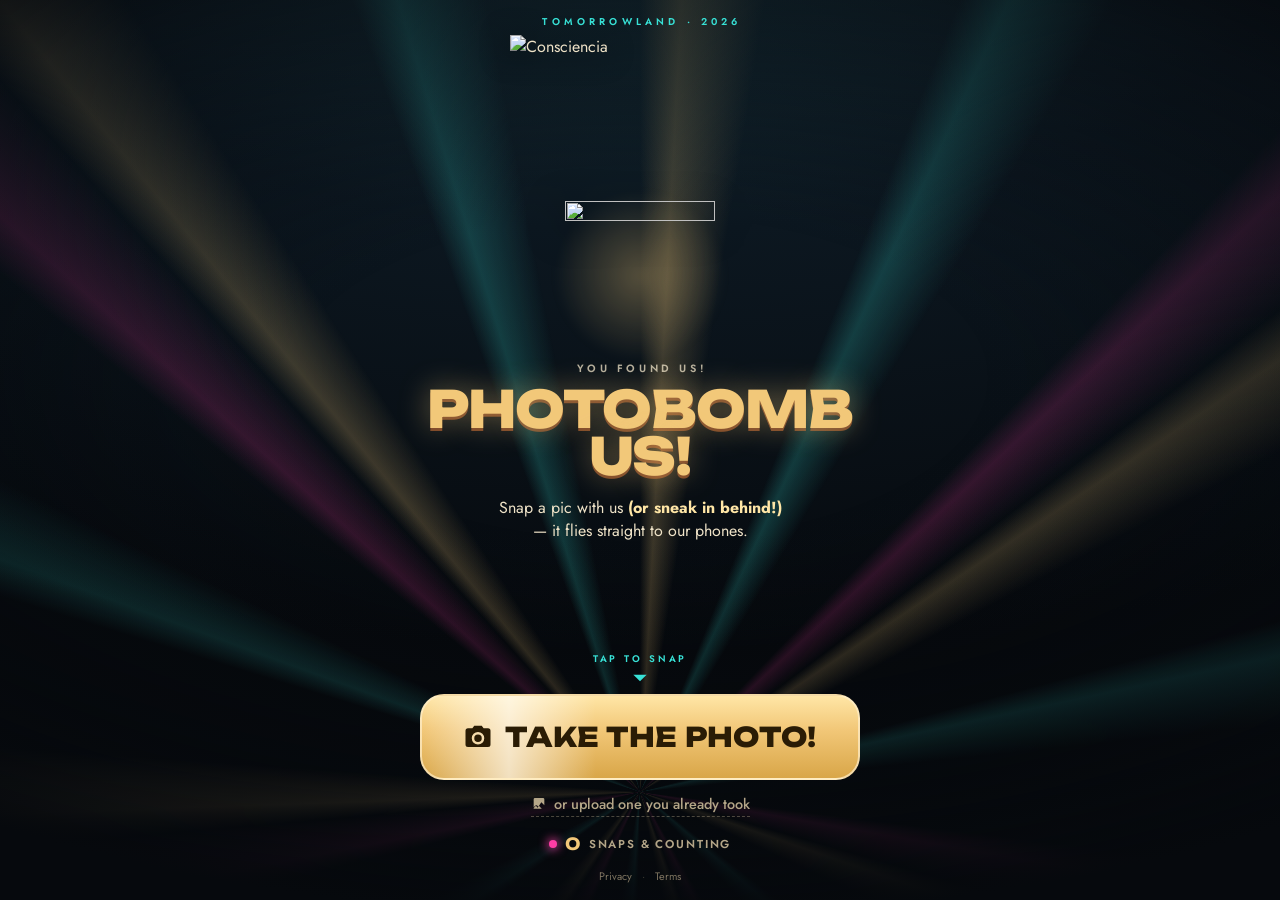
==== commit c902de07: "[fe] ui improvements" ====
--- a/frontend/index.html
+++ b/frontend/index.html
@@ -53,7 +53,7 @@
         </div>
 
         <div class="nudge" aria-hidden="true">
-            <span>Tap to bomb</span>
+            <span>Tap to snap</span>
             <svg viewBox="0 0 24 24" width="20" height="20"><path d="M12 16 4 8h16z"/></svg>
         </div>
 
@@ -72,7 +72,7 @@
             <div class="ticker">
                 <span class="ticker-dot"></span>
                 <span class="ticker-count" id="photoCount">0</span>
-                <span class="ticker-label">bombs &amp; counting</span>
+                <span class="ticker-label">snaps &amp; counting</span>
             </div>
 
             <div class="legal">
@@ -90,7 +90,7 @@
     <section id="stepSending" class="screen hidden">
         <div class="sending">
             <div class="ring"></div>
-            <div class="sending-title">DROPPING YOUR BOMB</div>
+            <div class="sending-title">SENDING YOUR SNAP</div>
             <div class="sending-sub" id="uploadProgress">Preparing&hellip;</div>
         </div>
     </section>
@@ -106,7 +106,7 @@
             <p class="success-msg" id="successMessage">Your photobomb is on its way to our phones!</p>
             <p class="privacy-note">Private &mdash; only our phones see these. No feed, no socials.</p>
             <p class="high-five">You legend! Come claim that high five!</p>
-            <button id="againBtn" class="cta cta-again">BOMB US AGAIN!</button>
+            <button id="againBtn" class="cta cta-again">SNAP US AGAIN!</button>
         </div>
     </section>
 </main>
--- a/frontend/styles.css
+++ b/frontend/styles.css
@@ -44,14 +44,14 @@
     height: 180vmax;
     translate: -50% 0;
     transform-origin: center;
-    opacity: 0.5;
+    opacity: 0.8;
     pointer-events: none;
     z-index: 0;
     animation: laser-spin 34s linear infinite;
     background: repeating-conic-gradient(from 0deg at 50% 50%,
-        rgba(242,200,121,0) 0deg, rgba(242,200,121,.11) 3deg, rgba(242,200,121,0) 9deg,
-        rgba(56,225,214,0) 22deg, rgba(56,225,214,.10) 25deg, rgba(56,225,214,0) 31deg,
-        rgba(255,61,166,0) 44deg, rgba(255,61,166,.09) 47deg, rgba(255,61,166,0) 53deg);
+        rgba(242,200,121,0) 0deg, rgba(242,200,121,.28) 3deg, rgba(242,200,121,0) 9deg,
+        rgba(56,225,214,0) 22deg, rgba(56,225,214,.26) 25deg, rgba(56,225,214,0) 31deg,
+        rgba(255,61,166,0) 44deg, rgba(255,61,166,.24) 47deg, rgba(255,61,166,0) 53deg);
 }
 @keyframes laser-spin { to { transform: rotate(360deg); } }
 
@@ -179,9 +179,11 @@
     margin: 0;
     font-family: 'Unbounded', 'Jost', sans-serif;
     font-weight: 800;
-    font-size: clamp(2.4rem, 13vw, 3.6rem);
+    font-size: clamp(1.9rem, 10.5vw, 3.2rem);
     line-height: .92;
     letter-spacing: -.02em;
+    max-width: 100%;
+    overflow-wrap: break-word;
     color: var(--gold-bright);
     text-shadow: 0 0 30px rgba(242,200,121,.45), 0 3px 0 rgba(196,101,47,.6);
 }
@@ -239,14 +241,14 @@
     color: #2A1C05;
     font-family: 'Unbounded', 'Jost', sans-serif;
     font-weight: 800;
-    font-size: clamp(1.35rem, 6vw, 1.7rem);
+    font-size: clamp(1.1rem, 5.2vw, 1.7rem);
     letter-spacing: .01em;
     border: 2px solid rgba(255,240,206,.7);
     animation: cta-pulse 2s ease-in-out infinite;
 }
 .cta:active { transform: scale(.98); }
 .cta-ico { width: 30px; height: 30px; fill: #2A1C05; flex-shrink: 0; position: relative; }
-.cta-label { position: relative; }
+.cta-label { position: relative; white-space: nowrap; }
 .cta-shine {
     position: absolute;
     top: 0; left: 0;
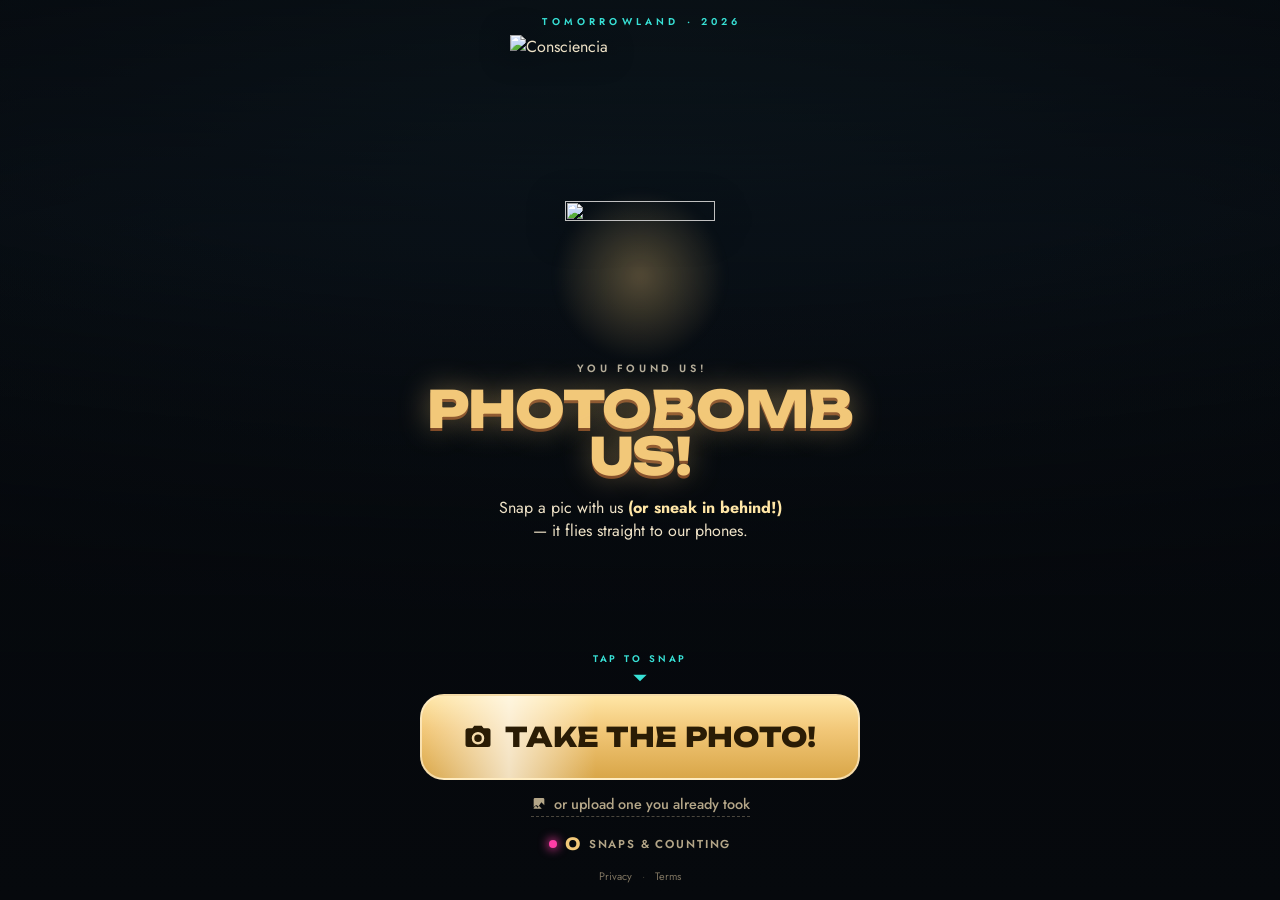
==== commit b334e8f0: "[fe] add consciencia background" ====
--- a/frontend/index.html
+++ b/frontend/index.html
@@ -22,9 +22,9 @@
 </head>
 <body>
 
-<!-- Rotating festival laser beams -->
-<div class="lasers" aria-hidden="true"></div>
-<div class="vignette" aria-hidden="true"></div>
+<!-- Consciencia surreal desert scene -->
+<div class="scene" aria-hidden="true"></div>
+<div class="scene-scrim" aria-hidden="true"></div>
 
 <!-- Rising embers -->
 <div class="embers" aria-hidden="true">
--- a/frontend/styles.css
+++ b/frontend/styles.css
@@ -36,31 +36,31 @@
 .hidden { display: none !important; }
 
 /* --- Background FX ------------------------------------------------------ */
-.lasers {
-    position: fixed;
-    top: -40%;
-    left: 50%;
-    width: 180vmax;
-    height: 180vmax;
-    translate: -50% 0;
-    transform-origin: center;
-    opacity: 0.8;
-    pointer-events: none;
-    z-index: 0;
-    animation: laser-spin 34s linear infinite;
-    background: repeating-conic-gradient(from 0deg at 50% 50%,
-        rgba(242,200,121,0) 0deg, rgba(242,200,121,.28) 3deg, rgba(242,200,121,0) 9deg,
-        rgba(56,225,214,0) 22deg, rgba(56,225,214,.26) 25deg, rgba(56,225,214,0) 31deg,
-        rgba(255,61,166,0) 44deg, rgba(255,61,166,.24) 47deg, rgba(255,61,166,0) 53deg);
-}
-@keyframes laser-spin { to { transform: rotate(360deg); } }
-
-.vignette {
+/* Consciencia surreal desert scene: floating cracked face + sunburst rays.
+   The image supplies the atmosphere the rotating lasers used to. */
+.scene {
     position: fixed;
     inset: 0;
+    z-index: 0;
     pointer-events: none;
+    background: url('/assets/consciencia/consciencia-bg.webp') no-repeat center top;
+    background-size: cover;
+}
+/* Legibility scrim: darkens top (logo) and bottom (CTA/ticker) hard, keeps a
+   sliver of the sunburst glow behind the headline. */
+.scene-scrim {
+    position: fixed;
+    inset: 0;
     z-index: 1;
-    background: radial-gradient(90% 60% at 50% 42%, rgba(6,9,13,0) 30%, rgba(6,9,13,.55) 78%, var(--night) 100%);
+    pointer-events: none;
+    background:
+        linear-gradient(180deg,
+            rgba(6,9,13,.78) 0%,
+            rgba(6,9,13,.44) 26%,
+            rgba(6,9,13,.6) 54%,
+            rgba(6,9,13,.84) 78%,
+            var(--night) 100%),
+        radial-gradient(120% 60% at 50% 8%, rgba(6,9,13,0) 40%, rgba(6,9,13,.5) 100%);
 }
 
 .embers { position: fixed; inset: 0; pointer-events: none; overflow: hidden; z-index: 1; }
@@ -385,6 +385,6 @@
 @keyframes rise-in { from { opacity: 0; transform: translateY(26px); } to { opacity: 1; transform: translateY(0); } }
 
 @media (prefers-reduced-motion: reduce) {
-    .lasers, .ember, .cta, .hero-char, .cta-shine, .ticker-dot, .ticker-count, .nudge, .sprite { animation: none !important; }
+    .ember, .cta, .hero-char, .cta-shine, .ticker-dot, .ticker-count, .nudge, .sprite { animation: none !important; }
     .hero-char { transform: none; }
 }
